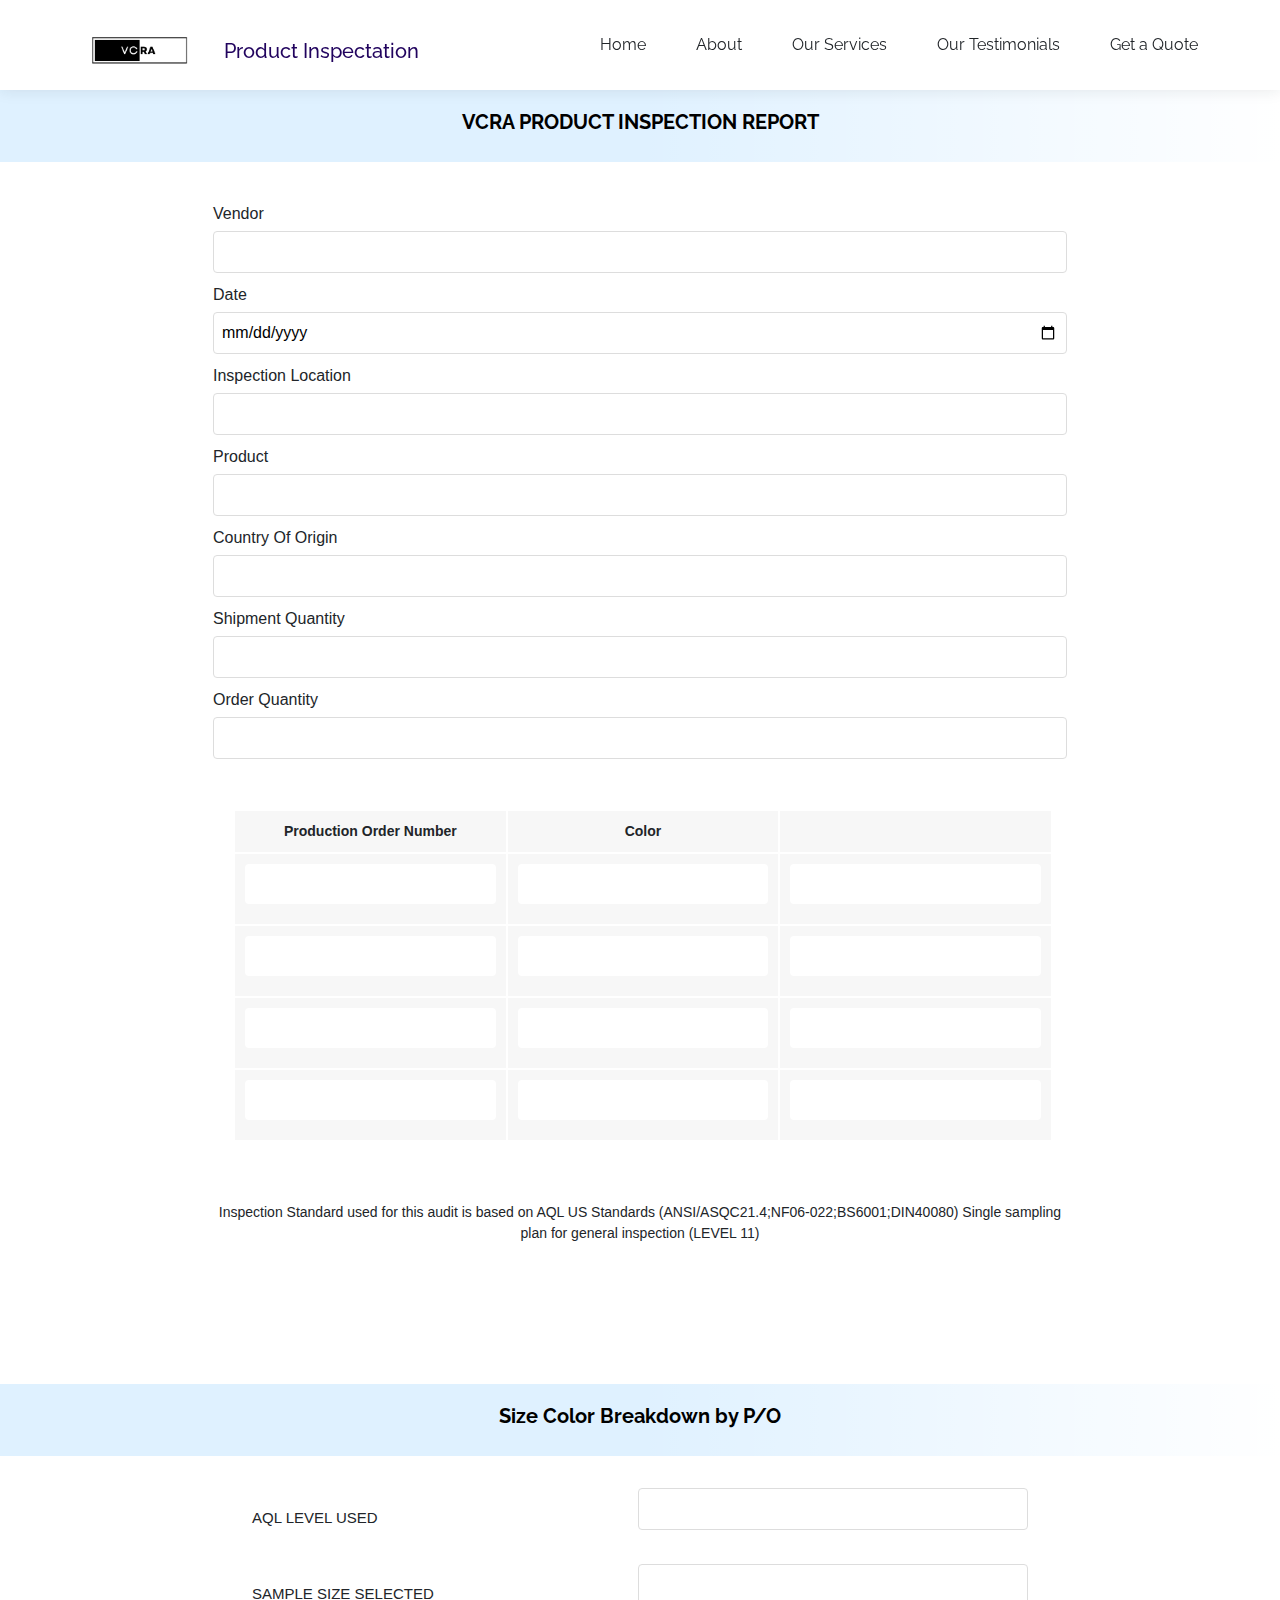
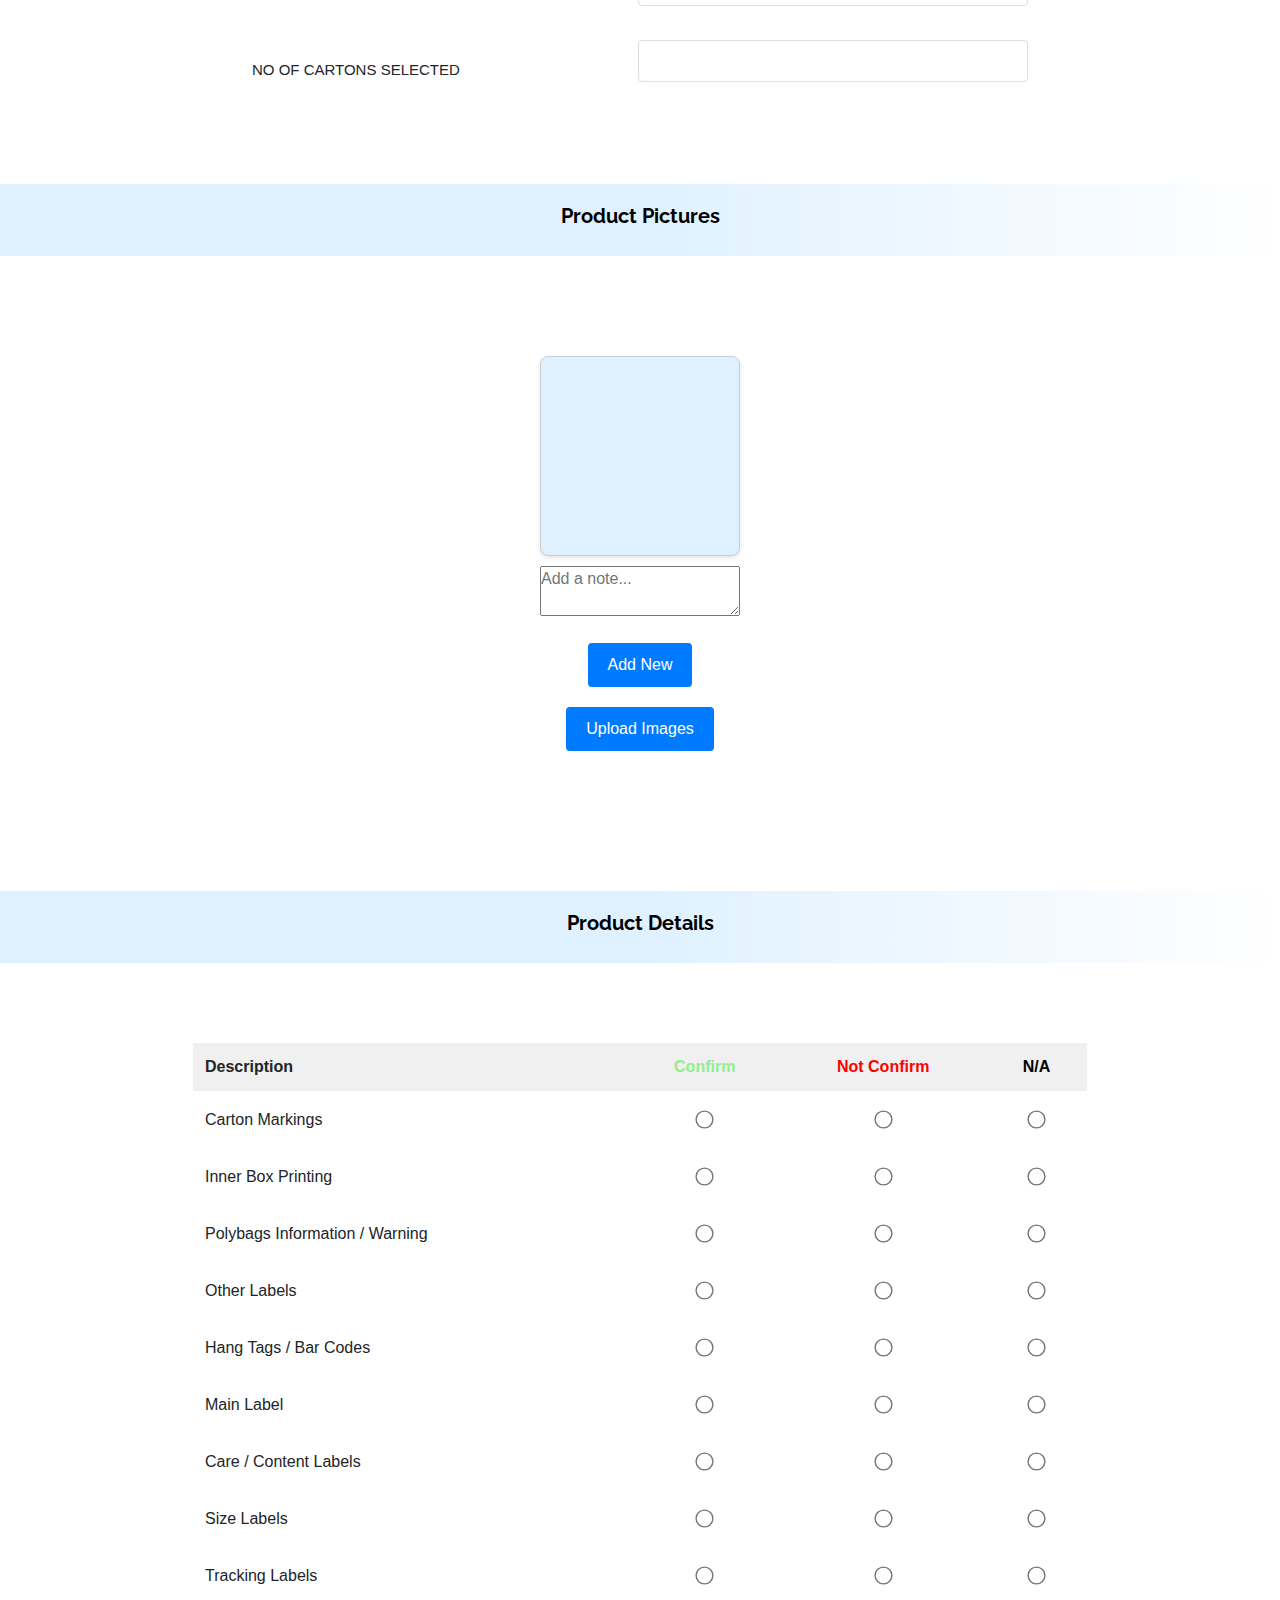
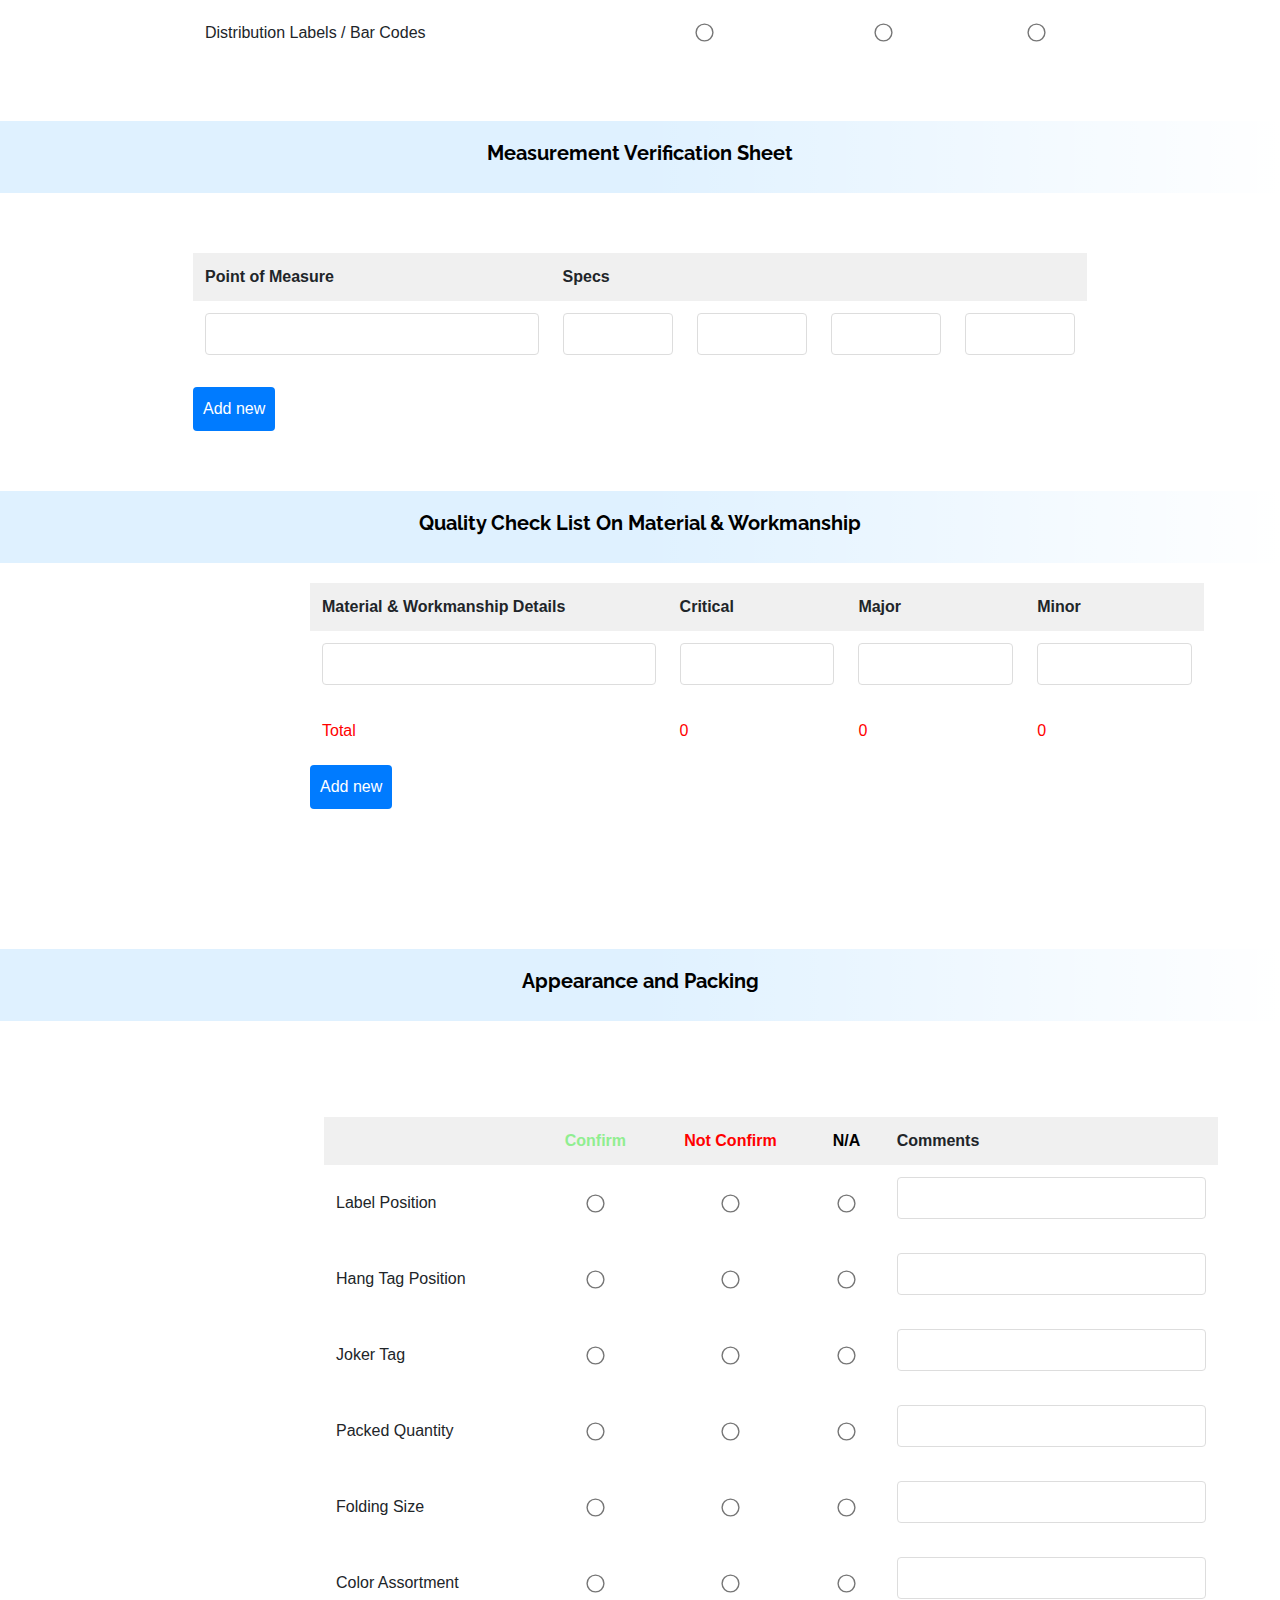
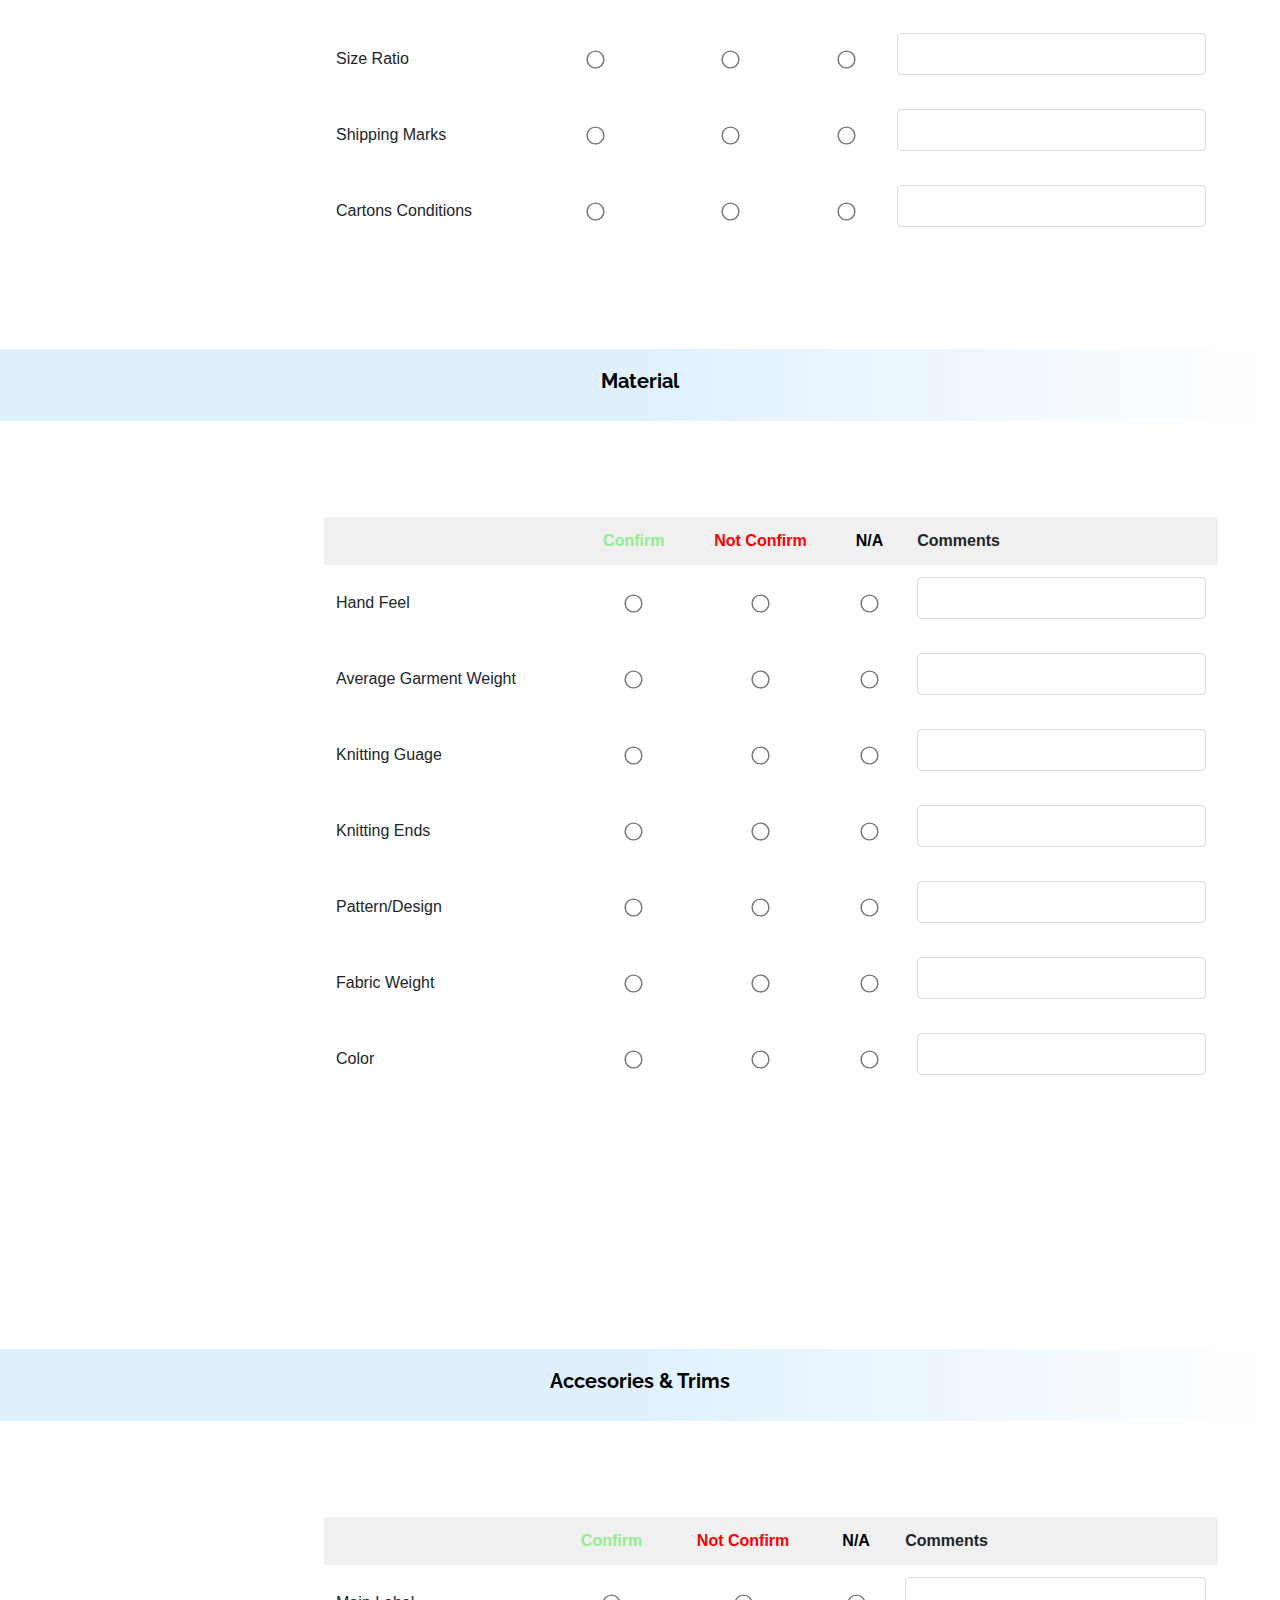
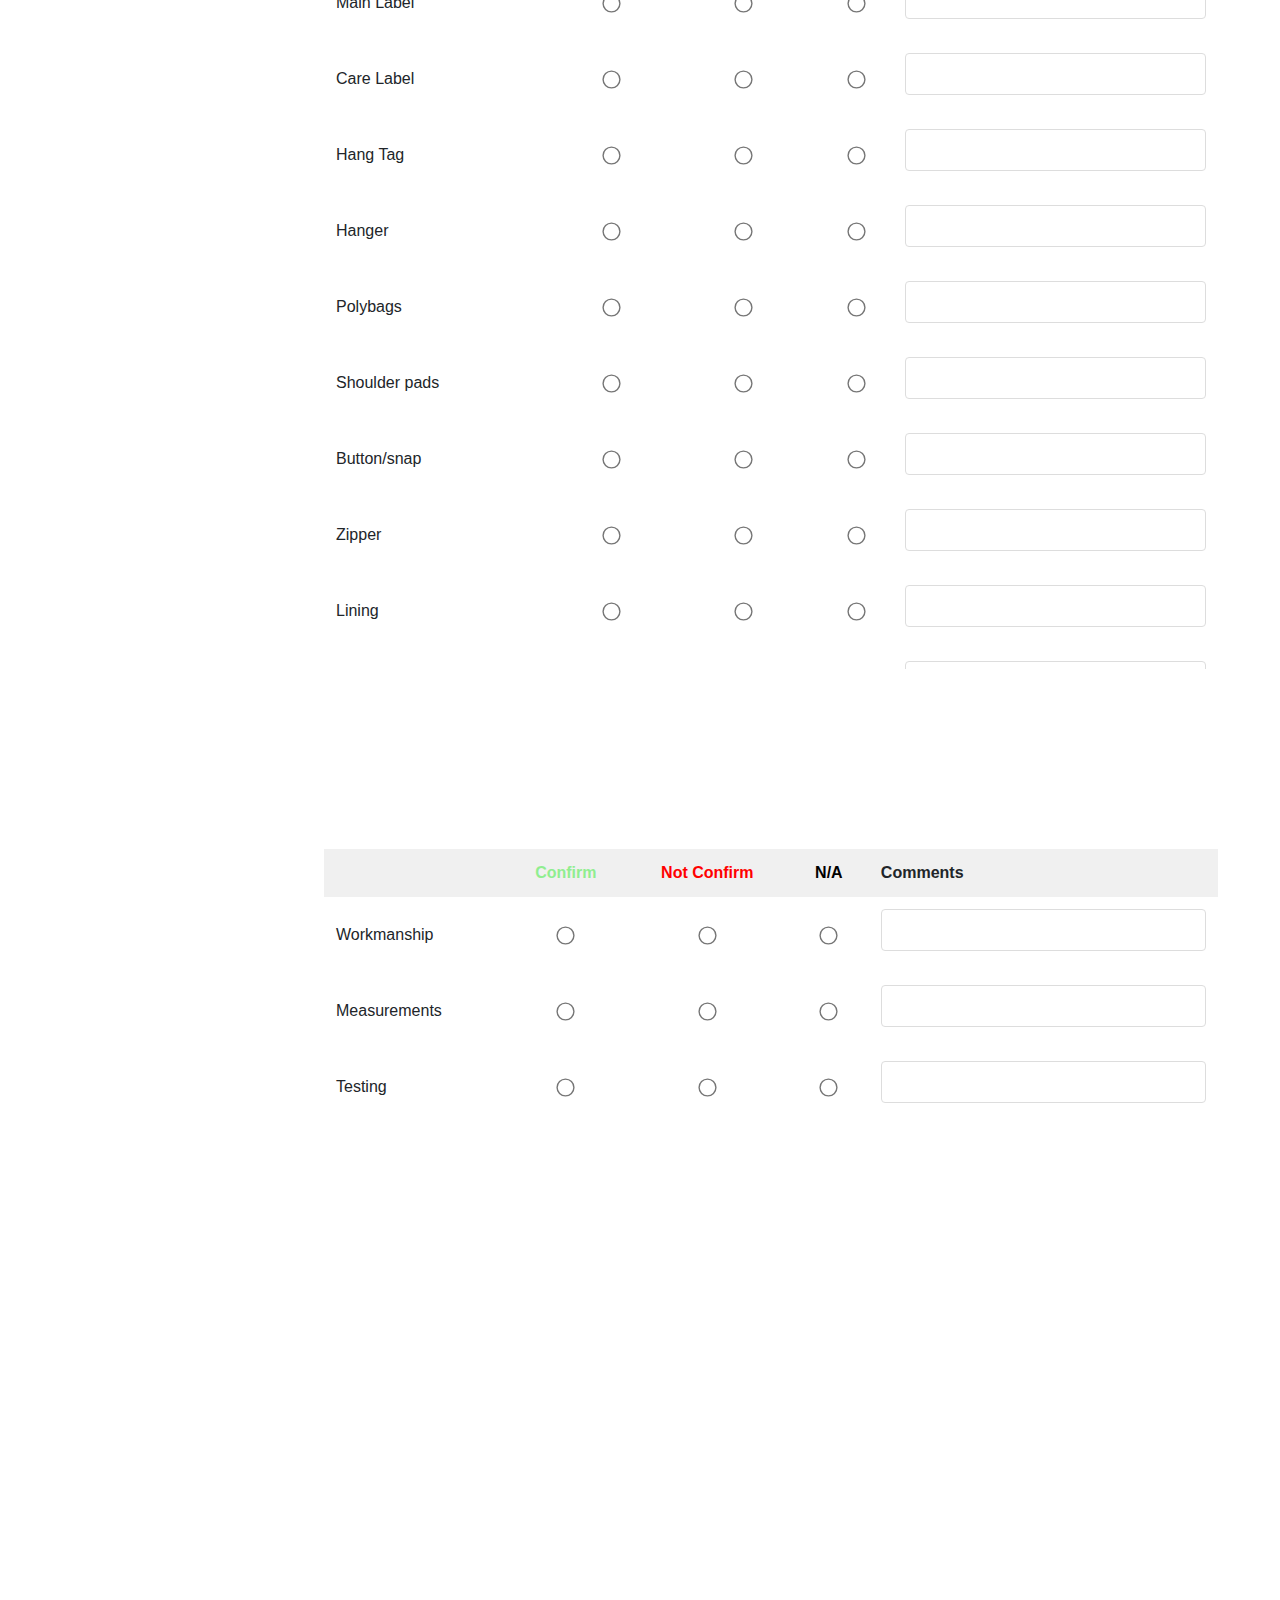
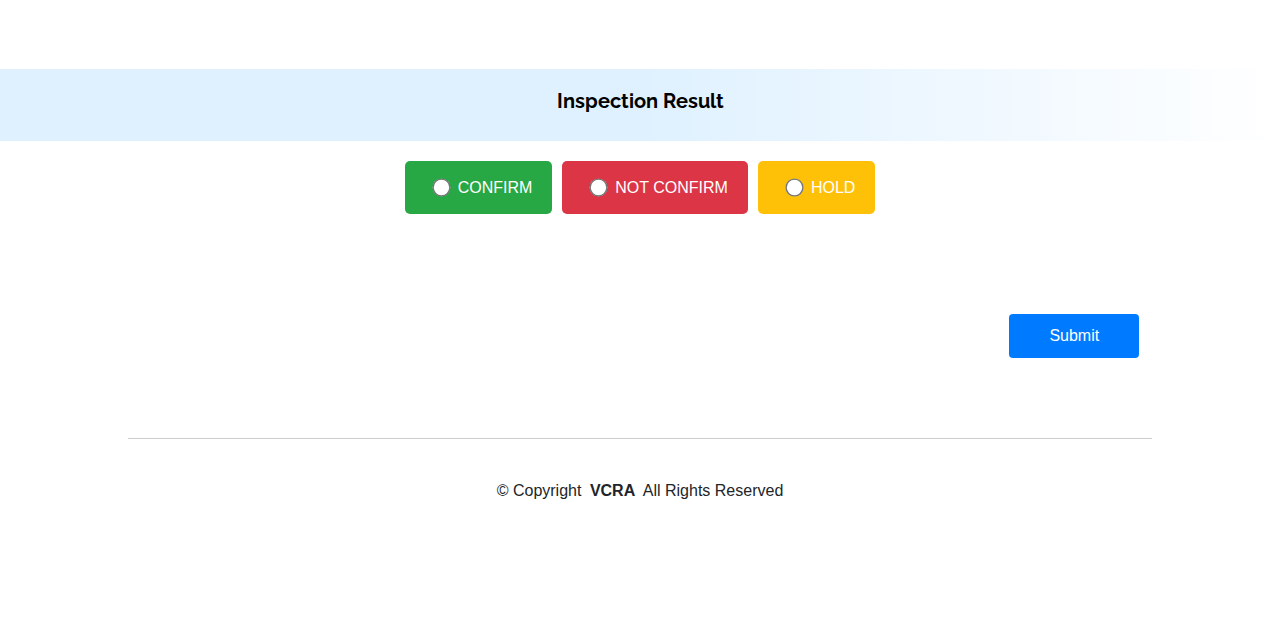
==== index.html @ 66be624a "changed scripts" ====
<!DOCTYPE html>
<html lang="en">

<head>
    <meta charset="utf-8" />
    <meta charset="utf-8">
    <meta content="width=device-width, initial-scale=1.0" name="viewport">
    <title>VCRA Product Inspectation</title>
    <meta content="" name="description">
    <meta content="" name="keywords">

    <!-- Favicons -->
    <link href="assets/img/favicon.png" rel="icon">
    <link href="assets/img/apple-touch-icon.png" rel="apple-touch-icon">

    <!-- Fonts -->
    <link href="https://fonts.googleapis.com" rel="preconnect">
    <link href="https://fonts.gstatic.com" rel="preconnect" crossorigin>
    <link
        href="https://fonts.googleapis.com/css2?family=Open+Sans:ital,wght@0,300;0,400;0,500;0,600;0,700;0,800;1,300;1,400;1,500;1,600;1,700;1,800&family=Raleway:ital,wght@0,100;0,200;0,300;0,400;0,500;0,600;0,700;0,800;0,900;1,100;1,200;1,300;1,400;1,500;1,600;1,700;1,800;1,900&display=swap"
        rel="stylesheet">

    <!-- Vendor CSS Files -->
    <link href="assets/vendor/bootstrap/css/bootstrap.min.css" rel="stylesheet">
    <link href="assets/vendor/bootstrap-icons/bootstrap-icons.css" rel="stylesheet">
    <link href="assets/vendor/aos/aos.css" rel="stylesheet">
    <link href="assets/vendor/glightbox/css/glightbox.min.css" rel="stylesheet">
    <link href="assets/vendor/swiper/swiper-bundle.min.css" rel="stylesheet">
    <link rel="stylesheet" href="https://cdnjs.cloudflare.com/ajax/libs/font-awesome/5.15.4/css/all.min.css">

    <!-- Main CSS File -->
    <link href="assets/css/main.css" rel="stylesheet">
    <link rel="stylesheet" href="assets/css/globals.css" />
    <link rel="stylesheet" href="assets/css/style.css" />
    <link rel="stylesheet" href="assets/css/report.css" />
    <link rel="stylesheet" href="assets/css/report2.css" />
    <link href="assets/css/main.css" rel="stylesheet">
    <link rel="stylesheet" href="assets/css/global1.css" />
    <link rel="stylesheet" href="assets/css/style1.css" />
    <link rel="stylesheet" href="assets/css/page.css" />


</head>

<header id="header" class="header d-flex align-items-center sticky-top">
    <script src="https://cdnjs.cloudflare.com/ajax/libs/jspdf/2.5.1/jspdf.umd.min.js"></script>
    <script src="https://cdnjs.cloudflare.com/ajax/libs/jspdf-autotable/3.5.23/jspdf.plugin.autotable.min.js"></script>

    <div class="container-fluid container-xl position-relative d-flex align-items-center">

        <a href="index.html" class="logo d-flex align-items-center">
            <img src="assets/img/logo.png" alt="">
        </a>
        <h5 class="ms-3">Product Inspectation</h1>

            <nav id="navmenu" class="navmenu">
                <ul>
                    <link rel="stylesheet" href="style.css">
                    <li><a href="index.html#hero" class="">Home</a></li>
                    <li><a href="index.html#about">About</a></li>
                    <li><a href="index.html#ourservices">Our Services</a></li>
                    <li><a href="index.html#portfolio">Our Testimonials</a></li>
                    <li><a href="index.html#getaqoute">Get a Quote</a></li>
                </ul>
                <!-- <i class="mobile-nav-toggle d-xl-none bi bi-list"></i> -->
            </nav>
    </div>
</header>

<body style="background-color: #ffffff;">

    <div class="header-container" style="margin-top: 0px;">
        <h2 class="header-text">VCRA PRODUCT INSPECTION REPORT</h2>
    </div>


    <div style="width: 894px; margin: 0 auto;">

        <main>
            <form id="inspectionForm">
                <label for="vendor">Vendor</label>
                <input type="text" id="vendor" name="vendor">

                <label for="date">Date</label>
                <input type="date" id="date" name="date">

                <label for="location">Inspection Location</label>
                <input type="text" id="location" name="location">

                <label for="product">Product</label>
                <input type="text" id="product" name="product">

                <label for="country">Country Of Origin</label>
                <input type="text" id="country" name="country">

                <label for="shipment">Shipment Quantity</label>
                <input type="number" id="shipment" name="shipment">

                <label for="order">Order Quantity</label>
                <input type="number" id="order" name="order">
            </form>

            
            <div style="margin: 0 auto; padding: 20px; display: grid; width: 860px; justify-items: center;">
                <table class="form-table" id="sizeColorTable" style="margin-left: 0px;">
                    <tr>
                        <th style="font-weight: bold;font-size: 14px; text-align: center;">Production Order Number</th>
                        <th style="font-weight: bold;font-size: 14px; text-align: center;">Color</th>
                        <th style="font-weight: bold;font-size: 14px;"></th>
                    </tr>
                    <tr>
                        <td><input type="text"></td>
                        <td><input type="text"></td>
                        <td><input type="text"></td>
                    </tr>
                    <tr>
                        <td><input type="text"></td>
                        <td><input type="text"></td>
                        <td><input type="text"></td>
                    </tr>
                    <tr>
                        <td><input type="text"></td>
                        <td><input type="text"></td>
                        <td><input type="text"></td>
                    </tr>
                    <tr>
                        <td><input type="text"></td>
                        <td><input type="text"></td>
                        <td><input type="text"></td>
                    </tr>
                </table>
                <!-- <button class="add-button" style="margin-top: 30px;">Add new</button> -->
            </div>

            <div class="footer-text" style="text-align: center; margin-bottom: 40px; margin-top: 40px;">
                Inspection Standard used for this audit is based on AQL US Standards
                (ANSI/ASQC21.4;NF06-022;BS6001;DIN40080)
                Single sampling plan for general inspection (LEVEL 11)
            </div>
    </div>

    <div class="header-container">
        <h2 class="header-text">Size Color Breakdown by P/O</h2>
    </div>
    <div style="width: 800px; margin: 0 auto;">
        <!-- Third Form -->
        <form id="thirdform">
            <div style="display: grid;">
                <table style="margin: 0 auto; border: none;">
                    <tr>
                        <td>
                            <label style="font-size: 15px; padding-top: 14px;" for="aql-level">AQL LEVEL USED</label>
                        </td>
                        <td>
                            <input type="text" id="aql-level" name="aql-level">
                        </td>
                    </tr>
                    <tr>
                        <td>
                            <label style="font-size: 15px; padding-top: 14px;" for="sample-size">SAMPLE SIZE
                                SELECTED</label>
                        </td>
                        <td>
                            <input type="text" id="sample-size" name="sample-size">
                        </td>
                    </tr>
                    <tr>
                        <td>
                            <label style="font-size: 15px; padding-top: 14px;" for="cartons-selected">NO OF CARTONS
                                SELECTED</label>
                        </td>
                        <td>
                            <input type="text" id="cartons-selected" name="cartons-selected">
                        </td>
                    </tr>
                </table>
                <!-- <div class="button class" style="text-align: right; margin-top: 20px; margin-right: 11px;">
            <button class="upload-button" style="padding-inline: 40px;" type="button" onclick="generatePDF()">Submit</button>
        </div> -->
            </div>
        </form>
    </div>
</body>

<head>
    <meta charset="UTF-8">
    <meta name="viewport" content="width=device-width, initial-scale=1.0">
    <title>Product Verification Form</title>
    <!-- <link rel="stylesheet" href="assets/css/report3.css"> -->
</head>

<body>
    <div class="header-container">
        <h2 class="header-text">Product Pictures</h2>
    </div>
    <!-- Main container for images and their comment boxes -->
    <div class="container-images">
        <section class="product-pictures">
            <div class="image-upload" id="imageUploadContainer">
                <!-- Initial Image upload card -->
                <div class="card-container">
                    <div class="card" onclick="document.getElementById('input-file1').click()" style="width: 200px; height: 200px; border: 1px solid #ccc;">
                        <img src="" id="image1" alt="Preview Image" style="width: 100%; height: 100%; object-fit: cover; display: none;">
                    </div>
                    <input type="file" accept="image/*" id="input-file1" style="display: none;">
                    <textarea id="comment1" placeholder="Add a note..." style="width: 200px; height: 50px; margin-top: 10px;"></textarea>
                </div>
            </div>
            <button class="upload-button" onclick="addNewUpload()">Add New</button>
            <button class="upload-button" onclick="uploadImages()">Upload Images</button>
        </section>
    </div>
    
    <script>
        let uploadCount = 1; // Starting from 1 since we have an initial image upload section
    
        // Function to handle adding new image upload cards
        function addNewUpload() {
            uploadCount++; // Increment the counter for unique IDs
    
            // Get the container for image uploads
            const container = document.getElementById('imageUploadContainer');
        
            // Create a new card container div
            const newCardContainer = document.createElement('div');
            newCardContainer.classList.add('card-container');
        
            // Create a new card div
            const newCard = document.createElement('div');
            newCard.classList.add('card');
            newCard.style.width = '200px';
            newCard.style.height = '200px';
            newCard.style.border = '1px solid #ccc';
            newCard.style.cursor = 'pointer'; // Make it look clickable
        
            // Create a new img tag for the preview
            const newImg = document.createElement('img');
            newImg.id = `image${uploadCount}`;
            newImg.alt = `Preview Image ${uploadCount}`;
            newImg.style.width = '100%';
            newImg.style.height = '100%';
            newImg.style.objectFit = 'cover';
            newImg.style.display = 'none'; // Hidden until an image is uploaded
        
            // Create a new input file element
            const newInput = document.createElement('input');
            newInput.type = 'file';
            newInput.accept = 'image/*';
            newInput.id = `input-file${uploadCount}`;
            newInput.style.display = 'none'; // Hide the input element
        
            // Click the file input when the card is clicked
            newCard.addEventListener('click', function() {
                newInput.click(); // Open file input when the card is clicked
            });
        
            // Append the img and input elements to the new card
            newCard.appendChild(newImg);
            newCard.appendChild(newInput);
        
            // Create a new textarea for the comment
            const newCommentBox = document.createElement('textarea');
            newCommentBox.id = `comment${uploadCount}`;
            newCommentBox.placeholder = 'Add a note...';
            newCommentBox.style.width = '200px';
            newCommentBox.style.height = '50px';
            newCommentBox.style.marginTop = '10px';
        
            // Append the card and comment box to the card container
            newCardContainer.appendChild(newCard);
            newCardContainer.appendChild(newCommentBox);
        
            // Append the new card container to the main container
            container.appendChild(newCardContainer);
        
            // Handle the image preview
            newInput.addEventListener('change', function(event) {
                handleFileSelect(event, newImg);
            });
        }
    
        // Function to handle file selection and image preview
        function handleFileSelect(event, imgElement) {
            const file = event.target.files[0];
            if (file && file.type.startsWith('image/')) {
                const imageURL = URL.createObjectURL(file);
                imgElement.src = imageURL;
                imgElement.style.display = 'block'; // Show the image
                imgElement.onload = function() {
                    URL.revokeObjectURL(imgElement.src); // Free memory once the image is loaded
                };
            } else {
                alert('Please select a valid image file.');
            }
        }
    
        let image1 = document.getElementById('image1');
        let inputfile1 = document.getElementById('input-file1');
    
        // Log to confirm script is running
        console.log("Script loaded successfully");
    
        // Handle the first image input
        inputfile1.onchange = function() {
            if (inputfile1.files && inputfile1.files.length > 0) {
                const file = inputfile1.files[0];
    
                if (!file.type.startsWith('image/')) {
                    alert('Please select a valid image file.');
                    return;
                }
    
                const imageURL = URL.createObjectURL(file);
                image1.src = imageURL;
                image1.style.display = 'block'; // Ensure the image is shown
                image1.onload = function() {
                    URL.revokeObjectURL(image1.src); // Free up memory after the image is loaded
                };
            } else {
                alert('No file selected or invalid file.');
            }
        };
    </script>
    
    <div class="header-container">
        <h2 class="header-text">Product Details </h2>
    </div>
    <div style="display: flex; justify-content: center;">
    <section class="product-details-verification" style="display: grid; width: 894px; margin: 0 auto;">
        <table style="width: 100%; margin: 0 auto;">

            <thead>
                <tr>
                    <th>Description</th>
                    <th style="color: lightgreen; text-align: center;">Confirm</th>
                    <th style="color: red;text-align: center;">Not Confirm</th>
                    <th style="color: black;text-align: center;">N/A</th>
                </tr>
            </thead>
            <tbody>
                <tr>
                    <td>Carton Markings</td>
                    <td style="text-align: center;"><input type="radio" name="jokerTag1" value="confirm"></td>
                    <td style="text-align: center;"><input type="radio" name="jokerTag1" value="notConfirm"></td>
                    <td style="text-align: center;"><input type="radio" name="jokerTag1" value="na"></td>
                </tr>
                <tr>
                    <td>Inner Box Printing</td>
                    <td style="text-align: center;"><input type="radio" name="jokerTag2" value="confirm"></td>
                    <td style="text-align: center;"><input type="radio" name="jokerTag2" value="notConfirm"></td>
                    <td style="text-align: center;"><input type="radio" name="jokerTag2" value="na"></td>
                </tr>
                <tr>
                    <td>Polybags Information / Warning</td>
                    <td style="text-align: center;"><input type="radio" name="jokerTag3" value="confirm"></td>
                    <td style="text-align: center;"><input type="radio" name="jokerTag3" value="notConfirm"></td>
                    <td style="text-align: center;"><input type="radio" name="jokerTag3" value="na"></td>
                </tr>
                <tr>
                    <td>Other Labels</td>
                    <td style="text-align: center;"><input type="radio" name="jokerTag4" value="confirm"></td>
                    <td style="text-align: center;"><input type="radio" name="jokerTag4" value="notConfirm"></td>
                    <td style="text-align: center;"><input type="radio" name="jokerTag4" value="na"></td>
                </tr>
                <tr>
                    <td>Hang Tags / Bar Codes</td>
                    <td style="text-align: center;"><input type="radio" name="jokerTag5" value="confirm"></td>
                    <td style="text-align: center;"><input type="radio" name="jokerTag5" value="notConfirm"></td>
                    <td style="text-align: center;"><input type="radio" name="jokerTag5" value="na"></td>
                </tr>
                <tr>
                    <td>Main Label</td>
                    <td style="text-align: center;"><input type="radio" name="jokerTag6" value="confirm"></td>
                    <td style="text-align: center;"><input type="radio" name="jokerTag6" value="notConfirm"></td>
                    <td style="text-align: center;"><input type="radio" name="jokerTag6" value="na"></td>
                </tr>
                <tr>
                    <td>Care / Content Labels</td>
                    <td style="text-align: center;"><input type="radio" name="jokerTag7" value="confirm"></td>
                    <td style="text-align: center;"><input type="radio" name="jokerTag7" value="notConfirm"></td>
                    <td style="text-align: center;"><input type="radio" name="jokerTag7" value="na"></td>
                </tr>
                <tr>
                    <td>Size Labels</td>
                    <td style="text-align: center;"><input type="radio" name="jokerTag8" value="confirm"></td>
                    <td style="text-align: center;"><input type="radio" name="jokerTag8" value="notConfirm"></td>
                    <td style="text-align: center;"><input type="radio" name="jokerTag8" value="na"></td>
                </tr>
                <tr>
                    <td>Tracking Labels</td>
                    <td style="text-align: center;"><input type="radio" name="jokerTag9" value="confirm"></td>
                    <td style="text-align: center;"><input type="radio" name="jokerTag9" value="notConfirm"></td>
                    <td style="text-align: center;"><input type="radio" name="jokerTag9" value="na"></td>
                </tr>
                <tr>
                    <td>Distribution Labels / Bar Codes</td>
                    <td style="text-align: center;"><input type="radio" name="jokerTag77" value="confirm"></td>
                    <td style="text-align: center;"><input type="radio" name="jokerTag77" value="notConfirm"></td>
                    <td style="text-align: center;"><input type="radio" name="jokerTag77" value="na"></td>
                </tr>
            </tbody>
        </table>
    </section>
</div>

    <div class="header-container" style="margin-top: 0;">
        <h2 class="header-text">Measurement Verification Sheet</h2>
    </div>

    <section class="measurement-verification" style="display: grid; margin: 0 auto; padding-top: 40px; width: 894px;">

        <table id="dynamicTable1" style="width: 100%; margin: 0 auto; table-layout: fixed;">
            <colgroup>
                <col style="width: 40%;">
                <col style="width: 15%;">
                <col style="width: 15%;">
                <col style="width: 15%;">
                <col style="width: 15%;">
            </colgroup>
            <thead>
                <tr>
                    <th>Point of Measure</th>
                    <th>Specs</th>
                    <th class="empty-column"></th>
                    <th class="empty-column"></th>
                    <th class="empty-column"></th>
                </tr>
            </thead>
            <tbody>
                <!-- Initial Row -->
                <tr>
                    <td><input type="text"></td>
                    <td><input type="text"></td>
                    <td><input type="text"></td>
                    <td><input type="text"></td>
                    <td><input type="text"></td>
                </tr>
            </tbody>
        </table>
        
        
        <div style="margin-left: 0px;; margin-top: 10px;">
            <button onclick="addRowT1()">Add new</button>
        </div>
        </table>
    </section>

    <div class="header-container" style="margin-top: 0;">
        <h2 class="header-text">Quality Check List On Material & Workmanship</h2>
    </div>


    <section class="quality-checklist" style="padding-top: 0;">
    </div>
    <div style="width: 894px; margin-left: 310px;">
    <table id="dynamicTable2" style="width: 100%; margin: 0 auto;">
        <colgroup>
            <col style="width: 40%;">
            <col style="width: 20%;">
            <col style="width: 20%;">
            <col style="width: 20%;">
        </colgroup>

        <thead>
            <tr>
                <th>Material & Workmanship Details</th>
                <th>Critical</th>
                <th>Major</th>
                <th>Minor</th>
            </tr>
        </thead>
        <tbody>
            <!-- Initial Row -->
            <tr>
                <td><input type="text"></td>
                <td><input type="text" class="critical" oninput="calculateTotals()"></td>
                <td><input type="text" class="major" oninput="calculateTotals()"></td>
                <td><input type="text" class="minor" oninput="calculateTotals()"></td>
            </tr>
        </tbody>
        <tfoot>
            <tr>
                <td style="color: red;">Total</td>
                <td id="criticalTotal" style="color: red;">0</td>
                <td id="majorTotal" style="color: red;">0</td>
                <td id="minorTotal" style="color: red;">0</td>
            </tr>
        </tfoot>
    </table>
</div>
    
    <div style="margin-left: 310px;; margin-top: 10px;">
        <button onclick="addRowT2()">Add new</button>
    </div>
    <script>
        document.getElementById('addRowButton').addEventListener('click', function () {
        var table = document.getElementById('qualityTable');
        var newRow = table.insertRow(-1); // Adds a new row at the end of the table

        // First cell (width: 180px)
        var cell1 = newRow.insertCell(0);
        cell1.style.padding = "10px";
        cell1.style.border = "1px solid #ddd";
        var input1 = document.createElement('input');
        input1.type = 'text';
        input1.style.width = '180px';
        input1.style.padding = '8px';
        input1.style.border = '1px solid #ddd';
        input1.style.borderRadius = '4px';
        input1.style.marginBottom = '0';
        cell1.appendChild(input1);

        // Second cell (colspan=2, width: 180px)
        var cell2 = newRow.insertCell(1);
        cell2.colSpan = 2;
        cell2.style.padding = "10px";
        cell2.style.border = "1px solid #ddd";
        var input2 = document.createElement('input');
        input2.type = 'text';
        input2.style.width = '180px';
        input2.style.padding = '8px';
        input2.style.border = '1px solid #ddd';
        input2.style.borderRadius = '4px';
        input2.style.marginBottom = '0';
        cell2.appendChild(input2);

            // Remaining cells (width: 100%) - 6 cells
            for (var i = 2; i < 9; i++) {
                var cell = newRow.insertCell(i);
                cell.style.padding = "10px";
                cell.style.border = "1px solid #ddd";
                var input = document.createElement('input');
                input.type = 'text';
                input.style.width = '100%';
                input.style.padding = '8px';
                input.style.border = '1px solid #ddd';
                input.style.borderRadius = '4px';
                input.style.marginBottom = '0';
                cell.appendChild(input);
            }
        }); 


    </script>
        
    </section>

    <section style="padding: 0;">
        <div class="HOME" style="">
            <div class="div">
                <div class="rectangle"></div>
                <div class="rectangle-2"></div>
                <!-- <img class="rectangle-3" src="img/rectangle-59.png" /> -->
                <div class="header-container">
                    <h2 class="header-text">Appearance and Packing </h2>
                </div>
                
                <div style="display: flex; justify-content: center;">
                    <section class="product-details-verification" style="display: grid;  margin: 0 auto;">
                        <div class="group-3 " style="width: 894px; margin-left: 180px; ">
                            <form id="form1111" style="margin: 0 auto;">
                            
                                
                            <table style="width: 894px; margin:0 auto; width: 100%; margin-left: 0;">
                                <tr>
                                    <th></th>
                                    <th style="color: lightgreen; text-align: center;">Confirm</th>
                                    <th style="color: red; text-align: center;">Not Confirm</th>
                                    <th style="color: black; text-align: center;">N/A</th>
                                    <th>Comments</th>
                                </tr>
                                <tr>
                                    <td>Label Position</td>
                                    <td style="text-align: center;"><input type="radio" name="labelPosition"
                                            value="confirm"></td>
                                    <td style="text-align: center;"><input type="radio" name="labelPosition"
                                            value="notConfirm"></td>
                                    <td style="text-align: center;"><input type="radio" name="labelPosition" value="na">
                                    </td>
                                    <td style="text-align: center;"><input type="text" name="labelPositionComments"
                                            class="comments"></td>
                                </tr>
                                <tr>
                                    <td>Hang Tag Position</td>
                                    <td style="text-align: center;"><input type="radio" name="hangTagPosition"
                                            value="confirm"></td>
                                    <td style="text-align: center;"><input type="radio" name="hangTagPosition"
                                            value="notConfirm"></td>
                                    <td style="text-align: center;"><input type="radio" name="hangTagPosition"
                                            value="na"></td>
                                    <td><input type="text" name="hangTagPositionComments" class="comments"></td>
                                </tr>
                                <tr>
                                    <td>Joker Tag</td>
                                    <td style="text-align: center;"><input type="radio" name="jokerTag" value="confirm">
                                    </td>
                                    <td style="text-align: center;"><input type="radio" name="jokerTag"
                                            value="notConfirm"></td>
                                    <td style="text-align: center;"><input type="radio" name="jokerTag" value="na"></td>
                                    <td><input type="text" name="jokerTagComments" class="comments"></td>
                                </tr>
                                <tr>
                                    <td>Packed Quantity</td>
                                    <td style="text-align: center;"><input type="radio" name="packedQuantity"
                                            value="confirm"></td>
                                    <td style="text-align: center;"><input type="radio" name="packedQuantity"
                                            value="notConfirm"></td>
                                    <td style="text-align: center;"><input type="radio" name="packedQuantity"
                                            value="na"></td>
                                    <td><input type="text" name="packedQuantityComments" class="comments"></td>
                                </tr>
                                <tr>
                                    <td>Folding Size</td>
                                    <td style="text-align: center;"><input type="radio" name="foldingSize"
                                            value="confirm"></td>
                                    <td style="text-align: center;"><input type="radio" name="foldingSize"
                                            value="notConfirm"></td>
                                    <td style="text-align: center;"><input type="radio" name="foldingSize" value="na">
                                    </td>
                                    <td><input type="text" name="foldingSizeComments" class="comments"></td>
                                </tr>
                                <tr>
                                    <td>Color Assortment</td>
                                    <td style="text-align: center;"><input type="radio" name="colorAssortment"
                                            value="confirm"></td>
                                    <td style="text-align: center;"><input type="radio" name="colorAssortment"
                                            value="notConfirm"></td>
                                    <td style="text-align: center;"><input type="radio" name="colorAssortment"
                                            value="na"></td>
                                    <td><input type="text" name="colorAssortmentComments" class="comments"></td>
                                </tr>
                                <tr>
                                    <td>Size Ratio</td>
                                    <td style="text-align: center;"><input type="radio" name="sizeRatio"
                                            value="confirm"></td>
                                    <td style="text-align: center;"><input type="radio" name="sizeRatio"
                                            value="notConfirm"></td>
                                    <td style="text-align: center;"><input type="radio" name="sizeRatio" value="na">
                                    </td>
                                    <td><input type="text" name="sizeRatioComments" class="comments"></td>
                                </tr>
                                <tr>
                                    <td>Shipping Marks</td>
                                    <td style="text-align: center;"><input type="radio" name="shippingMarks"
                                            value="confirm"></td>
                                    <td style="text-align: center;"><input type="radio" name="shippingMarks"
                                            value="notConfirm"></td>
                                    <td style="text-align: center;"><input type="radio" name="shippingMarks" value="na">
                                    </td>
                                    <td><input type="text" name="shippingMarksComments" class="comments"></td>
                                </tr>
                                <tr>
                                    <td>Cartons Conditions</td>
                                    <td style="text-align: center;"><input type="radio" name="cartonsConditions"
                                            value="confirm"></td>
                                    <td style="text-align: center;"><input type="radio" name="cartonsConditions"
                                            value="notConfirm"></td>
                                    <td style="text-align: center;"><input type="radio" name="cartonsConditions"
                                            value="na"></td>
                                    <td><input type="text" name="cartonsConditionsComments" class="comments"></td>
                                </tr>
                            </table>

                        </form>
                    </div>
                    </div>
                    
            </div>
        </section>
        </div>
        

        <div class="HOME">
            <div class="div">
                <div class="rectangle"></div>
                <div class="rectangle-2"></div>
                <div class="header-container">
                    <h2 class="header-text">Material </h2>
                </div>

                <div style="display: flex; justify-content: center;">
    
                <div class="group-3 " style="width: 894px; margin-left: 180px; ">
                    <form id="formmaterial">
                        <table style="margin:0 auto; width: 100%; margin-left: 0;border: none;">
                            <tr>
                                <th></th>
                                <th style="color: lightgreen; text-align: center;">Confirm</th>
                                <th style="color: red; text-align: center;">Not Confirm</th>
                                <th style="color: black; text-align: center;">N/A</th>
                                <th>Comments</th>
                            </tr>
                            <tr>
                                <td>Hand Feel</td>
                                <td style="text-align: center;"><input type="radio" name="labelPosition"
                                        value="confirm"></td>
                                <td style="text-align: center;"><input type="radio" name="labelPosition"
                                        value="notConfirm"></td>
                                <td style="text-align: center;"><input type="radio" name="labelPosition" value="na">
                                </td>
                                <td><input type="text" name="labelPositionComments" class="comments"></td>
                            </tr>
                            <tr>
                                <td>Average Garment Weight</td>
                                <td style="text-align: center;"><input type="radio" name="hangTagPosition"
                                        value="confirm"></td>
                                <td style="text-align: center;"><input type="radio" name="hangTagPosition"
                                        value="notConfirm"></td>
                                <td style="text-align: center;"><input type="radio" name="hangTagPosition" value="na">
                                </td>
                                <td><input type="text" name="hangTagPositionComments" class="comments"></td>
                            </tr>
                            <tr>
                                <td>Knitting Guage</td>
                                <td style="text-align: center;"><input type="radio" name="jokerTag" value="confirm">
                                </td>
                                <td style="text-align: center;"><input type="radio" name="jokerTag" value="notConfirm">
                                </td>
                                <td style="text-align: center;"><input type="radio" name="jokerTag" value="na"></td>
                                <td><input type="text" name="jokerTagComments" class="comments"></td>
                            </tr>
                            <tr>
                                <td>Knitting Ends</td>
                                <td style="text-align: center;"><input type="radio" name="packedQuantity"
                                        value="confirm"></td>
                                <td style="text-align: center;"><input type="radio" name="packedQuantity"
                                        value="notConfirm"></td>
                                <td style="text-align: center;"><input type="radio" name="packedQuantity" value="na">
                                </td>
                                <td><input type="text" name="packedQuantityComments" class="comments"></td>
                            </tr>
                            <tr>
                                <td>Pattern/Design</td>
                                <td style="text-align: center;"><input type="radio" name="foldingSize" value="confirm">
                                </td>
                                <td style="text-align: center;"><input type="radio" name="foldingSize"
                                        value="notConfirm"></td>
                                <td style="text-align: center;"><input type="radio" name="foldingSize" value="na"></td>
                                <td><input type="text" name="foldingSizeComments" class="comments"></td>
                            </tr>
                            <tr>
                                <td>Fabric Weight</td>
                                <td style="text-align: center;"><input type="radio" name="colorAssortment"
                                        value="confirm"></td>
                                <td style="text-align: center;"><input type="radio" name="colorAssortment"
                                        value="notConfirm"></td>
                                <td style="text-align: center;"><input type="radio" name="colorAssortment" value="na">
                                </td>
                                <td><input type="text" name="colorAssortmentComments" class="comments"></td>
                            </tr>
                            <tr>
                                <td>Color</td>
                                <td style="text-align: center;"><input type="radio" name="sizeRatio" value="confirm">
                                </td>
                                <td style="text-align: center;"><input type="radio" name="sizeRatio" value="notConfirm">
                                </td>
                                <td style="text-align: center;"><input type="radio" name="sizeRatio" value="na"></td>
                                <td><input type="text" name="sizeRatioComments" class="comments"></td>
                            </tr>
                        </table>

                    </form>
                </div>
                </div>
            
            </div>
        </div>
    </section>

    <section style="padding: 0;">
        <div class="HOME" >
            <div class="div">
                <div class="rectangle"></div>
                <div class="rectangle-2"></div>
                <!-- <img class="rectangle-3" src="img/rectangle-59.png" /> -->
                <div class="header-container">
                    <h2 class="header-text">Accesories & Trims</h2>
                </div>
                <div class="group-3" style= "margin: 0 auto; width: 894px; margin-left: 180px; ">
                    <form id="accessories-trims-form" style=" margin: 0 auto; ">
                        <table style="margin:0 auto; width: 100%; margin-left: 0;">
                            <tr>
                                <th></th>
                                <th style="color: lightgreen; text-align: center;">Confirm</th>
                                <th style="color: red; text-align: center;">Not Confirm</th>
                                <th style="color: black; text-align: center;">N/A</th>
                                <th>Comments</th>
                            </tr>
                            <tr>
                                <td>Main Label</td>
                                <td style="text-align: center;"><input type="radio" name="colorAssortment4"
                                        value="confirm"></td>
                                <td style="text-align: center;"><input type="radio" name="colorAssortment4"
                                        value="notConfirm"></td>
                                <td style="text-align: center;"><input type="radio" name="colorAssortment4" value="na">
                                </td>
                                <td><input type="text" name="labelPositionComments" class="comments"></td>
                            </tr>
                            <tr>
                                <td>Care Label</td>
                                <td style="text-align: center;"><input type="radio" name="colorAssortment5"
                                        value="confirm"></td>
                                <td style="text-align: center;"><input type="radio" name="colorAssortment5"
                                        value="notConfirm"></td>
                                <td style="text-align: center;"><input type="radio" name="colorAssortment5" value="na">
                                </td>
                                <td><input type="text" name="hangTagPositionComments" class="comments"></td>
                            </tr>
                            <tr>
                                <td>Hang Tag</td>
                                <td style="text-align: center;"><input type="radio" name="colorAssortment6"
                                        value="confirm"></td>
                                <td style="text-align: center;"><input type="radio" name="colorAssortment6"
                                        value="notConfirm"></td>
                                <td style="text-align: center;"><input type="radio" name="colorAssortment6" value="na">
                                </td>
                                <td><input type="text" name="jokerTagComments" class="comments"></td>
                            </tr>
                            <tr>
                                <td>Hanger</td>
                                <td style="text-align: center;"><input type="radio" name="colorAssortment7"
                                        value="confirm"></td>
                                <td style="text-align: center;"><input type="radio" name="colorAssortment7"
                                        value="notConfirm"></td>
                                <td style="text-align: center;"><input type="radio" name="colorAssortment7" value="na">
                                </td>
                                <td><input type="text" name="packedQuantityComments" class="comments"></td>
                            </tr>
                            <tr>
                                <td>Polybags</td>
                                <td style="text-align: center;"><input type="radio" name="colorAssortment8"
                                        value="confirm"></td>
                                <td style="text-align: center;"><input type="radio" name="colorAssortment8"
                                        value="notConfirm"></td>
                                <td style="text-align: center;"><input type="radio" name="colorAssortment8" value="na">
                                </td>
                                <td><input type="text" name="foldingSizeComments" class="comments"></td>
                            </tr>
                            <tr>
                                <td>Shoulder pads</td>
                                <td style="text-align: center;"><input type="radio" name="colorAssortment9"
                                        value="confirm"></td>
                                <td style="text-align: center;"><input type="radio" name="colorAssortment9"
                                        value="notConfirm"></td>
                                <td style="text-align: center;"><input type="radio" name="colorAssortment9" value="na">
                                </td>
                                <td><input type="text" name="colorAssortmentComments" class="comments"></td>
                            </tr>
                            <tr>
                                <td>Button/snap</td>
                                <td style="text-align: center;"><input type="radio" name="colorAssortment10"
                                        value="confirm"></td>
                                <td style="text-align: center;"><input type="radio" name="colorAssortment10"
                                        value="notConfirm"></td>
                                <td style="text-align: center;"><input type="radio" name="colorAssortment10" value="na">
                                </td>
                                <td><input type="text" name="sizeRatioComments" class="comments"></td>
                            </tr>
                            <tr>
                                <td>Zipper</td>
                                <td style="text-align: center;"><input type="radio" name="colorAssortment11"
                                        value="confirm"></td>
                                <td style="text-align: center;"><input type="radio" name="colorAssortment11"
                                        value="notConfirm"></td>
                                <td style="text-align: center;"><input type="radio" name="colorAssortment11" value="na">
                                </td>
                                <td><input type="text" name="shippingMarksComments" class="comments"></td>
                            </tr>
                            <tr>
                                <td>Lining</td>
                                <td style="text-align: center;"><input type="radio" name="colorAssortment12"
                                        value="confirm"></td>
                                <td style="text-align: center;"><input type="radio" name="colorAssortment12"
                                        value="notConfirm"></td>
                                <td style="text-align: center;"><input type="radio" name="colorAssortment12" value="na">
                                </td>
                                <td><input type="text" name="cartonsConditionsComments" class="comments"></td>
                            </tr>
                            <tr>
                                <td>InterLining</td>
                                <td style="text-align: center;"><input type="radio" name="colorAssortment13"
                                        value="confirm"></td>
                                <td style="text-align: center;"><input type="radio" name="colorAssortment13"
                                        value="notConfirm"></td>
                                <td style="text-align: center;"><input type="radio" name="colorAssortment13" value="na">
                                </td>
                                <td><input type="text" name="cartonsConditionsComments" class="comments"></td>
                            </tr>
                            <tr>
                                <td>Heat Transfer / Logos</td>
                                <td style="text-align: center;"><input type="radio" name="colorAssortment14"
                                        value="confirm"></td>
                                <td style="text-align: center;"><input type="radio" name="colorAssortment14"
                                        value="notConfirm"></td>
                                <td style="text-align: center;"><input type="radio" name="colorAssortment14" value="na">
                                </td>
                                <td><input type="text" name="cartonsConditionsComments" class="comments"></td>
                            </tr>
                        </table>

                    </form>
                </div>
            </div>
        </div>

        <div class="HOME">
            <div class="div">
                <div class="rectangle"></div>
                <div class="rectangle-2"></div>
                <div class="group-3aaa" style="width: 894px; margin-left: 180px;">
                    <form>
                        <table style="margin:0 auto; width: 100%; margin-left: 0;border-color: white;">
                            <tr>
                                <th></th>
                                <th style="color: lightgreen; text-align: center;">Confirm</th>
                                <th style="color: red; text-align: center;">Not Confirm</th>
                                <th style="color: black; text-align: center;">N/A</th>
                                <th>Comments</th>
                            </tr>
                            <tr>
                                <td>Workmanship</td>
                                <td style="text-align: center;"><input type="radio" name="colorAssortment1"
                                        value="confirm"></td>
                                <td style="text-align: center;"><input type="radio" name="colorAssortment1"
                                        value="notConfirm"></td>
                                <td style="text-align: center;"><input type="radio" name="colorAssortment1" value="na">
                                </td>
                                <td><input type="text" name="labelPositionComments" class="comments"></td>
                            </tr>
                            <tr>
                                <td>Measurements</td>
                                <td style="text-align: center;"><input type="radio" name="colorAssortment2"
                                        value="confirm"></td>
                                <td style="text-align: center;"><input type="radio" name="colorAssortment2"
                                        value="notConfirm"></td>
                                <td style="text-align: center;"><input type="radio" name="colorAssortment2" value="na">
                                </td>
                                <td><input type="text" name="hangTagPositionComments" class="comments"></td>
                            </tr>
                            <tr>
                                <td>Testing</td>
                                <td style="text-align: center;"><input type="radio" name="colorAssortment3"
                                        value="confirm"></td>
                                <td style="text-align: center;"><input type="radio" name="colorAssortment3"
                                        value="notConfirm"></td>
                                <td style="text-align: center;"><input type="radio" name="colorAssortment3" value="na">
                                </td>
                                <td><input type="text" name="jokerTagComments" class="comments"></td>
                            </tr>

                        </table>

                    </form>
                </div>
            </div>
        </div>
    </section>
    
    <section class="Inspection-Result" style="padding-top: 0;">
        <div class="header-container" style="margin-top:0;">
            <h2 class="header-text">Inspection Result</h2>
        </div>

        <head>
            <meta charset="UTF-8">
            <meta name="viewport" content="width=device-width, initial-scale=1.0">
            <title>Button Group</title>

        </head>

        <div class="button-group" style="justify-content: center;">
            <button class="confirm">
                <input type="radio" name="option"> CONFIRM
            </button>
            <button class="not-confirm">
                <input type="radio" name="option"> NOT CONFIRM
            </button>
            <button class="hold">
                <input type="radio" name="option"> HOLD
            </button>
        </div>
        <div class="button class" style="text-align: right; width: 78%; margin: 0 auto; margin-top: 80px;">
            <button class="upload-button" style="padding-inline: 40px;" onclick="generatePDF()">Submit</button>
        </div>

        <footer style="border-top: 1px solid #cdcdcd; width:80% ; margin: 0 auto; margin-top: 80px;">

            <div style=" margin: 0 auto; text-align: center; padding-bottom: 40px; margin-top:40px ;">
                <p>© <span>Copyright</span> <strong class="px-1">VCRA</strong> <span>All Rights Reserved</span></p>

            </div>

        </footer>

        <script>
            let uploadCount = 0; // Initialize the upload count
            
            function addNewUpload() {
                uploadCount++;
                const container = document.getElementById('imageUploadContainer');
            
                // Create new card container
                const newCardContainer = document.createElement('div');
                newCardContainer.classList.add('card-container');
            
                // Create new card div
                const newCard = document.createElement('div');
                newCard.classList.add('card');
                newCard.style.width = '200px';
                newCard.style.height = '200px';
                newCard.style.border = '1px solid #ccc';
                newCard.style.cursor = 'pointer'; // Make it look clickable
            
                // Create new img tag (for preview)
                const newImg = document.createElement('img');
                newImg.id = `image${uploadCount}`;
                newImg.alt = `Preview Image ${uploadCount}`;
                newImg.style.width = '100%';
                newImg.style.height = '100%';
                newImg.style.objectFit = 'cover';
                newImg.style.display = 'none'; // Hidden until an image is uploaded
            
                // Create new input file element
                const newInput = document.createElement('input');
                newInput.type = 'file';
                newInput.accept = 'image/*';
                newInput.id = `input-file${uploadCount}`;
                newInput.style.display = 'none'; // Hide the input element
            
                // Direct click on file input
                newCard.addEventListener('click', function() {
                    newInput.click(); // Open file input when the card is clicked
                });
            
                // Append img and input to the new card
                newCard.appendChild(newImg);
                newCard.appendChild(newInput);
            
                // Append the new card to the card container
                newCardContainer.appendChild(newCard);
            
                // Append the new card container to the main container
                container.appendChild(newCardContainer);
            
                // Call the preview function when a file is selected
                newInput.addEventListener('change', function(event) {
                    handleFileSelect(event, newImg);
                });
            }
            
            // Handle file selection and preview
            function handleFileSelect(event, imgElement) {
                const input = event.target;
                const file = input.files[0];
            
                if (!file) {
                    console.error('No file selected');
                    return;
                }
            
                // Log selected file
                console.log('Selected Image:', file);
            
                const reader = new FileReader();
            
                reader.onload = function(e) {
                    imgElement.src = e.target.result;
                    imgElement.style.display = 'block'; // Show the image once it's loaded
                    console.log('Image preview loaded');
                };
            
                reader.onerror = function() {
                    console.error('Error reading file');
                };
            
                reader.readAsDataURL(file); // Convert the file to a data URL
                console.log('Reading file...');
            }
            </script>
            
            
            
            
                <!-- Font Awesome for the icons (optional) -->
                <script src="https://kit.fontawesome.com/a076d05399.js"></script>
                <script src="assets/js/main.js"></script>
                <script src="https://cdnjs.cloudflare.com/ajax/libs/jspdf/2.5.1/jspdf.umd.min.js"></script>
                <!-- Then load jsPDF-AutoTable -->
                <script src="https://cdnjs.cloudflare.com/ajax/libs/jspdf-autotable/3.5.23/jspdf.plugin.autotable.min.js"></script>
                <!-- Your custom scripts -->
                <script src="assets/js/main.js"></script>
                <script src="assets/js/dynamicTable.js"></script>
                <script>
            
                async function generatePDF() {
                    const { jsPDF } = window.jspdf;
                    const doc = new jsPDF();
                    const pageHeight = doc.internal.pageSize.height;
                    const pageWidth = doc.internal.pageSize.getWidth();
                    const margin = 20;
                    let y = margin;

                    function addSectionTitle(title) {
                        const titleHeight = 10; // Approximate height for the title

                        doc.setFontSize(18);
                        doc.setFont('helvetica', 'bold');
                        doc.text(title, pageWidth / 2, y, { align: 'center' });
                        y += titleHeight + 10;
                    }

                    function addTable(headers, rows) {
                        return new Promise((resolve) => {
                            const tableHeightEstimate = rows.length * 10 + 20; // Estimate table height
                            if (y + tableHeightEstimate > pageHeight - margin) {
                                doc.addPage();
                                y = margin;
                            }
                            doc.autoTable({
                                head: [headers],
                                body: rows,
                                startY: y,
                                theme: 'grid',
                                margin: { top: y },
                                didDrawPage: function (data) {
                                    y = data.cursor.y;
                                },
                                // After table is drawn, resolve the promise
                                willDrawCell: function () { },
                            });
                            y += 20; // Adjust spacing after table
                            resolve();
                        });
                    }

                    // Helper function to load image as Data URL
                    function loadImage(url) {
                        return new Promise((resolve, reject) => {
                            const img = new Image();
                            img.setAttribute('crossOrigin', 'anonymous'); // To avoid CORS issues
                            img.onload = () => {
                                resolve(img);
                            };
                            img.onerror = (err) => {
                                reject(err);
                            };
                            img.src = url;
                        });
                    }

                    // Helper function to read file as Data URL
                    function readFileAsDataURL(file) {
                        return new Promise((resolve, reject) => {
                            const reader = new FileReader();
                            reader.onload = function (e) {
                                resolve(e.target.result);
                            };
                            reader.onerror = function (err) {
                                reject(err);
                            };
                            reader.readAsDataURL(file);
                        });
                    }

                    // Add Logo
                    try {
                        const logoURL = 'assets/img/logo.png'; // Ensure this path is correct
                        const logoImg = await loadImage(logoURL);
                        const logoWidth = 40;
                        const logoHeight = 20;
                        doc.addImage(logoImg, 'PNG', (pageWidth / 2) - (logoWidth / 2), 10, logoWidth, logoHeight); // Centered
                        // Add Title
                        doc.setFontSize(20);
                        doc.setFont('helvetica', 'bold');
                        doc.text('VCRA PRODUCT INSPECTION REPORT', pageWidth / 2, 35, { align: 'center' });
                        y = 50;
                    } catch (error) {
                        console.error('Error loading logo image:', error);
                        alert('Failed to load logo image.');
                        return; // Exit the function if logo fails to load
                    }

                    // Function to collect form data as table rows
                    function collectFormData(formId, labelSelector = 'label[for="{key}"]') {
                        const form = document.getElementById(formId);
                        const formData = new FormData(form);
                        const formRows = [];
                        formData.forEach((value, key) => {
                            const label = form.querySelector(`label[for="${key}"]`)?.innerText || key;
                            formRows.push([label, value]);
                        });
                        return formRows;
                    }

                    // Function to collect table data
                    function collectTableData(tableSelector, skipHeader = true) {
                        const table = document.querySelector(tableSelector);
                        const tableRows = [];
                        if (table) {
                            const rows = table.getElementsByTagName('tr');
                            for (let i = skipHeader ? 1 : 0; i < rows.length; i++) {
                                const cells = rows[i].getElementsByTagName('td');
                                const rowData = [];
                                for (let j = 0; j < cells.length; j++) {
                                    const input = cells[j].querySelector('input');
                                    rowData.push(input ? input.value || '' : cells[j].innerText.trim());
                                }
                                tableRows.push(rowData);
                            }
                        } else {
                            console.error(`Table element "${tableSelector}" not found.`);
                        }
                        return tableRows;
                    }

                    // Start adding sections
                    try {
                        // First form
                        addSectionTitle('Inspection Form Details');
                        const formRows = collectFormData('inspectionForm');
                        await addTable(['Label', 'Value'], formRows);

                        // Second form
                        addSectionTitle('Size Color Breakdown by P/O');
                        const sizeColorRows = collectTableData('#sizeColorTable');
                        await addTable(['Production Order Number', 'Color', ''], sizeColorRows);

                        // Product Pictures Section
addSectionTitle('Product Pictures');

// Collect all uploaded images as Data URLs and comments
const uploadedImages = [];
const imageInputs = document.querySelectorAll('.image-upload input[type="file"]');
const comments = [];

// Loop through each image input to gather data
for (let input of imageInputs) {
    if (input.files && input.files[0]) {
        const file = input.files[0];
        const fileType = file.type;
        if (fileType === 'image/jpeg' || fileType === 'image/png') {
            try {
                const dataURL = await readFileAsDataURL(file);
                uploadedImages.push(dataURL);

                // Collect the associated comment for this image
                const commentBox = input.parentElement.querySelector('textarea');
                const commentText = commentBox ? commentBox.value.trim() : '';
                comments.push(commentText); // Store the comment
            } catch (err) {
                console.error('Error reading file:', err);
                alert('Error reading one of the image files.');
            }
        } else {
            console.error('Unsupported file type:', fileType);
            alert('Unsupported file type: ' + fileType + '. Only JPEG and PNG are supported.');
        }
    }
}

const fixedImageWidth = 100; // Set your fixed image width
const fixedImageHeight = 100; // Set your fixed image height
const bottomMargin = 20; // Space between images
const textMargin = 5; // Space between the image and the comment

// Function to add images sequentially (2 per row) along with comments
for (let imgIndex = 0; imgIndex < uploadedImages.length; imgIndex++) {
    try {
        const imgDataURL = uploadedImages[imgIndex];

        // Check if adding the image will overflow beyond the page height
        if (y + fixedImageHeight + textMargin + bottomMargin > pageHeight - margin) {
            doc.addPage(); // Add a new page
            y = margin; // Reset y position
        }

        // Calculate the X position for the image
        let xPosition;
        if (imgIndex % 2 === 0) {
            xPosition = (pageWidth / 4) - (fixedImageWidth / 2); // Left image position
        } else {
            xPosition = (3 * pageWidth / 4) - (fixedImageWidth / 2); // Right image position
        }

        // Determine image format (JPEG or PNG)
        const fileTypeMatch = imgDataURL.match(/^data:(image\/jpeg|image\/png);base64,/);
        const fileType = fileTypeMatch ? fileTypeMatch[1].split('/')[1].toUpperCase() : 'PNG'; // Default to PNG

        // Add the image to the PDF with the fixed width and height
        doc.addImage(imgDataURL, fileType, xPosition, y, fixedImageWidth, fixedImageHeight);

        // Add the associated comment directly below the image
        const comment = comments[imgIndex] || ''; // Default to an empty string if no comment is provided
        const commentYPosition = y + fixedImageHeight + textMargin; // Position comment directly below the image

        // Center the text under the image
        doc.text(comment, xPosition + fixedImageWidth / 2, commentYPosition, {
            align: "center"
        });

        // Adjust y-position for the next image and comment
        if (imgIndex % 2 === 1) {
            // Move down to the next row after two images
            y += fixedImageHeight + textMargin + bottomMargin; 
        }
    } catch (err) {
        console.error('Error adding image to PDF:', err);
        alert('Error adding one of the images to the PDF.');
    }
}

// Move down y position if there's an odd image
if (uploadedImages.length % 2 !== 0) {
    y += fixedImageHeight + textMargin + bottomMargin; // Add space for the last single image
}
                        // Third form
                        addSectionTitle('AQL and Cartons Details');
                        const thirdFormRows = collectFormData('thirdform');
                        await addTable(['Label', 'Value'], thirdFormRows);

                        // Fourth form
                        addSectionTitle('Product Details Verification');

const productDetailsForm = document.querySelector('.product-details-verification');
const productRows = [];

if (productDetailsForm) {
    const rows = productDetailsForm.querySelectorAll('table tr');
    rows.forEach(row => {
        const cells = row.querySelectorAll('td');
        const rowData = [];
        
        cells.forEach((cell, index) => {
            if (index === 0) {
                rowData.push(cell.textContent.trim()); // Description
            } else if (index >= 1 && index <= 3) { // Confirm, Not Confirm, N/A
                const input = cell.querySelector('input[type="radio"]:checked');
                rowData.push(input ? 'X' : '');
            }
        });
        
        if (rowData.length > 0) {
            productRows.push(rowData);
        }
    });
} else {
    console.error('Product Details form not found.');
}

await addTable(['Description', 'Confirm', 'Not Confirm', 'N/A'], productRows);

                        // Measurement Verification Sheet
                        addSectionTitle('Measurement Verification Sheet');
                        const measurementRows = collectTableData('#dynamicTable1');
                        await addTable(['Point of Measure', 'Specs', '', '', ''], measurementRows);

                        // Quality Check List On Material & Workmanship
                        addSectionTitle('Quality Check List On Material & Workmanship');
                        const qualityTable = document.querySelector('#dynamicTable2');
                        const qualityRows = [];
                        if (qualityTable) {
                            const rows = qualityTable.getElementsByTagName('tr');
                            for (let i = 1; i < rows.length - 1; i++) { // Skip header and footer
                                const cells = rows[i].getElementsByTagName('td');
                                const rowData = [];
                                for (let j = 0; j < cells.length; j++) {
                                    const input = cells[j].querySelector('input');
                                    rowData.push(input ? (input.checked ? 'X' : '') : cells[j].innerText.trim());
                                }
                                qualityRows.push(rowData);
                            }

                            // Add totals row
                            const criticalTotal = document.getElementById('criticalTotal')?.textContent || '';
                            const majorTotal = document.getElementById('majorTotal')?.textContent || '';
                            const minorTotal = document.getElementById('minorTotal')?.textContent || '';
                            qualityRows.push(['Total', criticalTotal, majorTotal, minorTotal]);
                        } else {
                            console.error('Quality table element not found.');
                        }
                        await addTable(['Material & Workmanship Details', 'Critical', 'Major', 'Minor'], qualityRows);

                        // Appearance and Packing form
                        addSectionTitle('Appearance and Packing');
                        const appearancePackingForm = document.querySelector('#form1111');
                        const appearancePackingRows = [];
                        if (appearancePackingForm) {
                            const rows = appearancePackingForm.querySelectorAll('table tr');
                            rows.forEach(row => {
                                const cells = row.querySelectorAll('td');
                                const rowData = [];
                                cells.forEach((cell, index) => {
                                    if (index === 0) {
                                        rowData.push(cell.textContent.trim());
                                    } else if (index >= 1 && index <= 3) {
                                        const input = cell.querySelector('input[type="radio"]:checked');
                                        rowData.push(input ? 'X' : '');
                                    } else {
                                        const comment = cell.querySelector('input[type="text"]')?.value || '';
                                        rowData.push(comment);
                                    }
                                });
                                if (rowData.length > 0) {
                                    appearancePackingRows.push(rowData);
                                }
                            });
                        } else {
                            console.error('Appearance and Packing form not found.');
                        }
                        await addTable(['Description', 'Confirm', 'Not Confirm', 'N/A', 'Comments'], appearancePackingRows);

                        // Material form
                        addSectionTitle('Material');
                        const materialForm = document.querySelector('#formmaterial');
                        const materialRows = [];
                        if (materialForm) {
                            const rows = materialForm.querySelectorAll('table tr');
                            rows.forEach(row => {
                                const cells = row.querySelectorAll('td');
                                const rowData = [];
                                cells.forEach((cell, index) => {
                                    if (index === 0) {
                                        rowData.push(cell.textContent.trim());
                                    } else if (index >= 1 && index <= 3) {
                                        const input = cell.querySelector('input[type="radio"]:checked');
                                        rowData.push(input ? 'X' : '');
                                    } else {
                                        const comment = cell.querySelector('input[type="text"]')?.value || '';
                                        rowData.push(comment);
                                    }
                                });
                                if (rowData.length > 0) {
                                    materialRows.push(rowData);
                                }
                            });
                        } else {
                            console.error('Material form not found.');
                        }
                        await addTable(['Description', 'Confirm', 'Not Confirm', 'N/A', 'Comments'], materialRows);

                        // Accessories & Trims Form
                        addSectionTitle('Accessories & Trims');
                        const accessoriesForm = document.querySelector('#accessories-trims-form');
                        const accessoriesRows = [];
                        if (accessoriesForm) {
                            const accessoriesRowsElements = accessoriesForm.querySelectorAll('tr');
                            accessoriesRowsElements.forEach(row => {
                                const description = row.querySelector('td')?.textContent.trim() || '';
                                if (description !== '') {
                                    const confirm = row.querySelector('input[value="confirm"]')?.checked ? 'X' : '';
                                    const notConfirm = row.querySelector('input[value="notConfirm"]')?.checked ? 'X' : '';
                                    const na = row.querySelector('input[value="na"]')?.checked ? 'X' : '';
                                    const comments = row.querySelector('input[type="text"]')?.value || '';
                                    accessoriesRows.push([description, confirm, notConfirm, na, comments]);
                                }
                            });
                        } else {
                            console.error('Accessories & Trims form not found.');
                        }
                        await addTable(['Description', 'Confirm', 'Not Confirm', 'N/A', 'Comments'], accessoriesRows);

                        // Appearance & Packing form (seems duplicated, adjust as needed)
                        const appearanceForm = document.querySelector('.group-3aaa table');
                        const appearanceRows = [];
                        if (appearanceForm) {
                            const appearanceRowsElements = appearanceForm.querySelectorAll('tr');
                            appearanceRowsElements.forEach(row => {
                                const description = row.querySelector('td')?.textContent.trim() || '';
                                if (description !== '') {
                                    const confirm = row.querySelector('input[value="confirm"]')?.checked ? 'X' : '';
                                    const notConfirm = row.querySelector('input[value="notConfirm"]')?.checked ? 'X' : '';
                                    const na = row.querySelector('input[value="na"]')?.checked ? 'X' : '';
                                    const comments = row.querySelector('input[type="text"]')?.value || '';
                                    appearanceRows.push([description, confirm, notConfirm, na, comments]);
                                }
                            });
                        } else {
                            console.error('Appearance & Packing form not found.');
                        }
                        await addTable(['Description', 'Confirm', 'Not Confirm', 'N/A', 'Comments'], appearanceRows);

                        // Inspection Result
                        addSectionTitle('Inspection Result');
                        const inspectionResult = document.querySelector('.button-group input[type="radio"]:checked');
                        const resultText = inspectionResult ? inspectionResult.parentElement.textContent.trim() : 'No option selected';
                        await addTable(['Inspection Result'], [[resultText]]);

                        // Save the PDF after all sections are added
                        doc.save('merged-forms.pdf');
                    } catch (error) {
                        console.error('Error generating PDF:', error);
                        alert('An error occurred while generating the PDF. Please check the console for details.');
                    }
                }

                
            
                function addInput(type) {
                    const container = document.getElementById(`${type}-input-container`);
        
                    // Create a new input element
                    const newInput = document.createElement('input');
                    newInput.type = 'text';
                    newInput.placeholder = `Enter ${type}`;
        
                    // Append the new input to the container
                    container.appendChild(newInput);
                }
        
                function addNewRow() {
                    const tbody = document.getElementById('dynamic-rows');
        
                    // Create a new row
                    const newRow = document.createElement('tr');
        
                    // Add three text input fields in the new row (no button in new rows)
                    for (let i = 0; i < 8; i++) { // Adjusted to 4 since the first cell was for the button
                        const cell = document.createElement('td');
                        const input = document.createElement('input');
                        input.type = 'text';
                        cell.appendChild(input);
                        newRow.appendChild(cell);
                    }
        
                    // Append the new row to the table body
                    tbody.appendChild(newRow);
                }

                function addRowT1() {
                const tableBody = document.querySelector('#dynamicTable1 tbody');
                const newRow = document.createElement('tr');
                
                newRow.innerHTML = `
                    <td><input type="text"></td>
                    <td><input type="text"></td>
                    <td><input type="text"></td>
                    <td><input type="text"></td>
                    <td><input type="text"></td>
                `;
                
                tableBody.appendChild(newRow);
                //paginateTable();
                //calculateTotals();
                }

                function addRowT2() {
                    const tableBody = document.querySelector('#dynamicTable2 tbody');
                    const newRow = document.createElement('tr');
                    
                    newRow.innerHTML = `
                        <td><input type="text"></td>
                        <td><input type="text" class="critical" oninput="calculateTotals()"></td>
                        <td><input type="text" class="major" oninput="calculateTotals()"></td>
                        <td><input type="text" class="minor" oninput="calculateTotals()"></td>
                    `;
                    
                    tableBody.appendChild(newRow);
                    //paginateTable();
                    calculateTotals();
                }

                function calculateTotals() {
                    let criticalTotal = 0, majorTotal = 0, minorTotal = 0;
                    
                    document.querySelectorAll('.critical').forEach(input => {
                        criticalTotal += Number(input.value) || 0;
                    });
                    document.querySelectorAll('.major').forEach(input => {
                        majorTotal += Number(input.value) || 0;
                    });
                    document.querySelectorAll('.minor').forEach(input => {
                        minorTotal += Number(input.value) || 0;
                    });
                    
                    document.getElementById('criticalTotal').textContent = criticalTotal;
                    document.getElementById('majorTotal').textContent = majorTotal;
                    document.getElementById('minorTotal').textContent = minorTotal;
                }
            </script>
</body>

<script src="https://cdnjs.cloudflare.com/ajax/libs/jspdf/2.5.1/jspdf.umd.min.js"></script>
<script src="assets/js/dynamicTable.js"></script>

</html>
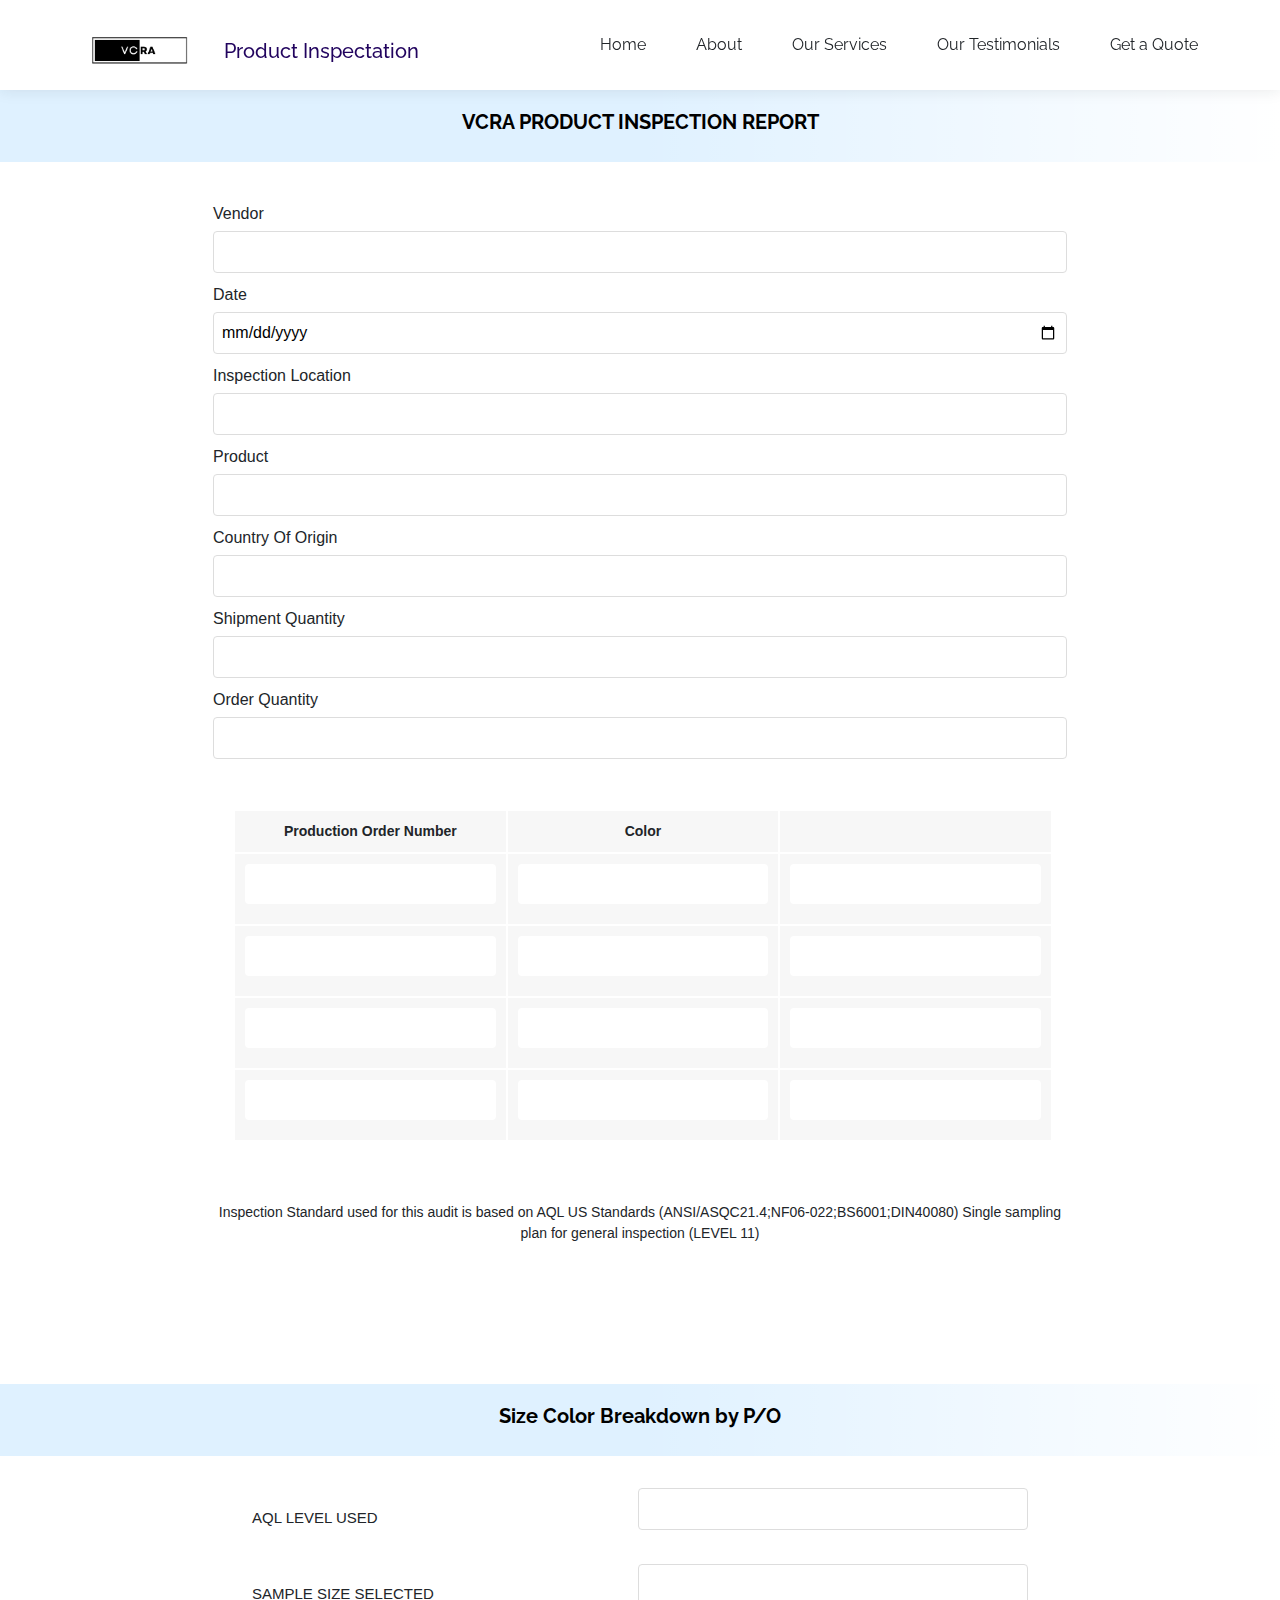
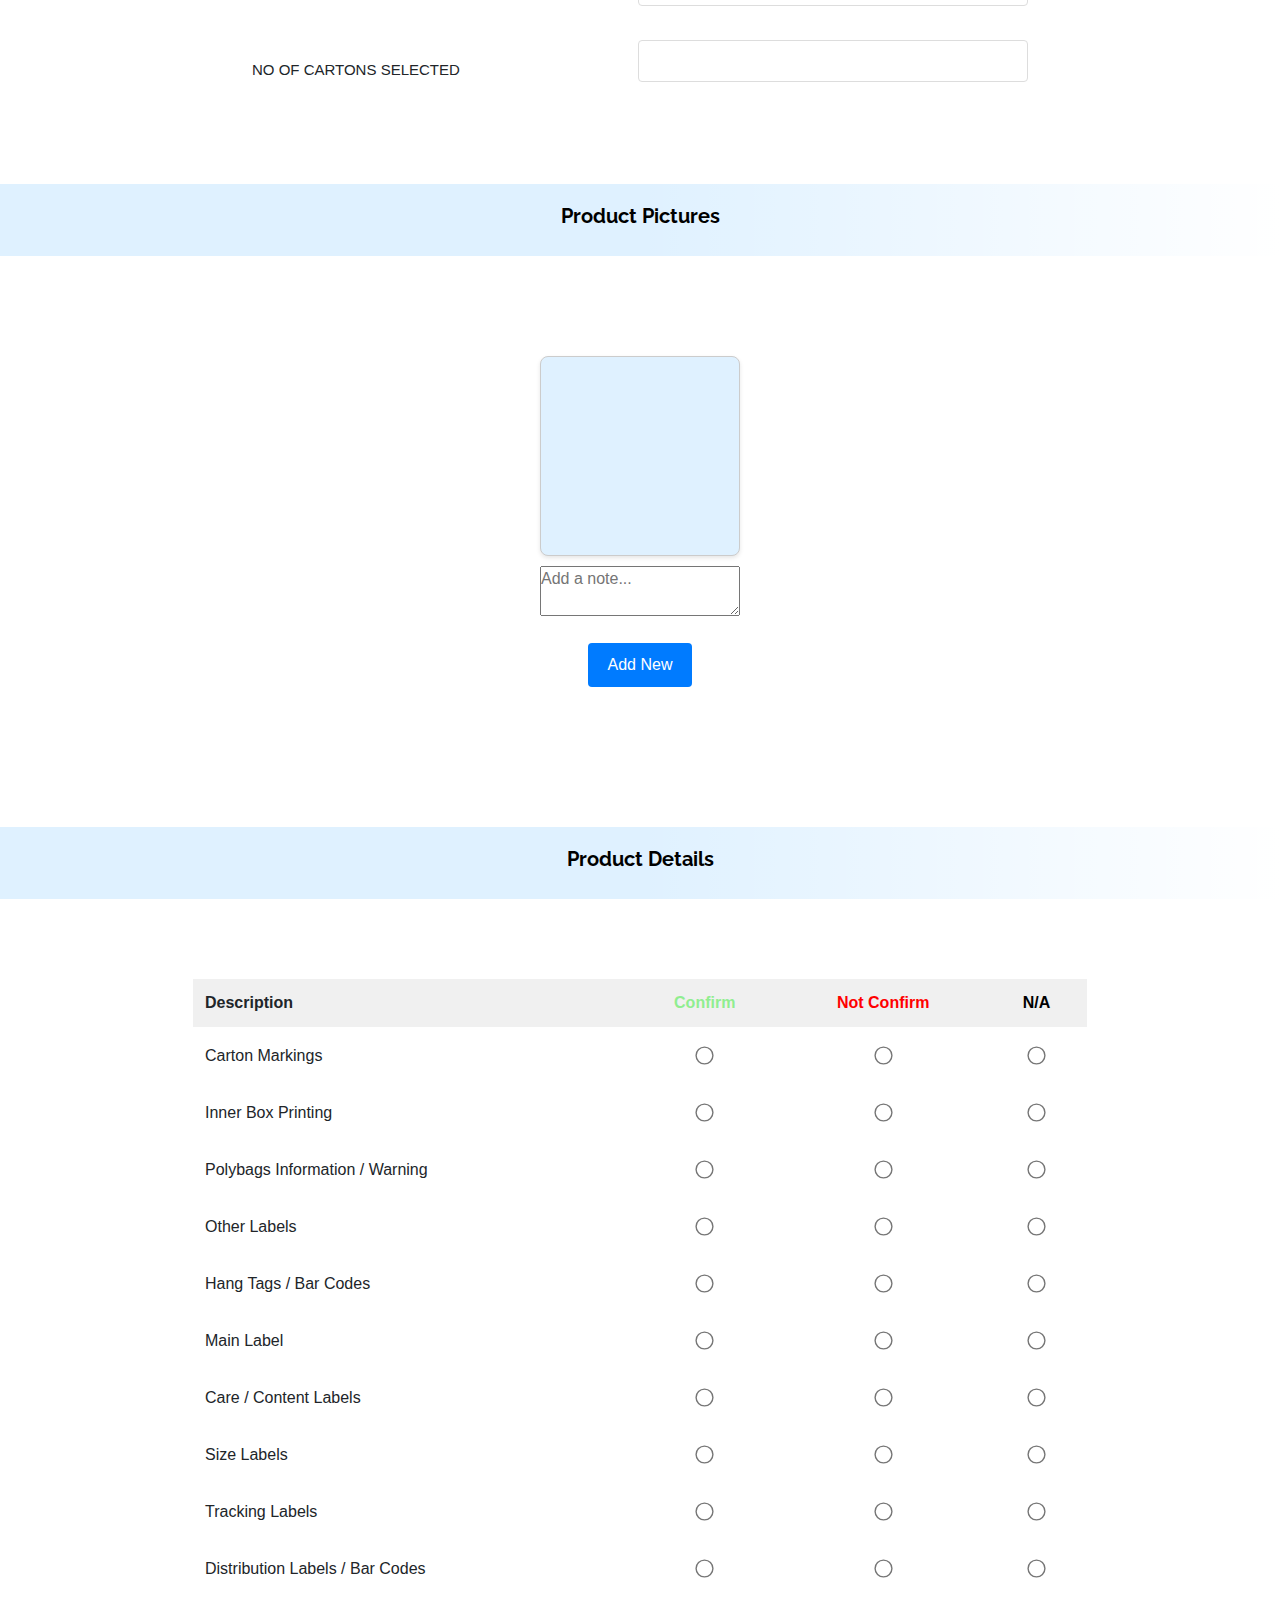
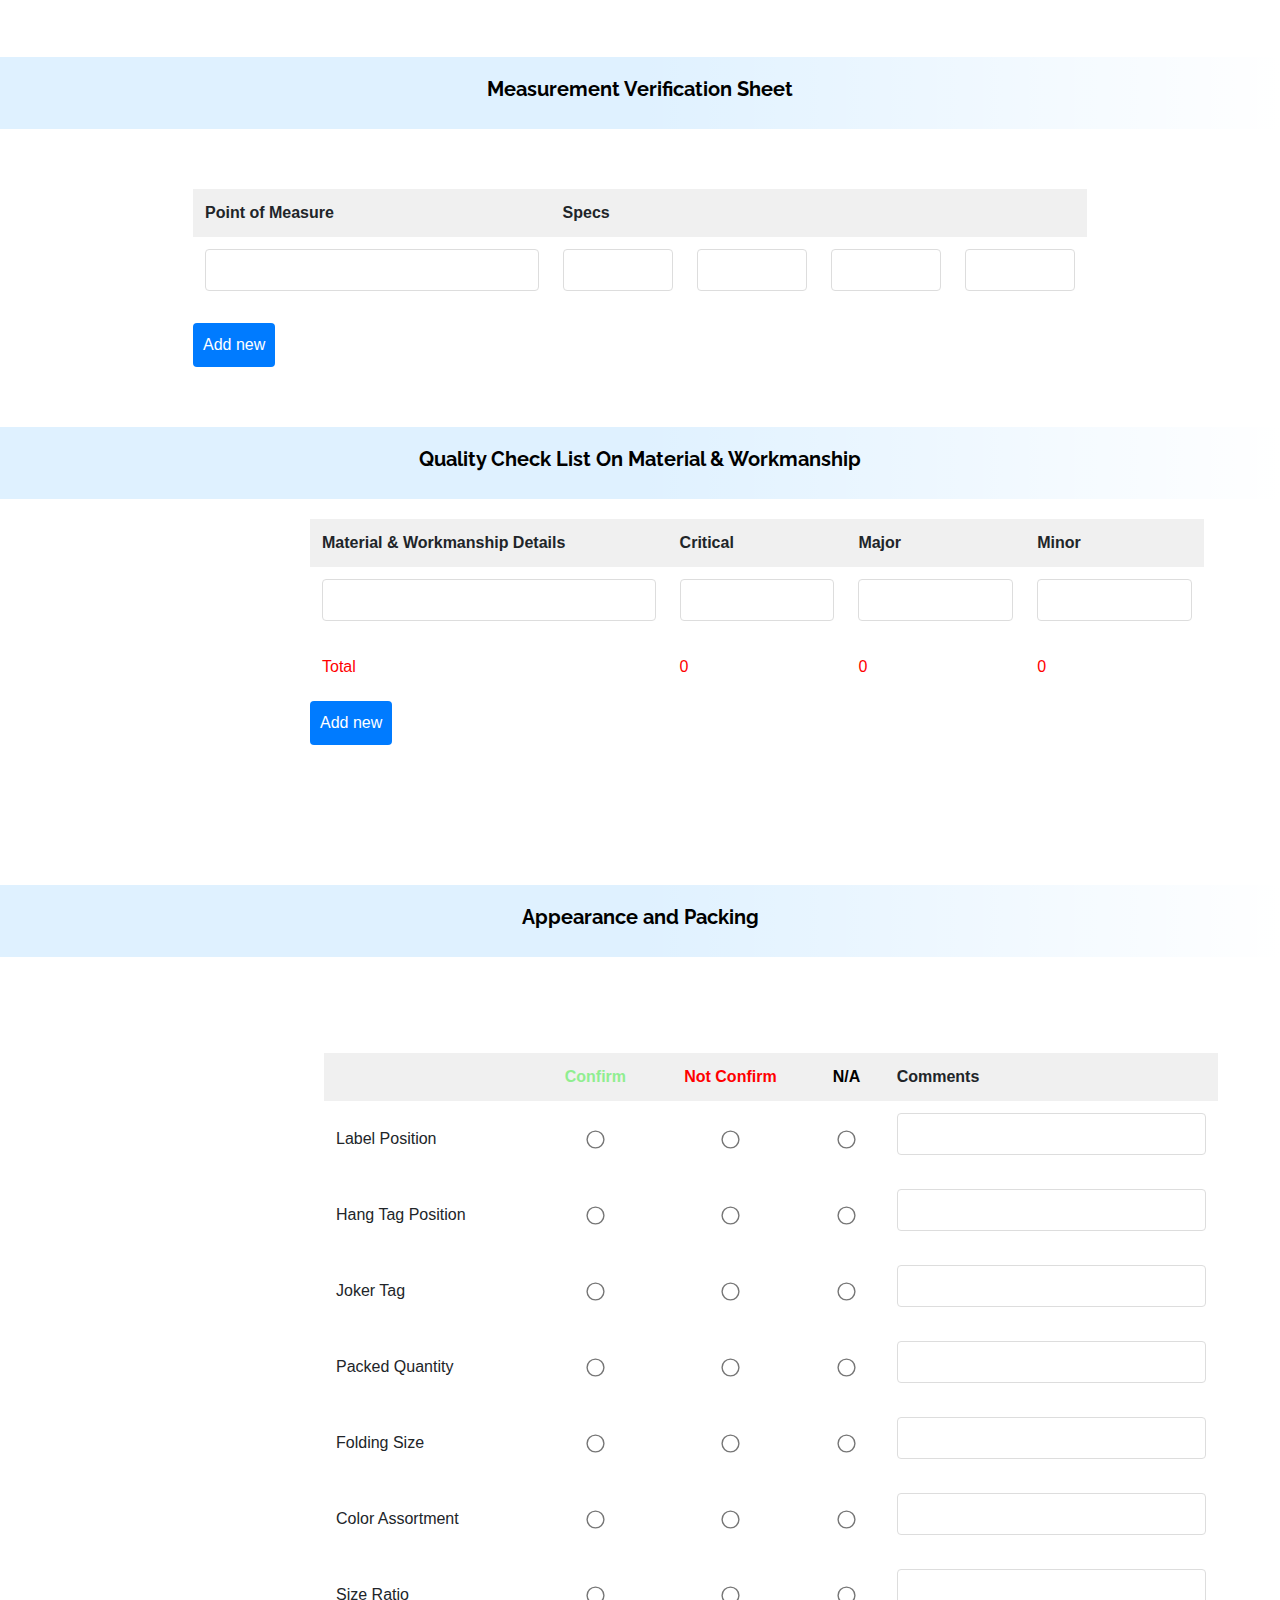
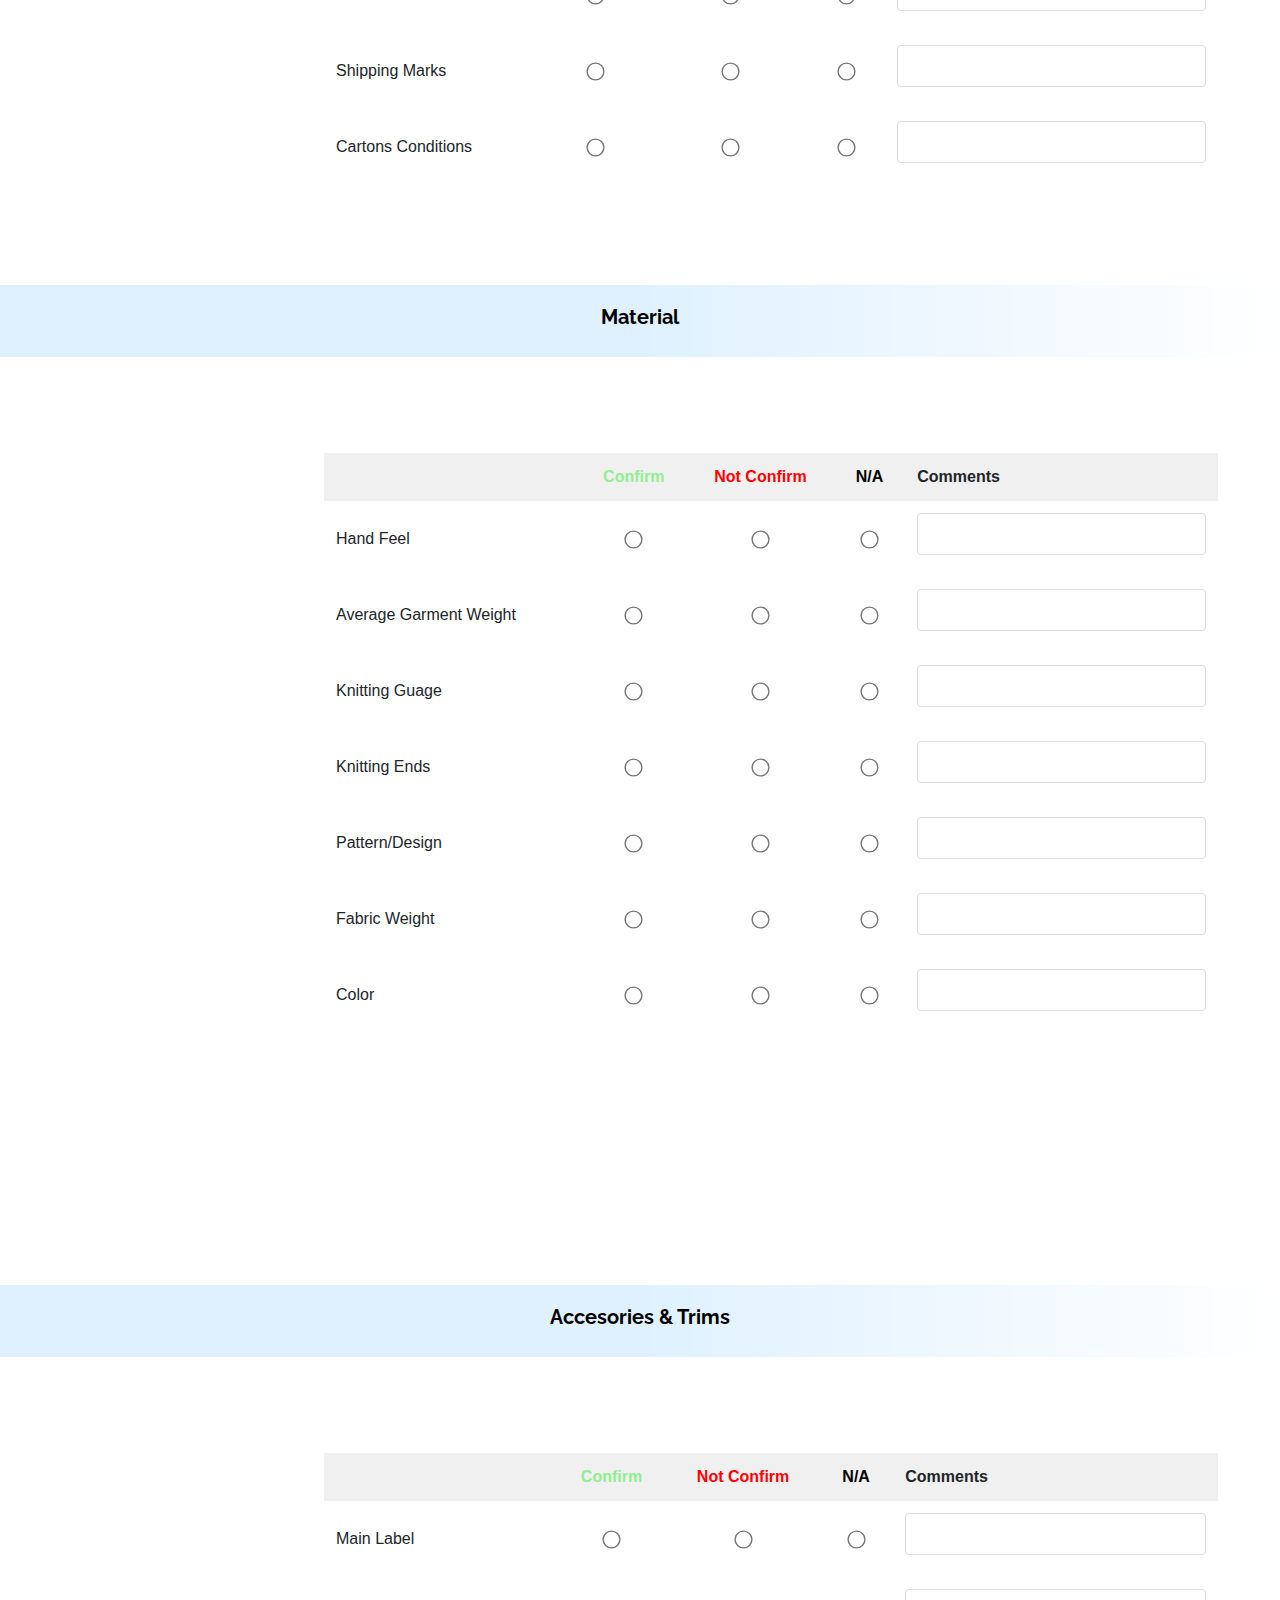
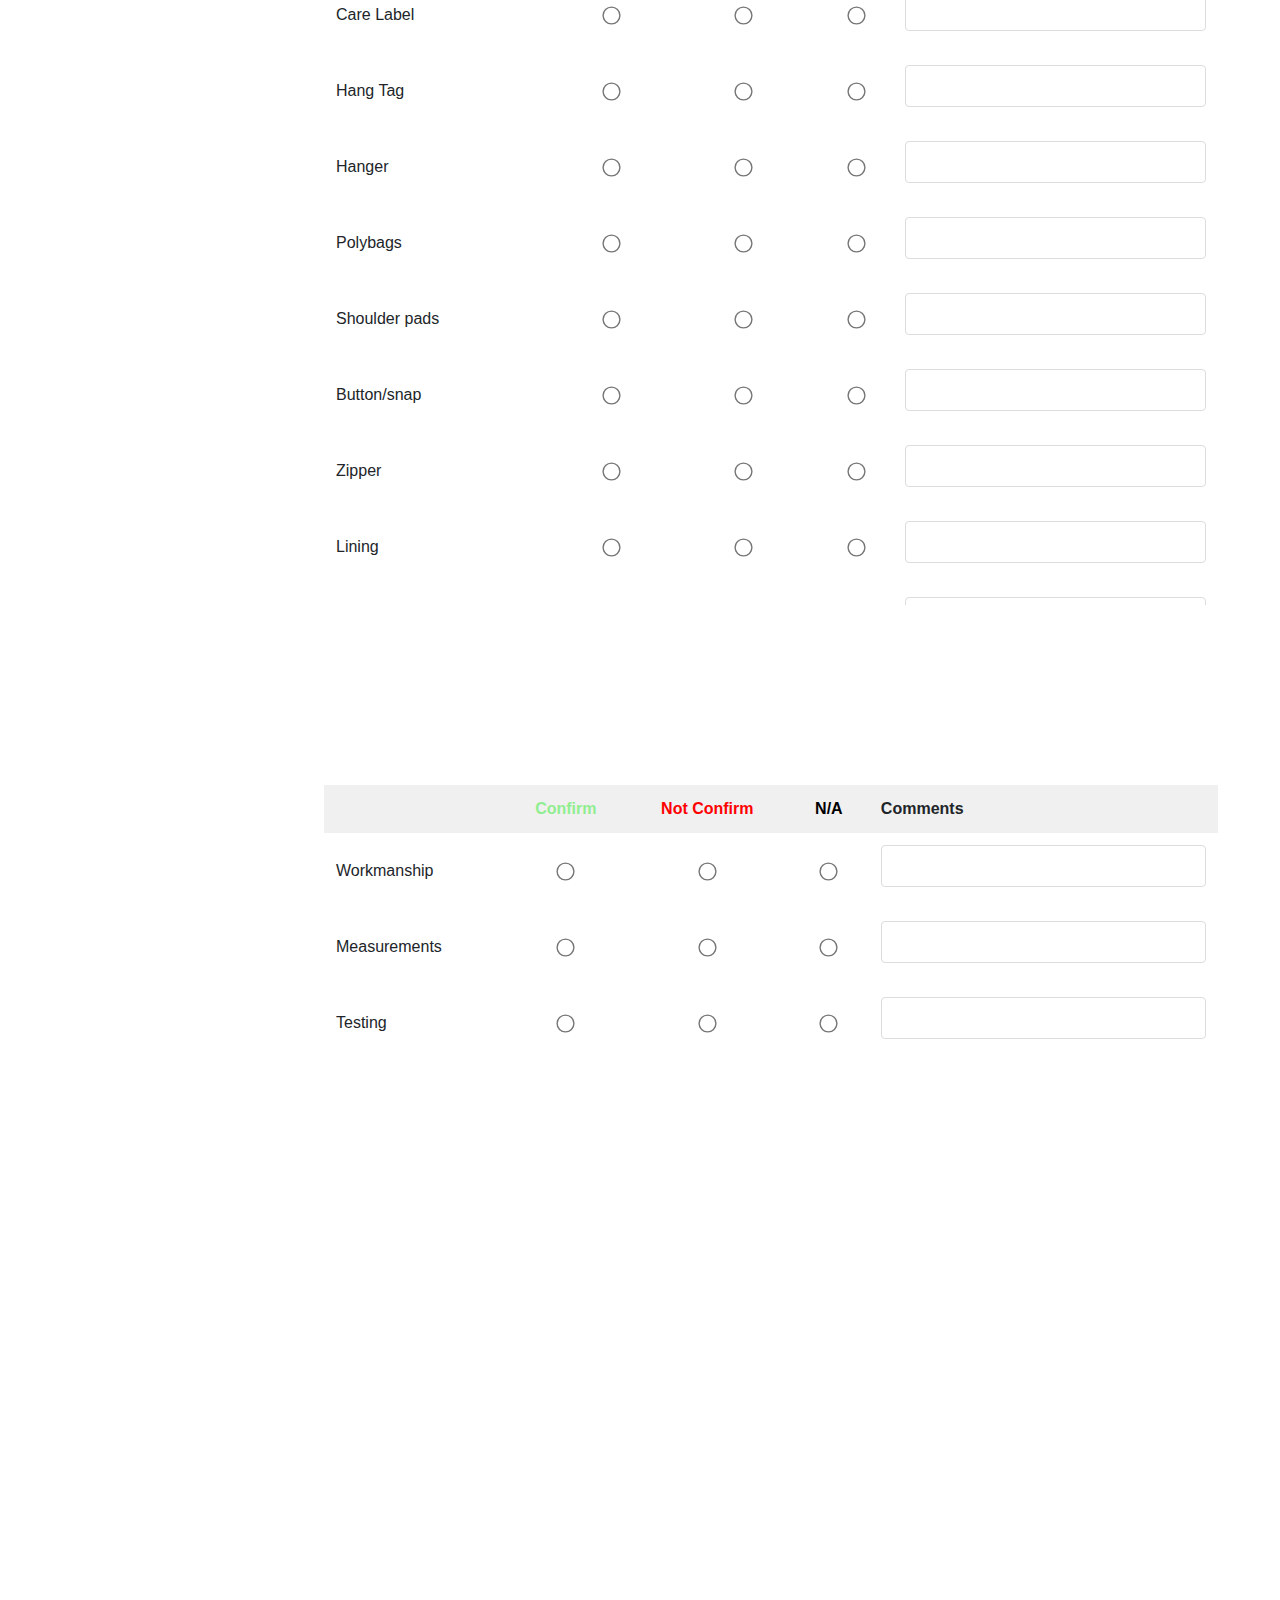
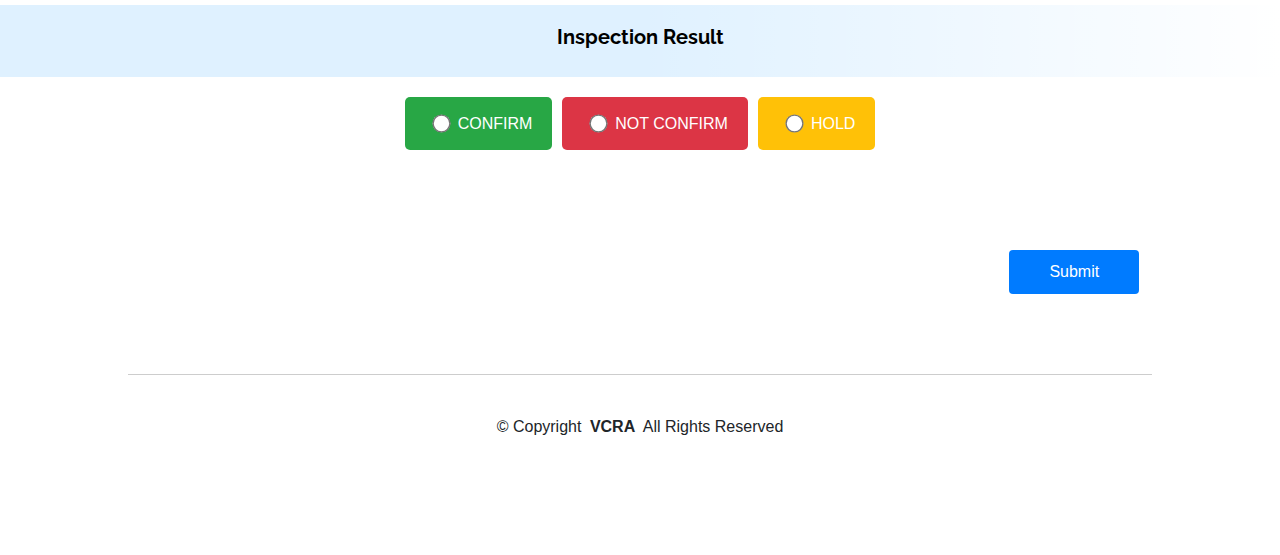
==== commit f8ec6021: "upload images commented" ====
--- a/index.html
+++ b/index.html
@@ -69,6 +69,9 @@
 
 <body style="background-color: #ffffff;">
 
+    <script src="https://cdnjs.cloudflare.com/ajax/libs/jspdf/2.5.1/jspdf.umd.min.js"></script>
+    <!-- Then load jsPDF-AutoTable -->
+    <script src="https://cdnjs.cloudflare.com/ajax/libs/jspdf-autotable/3.5.23/jspdf.plugin.autotable.min.js"></script>
     <div class="header-container" style="margin-top: 0px;">
         <h2 class="header-text">VCRA PRODUCT INSPECTION REPORT</h2>
     </div>
@@ -207,7 +210,7 @@
                 </div>
             </div>
             <button class="upload-button" onclick="addNewUpload()">Add New</button>
-            <button class="upload-button" onclick="uploadImages()">Upload Images</button>
+            <!-- <button class="upload-button" onclick="uploadImages()">Upload Images</button> -->
         </section>
     </div>
     
@@ -1095,6 +1098,14 @@
                 async function generatePDF() {
                     const { jsPDF } = window.jspdf;
                     const doc = new jsPDF();
+
+                    // Check if autoTable is available
+                    if (typeof doc.autoTable !== 'function') {
+                        console.error('autoTable is not a function. The plugin might not be loaded correctly.');
+                        alert('PDF generation failed. Please check the console for more information.');
+                        return;
+                    }
+
                     const pageHeight = doc.internal.pageSize.height;
                     const pageWidth = doc.internal.pageSize.getWidth();
                     const margin = 20;
@@ -1579,7 +1590,7 @@
             </script>
 </body>
 
-<script src="https://cdnjs.cloudflare.com/ajax/libs/jspdf/2.5.1/jspdf.umd.min.js"></script>
-<script src="assets/js/dynamicTable.js"></script>
+<!-- <script src="https://cdnjs.cloudflare.com/ajax/libs/jspdf/2.5.1/jspdf.umd.min.js"></script>
+<script src="assets/js/dynamicTable.js"></script> -->
 
 </html>
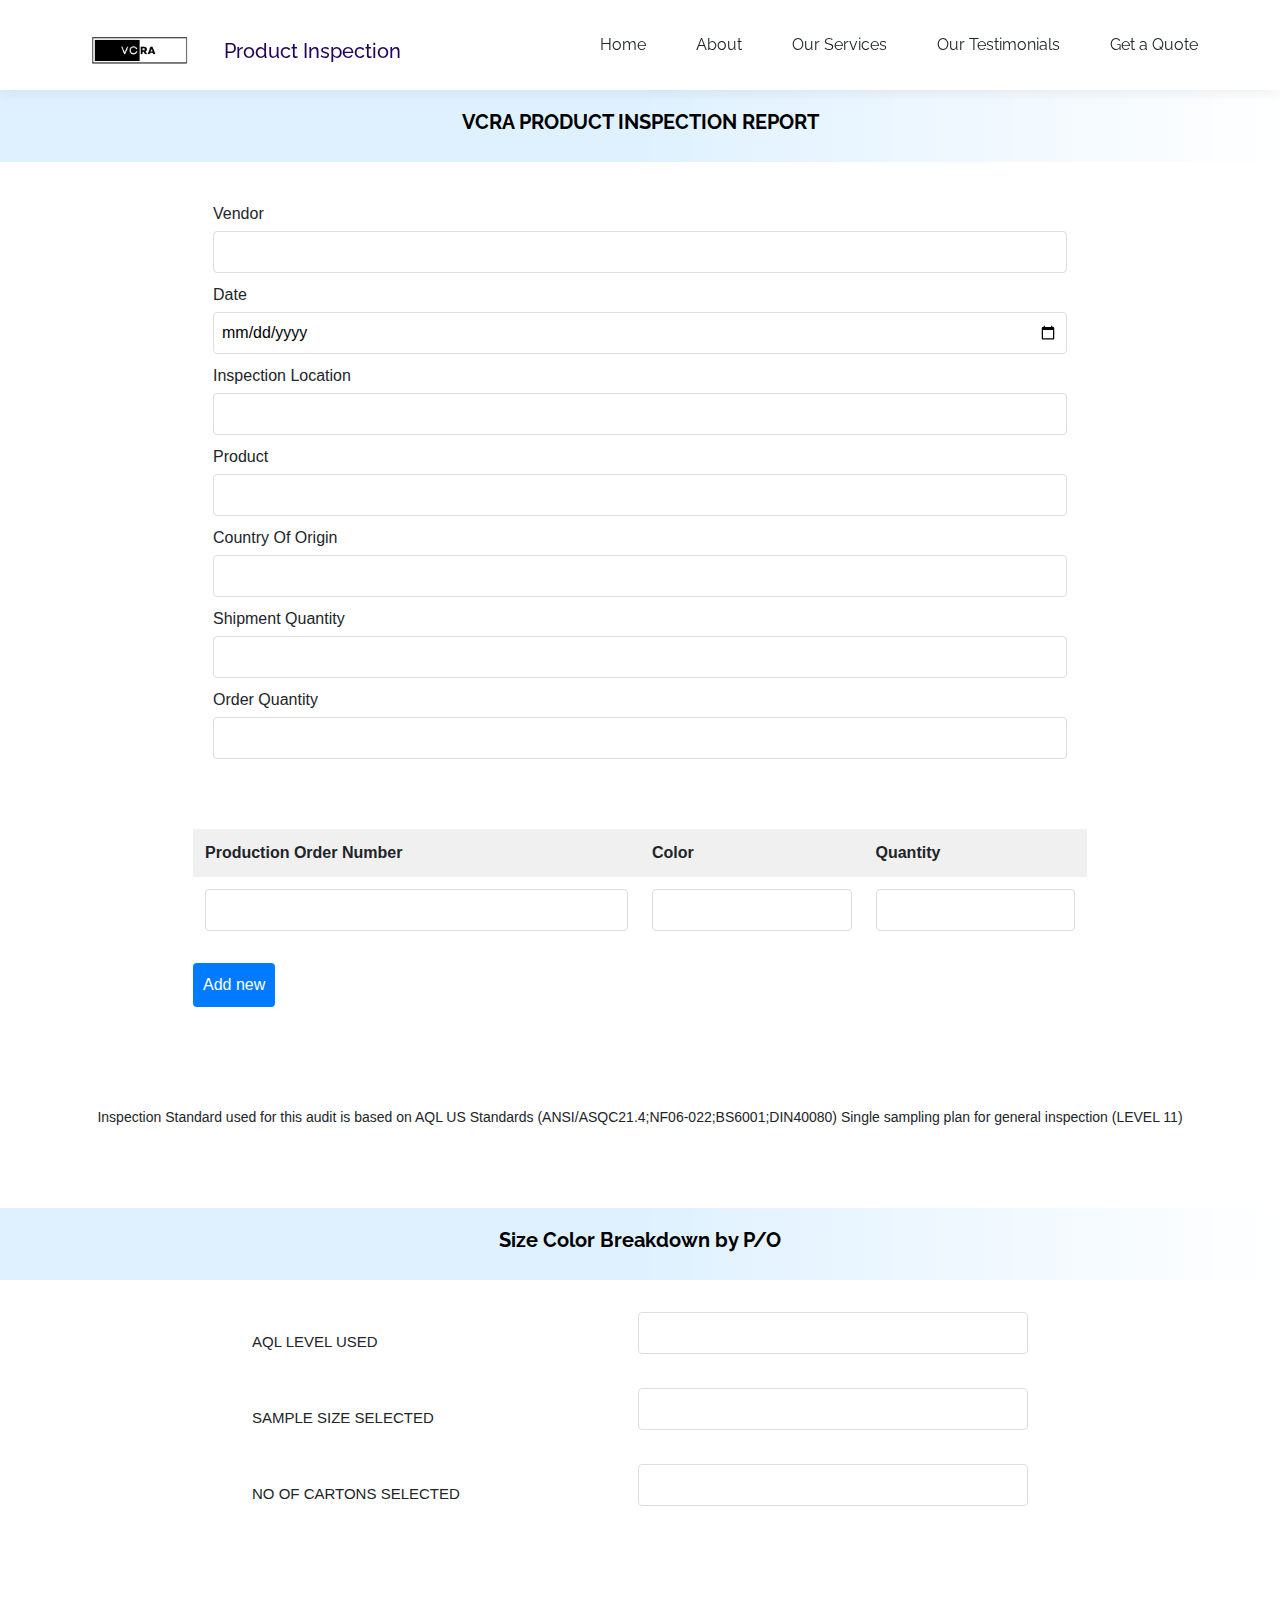
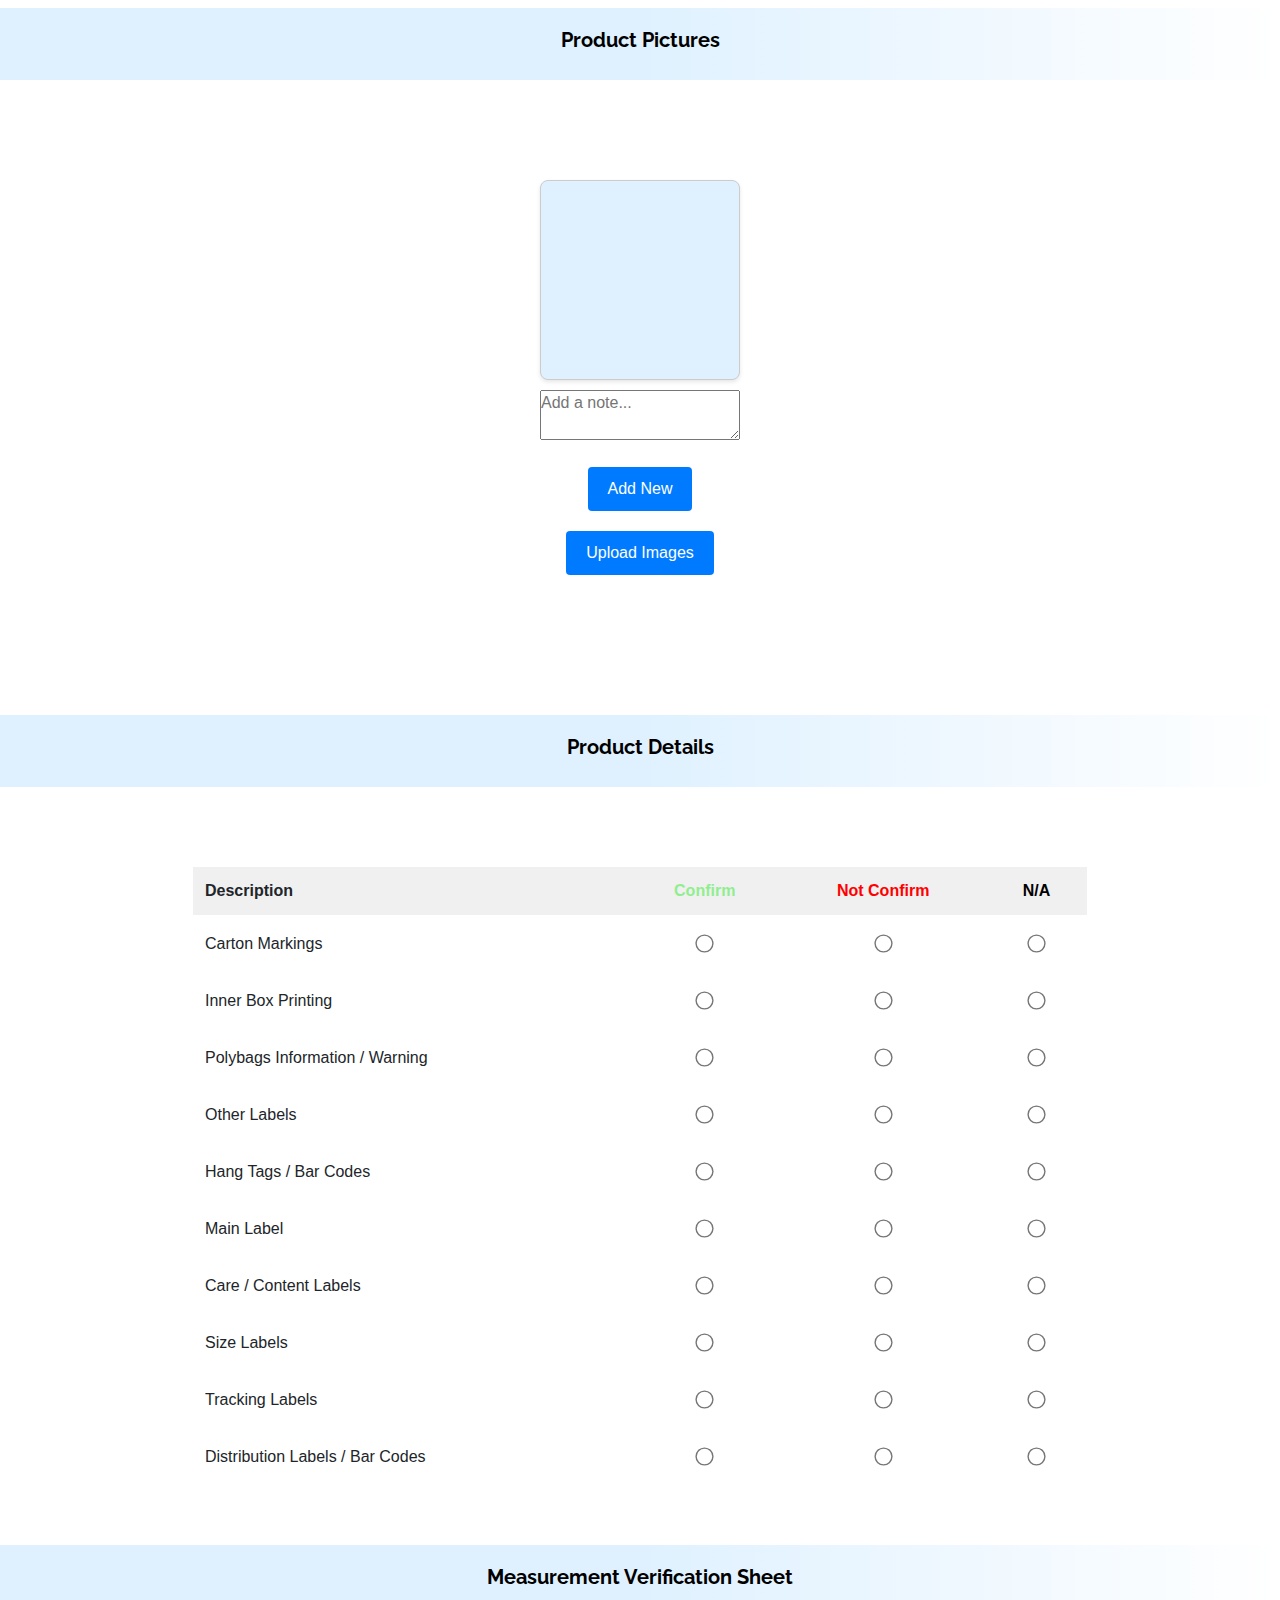
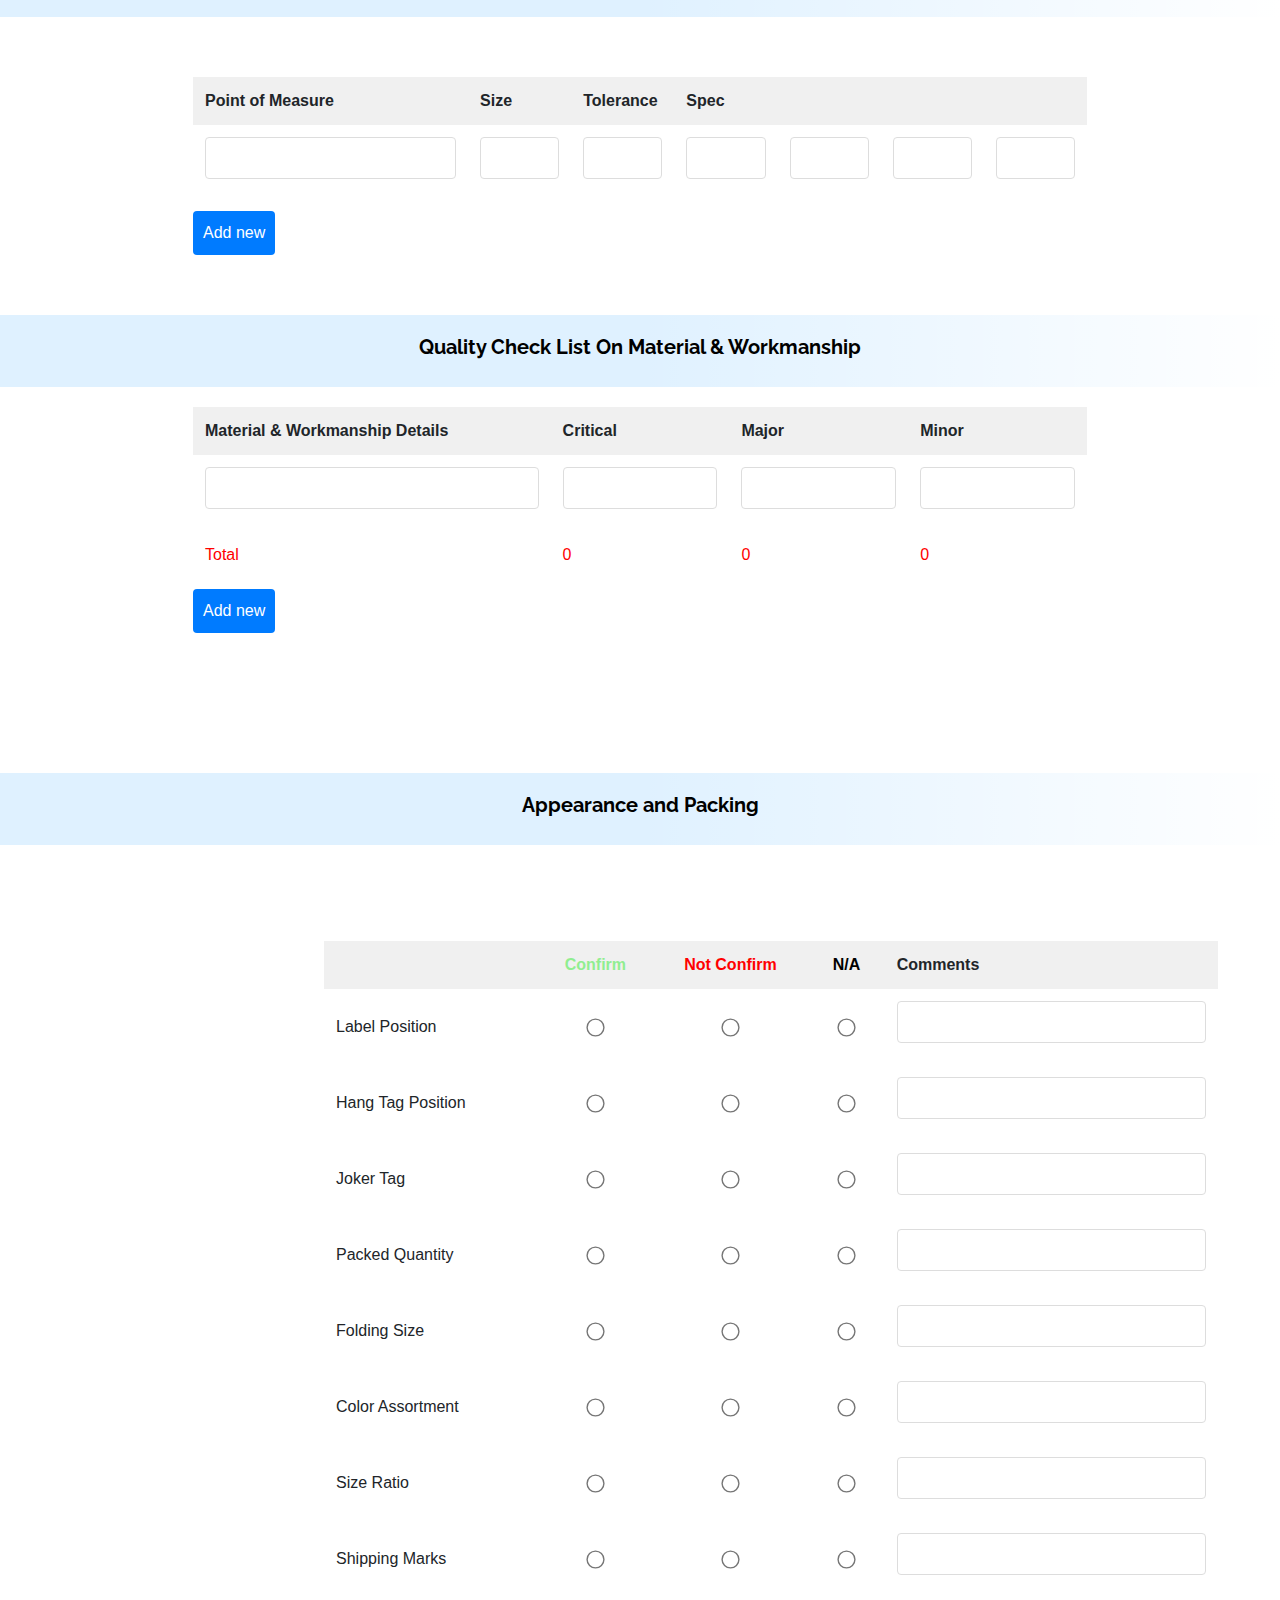
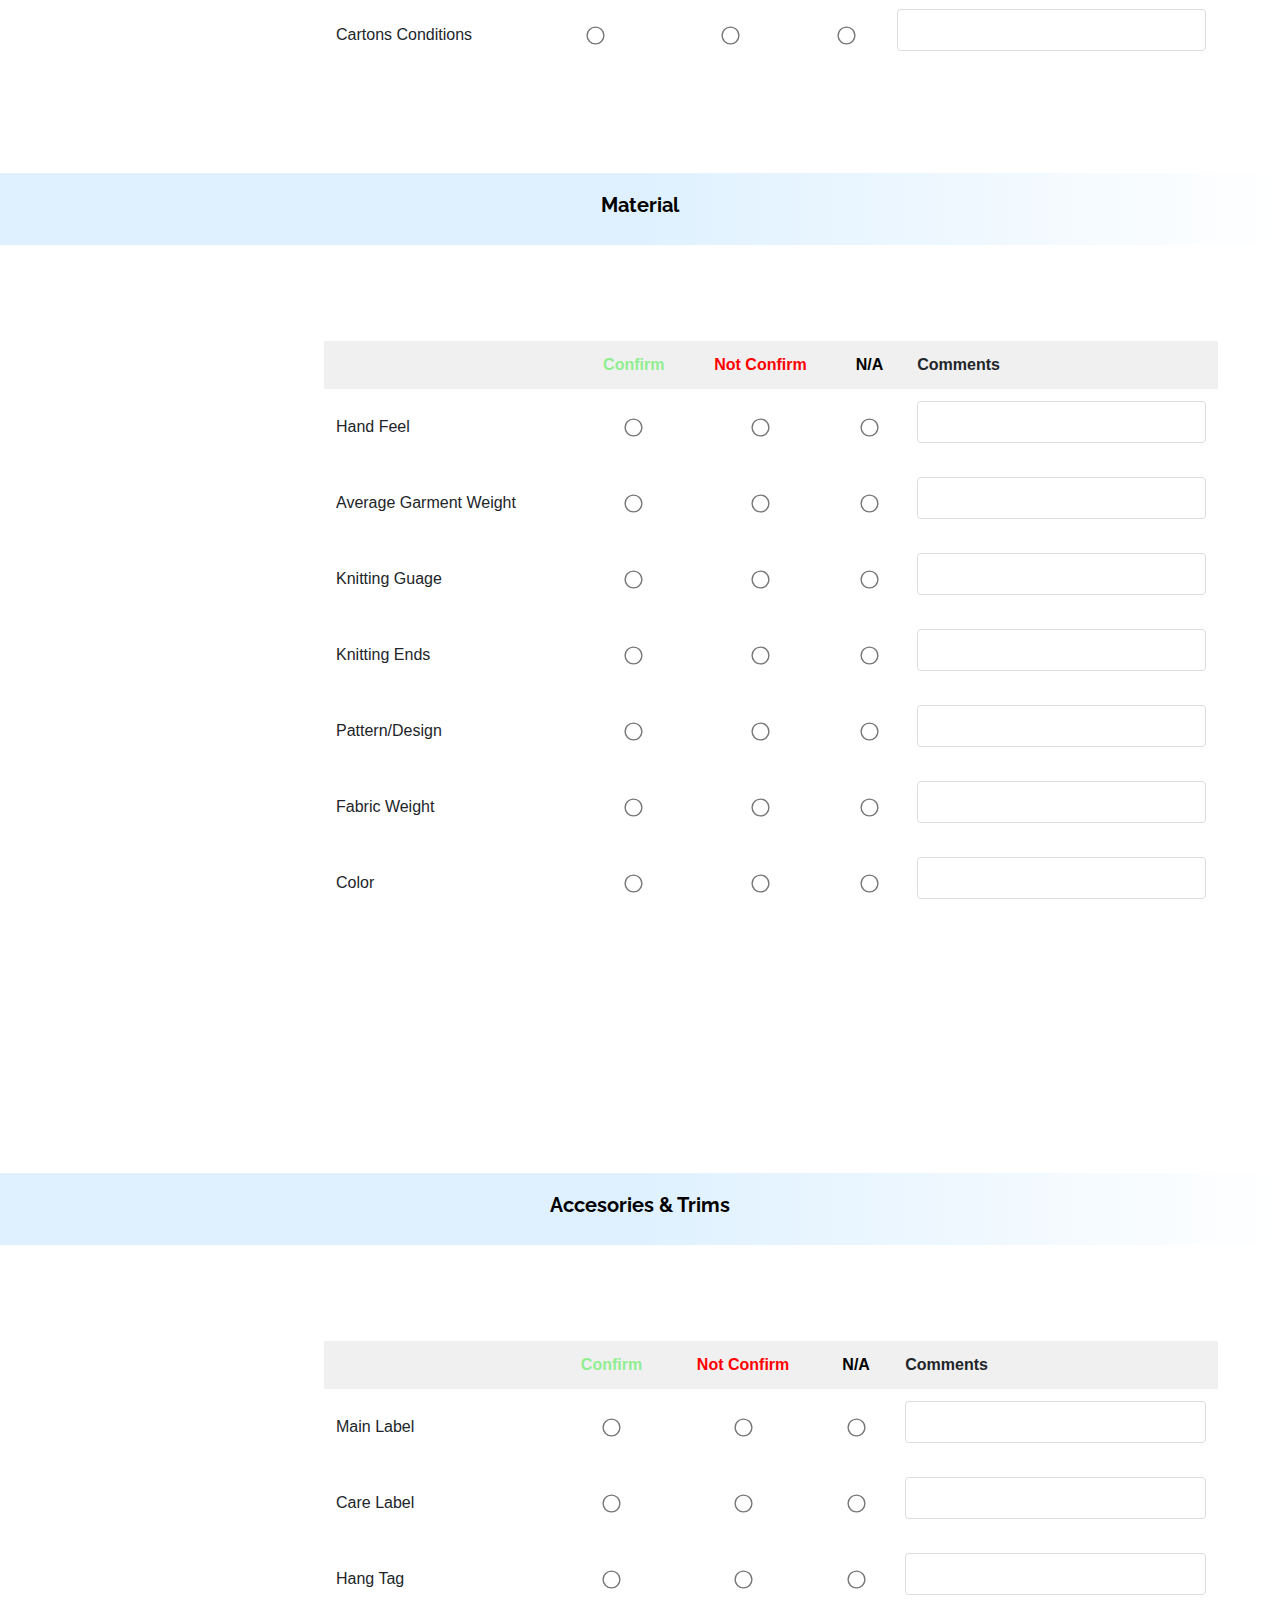
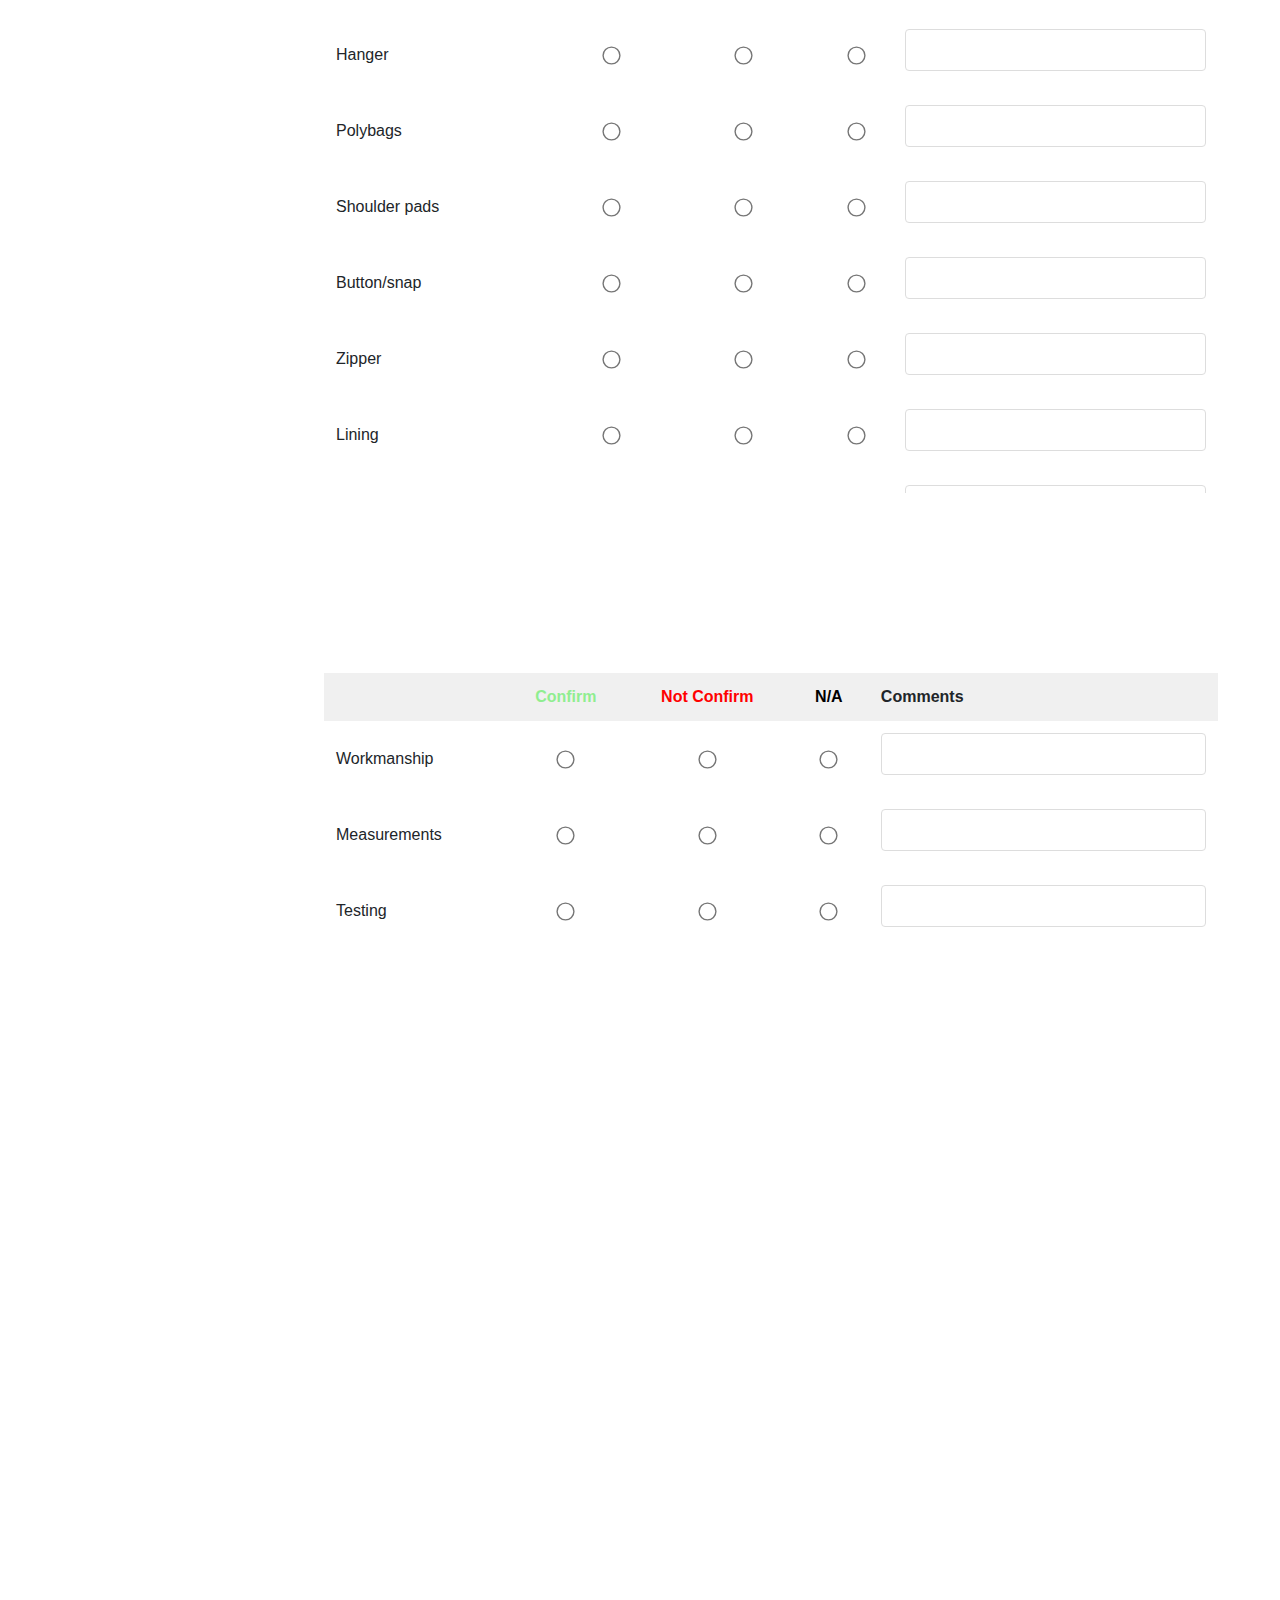
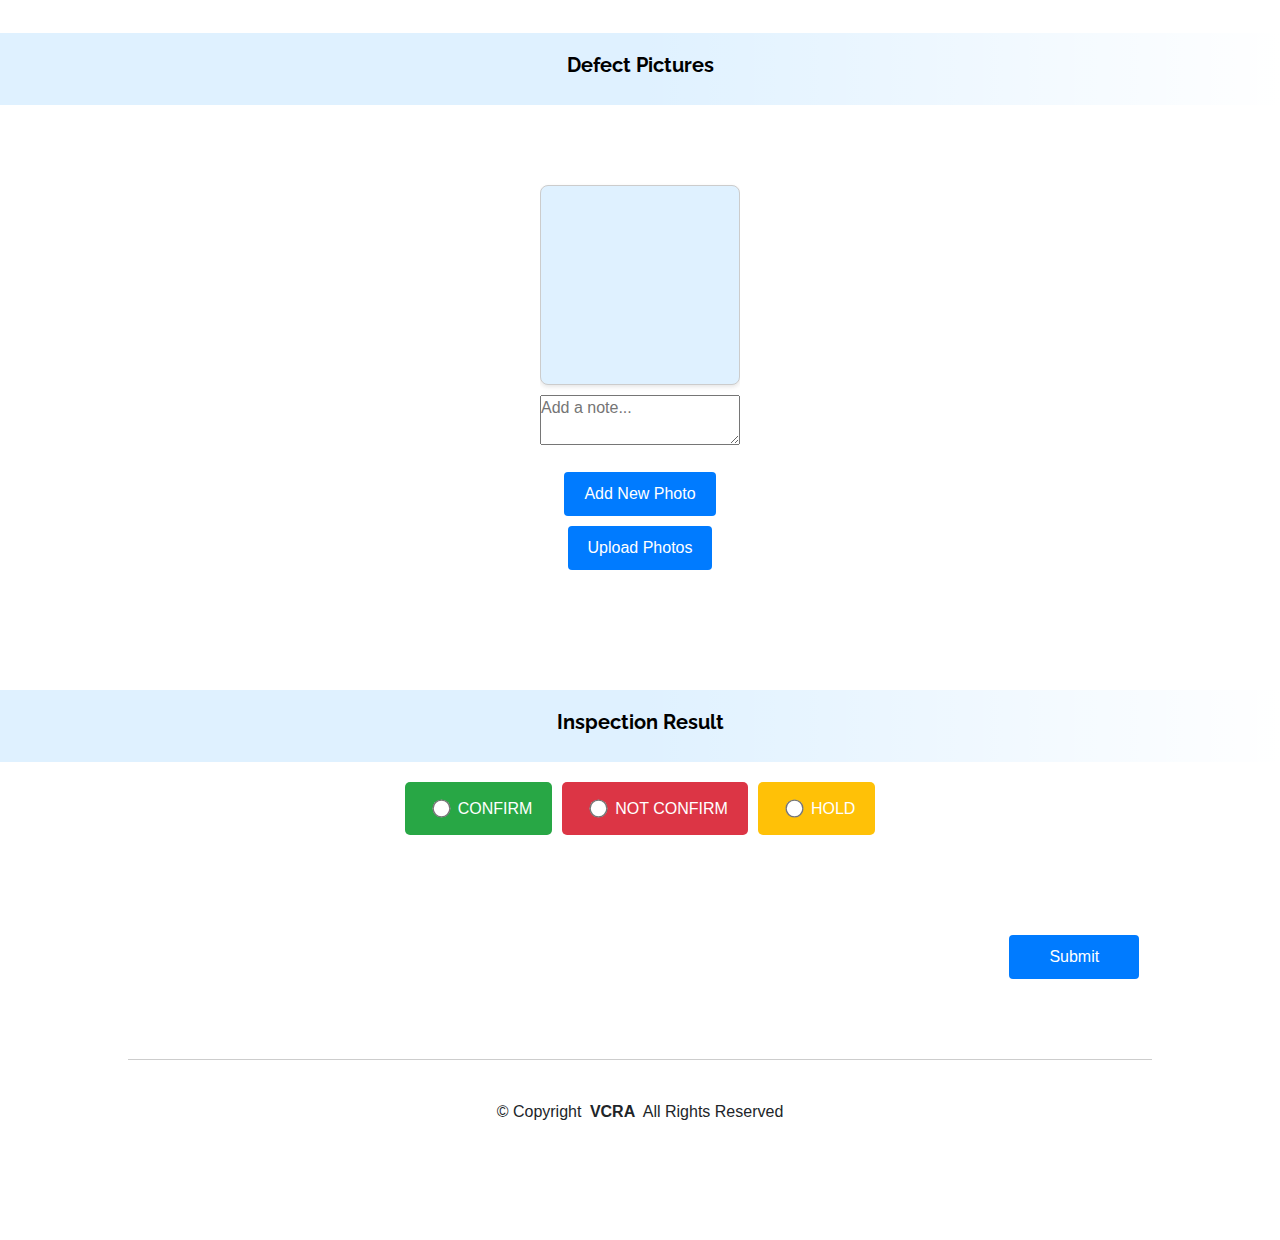
==== commit b759d79a: "improved UI" ====
--- a/index.html
+++ b/index.html
@@ -1,84 +1,54 @@
 <!DOCTYPE html>
 <html lang="en">
-
 <head>
-    <meta charset="utf-8" />
     <meta charset="utf-8">
     <meta content="width=device-width, initial-scale=1.0" name="viewport">
-    <title>VCRA Product Inspectation</title>
-    <meta content="" name="description">
-    <meta content="" name="keywords">
-
-    <!-- Favicons -->
+    <title>VCRA Product Inspection</title>
     <link href="assets/img/favicon.png" rel="icon">
     <link href="assets/img/apple-touch-icon.png" rel="apple-touch-icon">
-
-    <!-- Fonts -->
     <link href="https://fonts.googleapis.com" rel="preconnect">
     <link href="https://fonts.gstatic.com" rel="preconnect" crossorigin>
-    <link
-        href="https://fonts.googleapis.com/css2?family=Open+Sans:ital,wght@0,300;0,400;0,500;0,600;0,700;0,800;1,300;1,400;1,500;1,600;1,700;1,800&family=Raleway:ital,wght@0,100;0,200;0,300;0,400;0,500;0,600;0,700;0,800;0,900;1,100;1,200;1,300;1,400;1,500;1,600;1,700;1,800;1,900&display=swap"
-        rel="stylesheet">
-
-    <!-- Vendor CSS Files -->
+    <link href="https://fonts.googleapis.com/css2?family=Open+Sans:ital,wght@0,300;0,400;0,500;0,600;0,700;0,800;1,300;1,400;1,500;1,600;1,700;1,800&family=Raleway:ital,wght@0,100;0,200;0,300;0,400;0,500;0,600;0,700;0,800;0,900;1,100;1,200;1,300;1,400;1,500;1,600;1,700;1,800;1,900&display=swap" rel="stylesheet">
     <link href="assets/vendor/bootstrap/css/bootstrap.min.css" rel="stylesheet">
     <link href="assets/vendor/bootstrap-icons/bootstrap-icons.css" rel="stylesheet">
     <link href="assets/vendor/aos/aos.css" rel="stylesheet">
     <link href="assets/vendor/glightbox/css/glightbox.min.css" rel="stylesheet">
     <link href="assets/vendor/swiper/swiper-bundle.min.css" rel="stylesheet">
     <link rel="stylesheet" href="https://cdnjs.cloudflare.com/ajax/libs/font-awesome/5.15.4/css/all.min.css">
-
-    <!-- Main CSS File -->
     <link href="assets/css/main.css" rel="stylesheet">
-    <link rel="stylesheet" href="assets/css/globals.css" />
-    <link rel="stylesheet" href="assets/css/style.css" />
-    <link rel="stylesheet" href="assets/css/report.css" />
-    <link rel="stylesheet" href="assets/css/report2.css" />
-    <link href="assets/css/main.css" rel="stylesheet">
-    <link rel="stylesheet" href="assets/css/global1.css" />
-    <link rel="stylesheet" href="assets/css/style1.css" />
-    <link rel="stylesheet" href="assets/css/page.css" />
-
-
+    <link rel="stylesheet" href="assets/css/globals.css">
+    <link rel="stylesheet" href="assets/css/style.css">
+    <link rel="stylesheet" href="assets/css/report.css">
+    <link rel="stylesheet" href="assets/css/report2.css">
+    <link rel="stylesheet" href="assets/css/global1.css">
+    <link rel="stylesheet" href="assets/css/style1.css">
+    <link rel="stylesheet" href="assets/css/page.css">
 </head>
 
-<header id="header" class="header d-flex align-items-center sticky-top">
-    <script src="https://cdnjs.cloudflare.com/ajax/libs/jspdf/2.5.1/jspdf.umd.min.js"></script>
-    <script src="https://cdnjs.cloudflare.com/ajax/libs/jspdf-autotable/3.5.23/jspdf.plugin.autotable.min.js"></script>
-
-    <div class="container-fluid container-xl position-relative d-flex align-items-center">
-
-        <a href="index.html" class="logo d-flex align-items-center">
-            <img src="assets/img/logo.png" alt="">
-        </a>
-        <h5 class="ms-3">Product Inspectation</h1>
-
+<body style="background-color: #ffffff;">
+    <header id="header" class="header d-flex align-items-center sticky-top">
+        <div class="container-fluid container-xl position-relative d-flex align-items-center">
+            <a href="index.html" class="logo d-flex align-items-center">
+                <img src="assets/img/logo.png" alt="">
+            </a>
+            <h5 class="ms-3">Product Inspection</h5>
             <nav id="navmenu" class="navmenu">
                 <ul>
-                    <link rel="stylesheet" href="style.css">
                     <li><a href="index.html#hero" class="">Home</a></li>
                     <li><a href="index.html#about">About</a></li>
                     <li><a href="index.html#ourservices">Our Services</a></li>
                     <li><a href="index.html#portfolio">Our Testimonials</a></li>
                     <li><a href="index.html#getaqoute">Get a Quote</a></li>
                 </ul>
-                <!-- <i class="mobile-nav-toggle d-xl-none bi bi-list"></i> -->
             </nav>
-    </div>
-</header>
-
-<body style="background-color: #ffffff;">
-
-    <script src="https://cdnjs.cloudflare.com/ajax/libs/jspdf/2.5.1/jspdf.umd.min.js"></script>
-    <!-- Then load jsPDF-AutoTable -->
-    <script src="https://cdnjs.cloudflare.com/ajax/libs/jspdf-autotable/3.5.23/jspdf.plugin.autotable.min.js"></script>
+        </div>
+    </header>
+
     <div class="header-container" style="margin-top: 0px;">
         <h2 class="header-text">VCRA PRODUCT INSPECTION REPORT</h2>
     </div>
 
-
     <div style="width: 894px; margin: 0 auto;">
-
         <main>
             <form id="inspectionForm">
                 <label for="vendor">Vendor</label>
@@ -102,51 +72,47 @@
                 <label for="order">Order Quantity</label>
                 <input type="number" id="order" name="order">
             </form>
-
-            
-            <div style="margin: 0 auto; padding: 20px; display: grid; width: 860px; justify-items: center;">
-                <table class="form-table" id="sizeColorTable" style="margin-left: 0px;">
-                    <tr>
-                        <th style="font-weight: bold;font-size: 14px; text-align: center;">Production Order Number</th>
-                        <th style="font-weight: bold;font-size: 14px; text-align: center;">Color</th>
-                        <th style="font-weight: bold;font-size: 14px;"></th>
-                    </tr>
-                    <tr>
-                        <td><input type="text"></td>
-                        <td><input type="text"></td>
-                        <td><input type="text"></td>
-                    </tr>
-                    <tr>
-                        <td><input type="text"></td>
-                        <td><input type="text"></td>
-                        <td><input type="text"></td>
-                    </tr>
-                    <tr>
-                        <td><input type="text"></td>
-                        <td><input type="text"></td>
-                        <td><input type="text"></td>
-                    </tr>
-                    <tr>
-                        <td><input type="text"></td>
-                        <td><input type="text"></td>
-                        <td><input type="text"></td>
-                    </tr>
-                </table>
-                <!-- <button class="add-button" style="margin-top: 30px;">Add new</button> -->
-            </div>
-
-            <div class="footer-text" style="text-align: center; margin-bottom: 40px; margin-top: 40px;">
-                Inspection Standard used for this audit is based on AQL US Standards
-                (ANSI/ASQC21.4;NF06-022;BS6001;DIN40080)
-                Single sampling plan for general inspection (LEVEL 11)
-            </div>
+        </main>
+    </div>
+
+    <section class="Production-Order-Number" style="display: grid; margin: 0 auto; padding-top: 40px; width: 894px;">
+        <table id="dynamicTable1" style="width: 100%; margin: 0 auto; table-layout: fixed;">
+            <colgroup>
+                <col style="width: 40%;">
+                <col style="width: 20%;">
+                <col style="width: 20%;">
+            </colgroup>
+            <thead>
+                <tr>
+                    <th>Production Order Number</th>
+                    <th>Color</th>
+                    <th>Quantity</th>
+                </tr>
+            </thead>
+            <tbody>
+                <tr>
+                    <td><input type="text"></td>
+                    <td><input type="text"></td>
+                    <td><input type="text"></td>
+                </tr>
+            </tbody>
+        </table>
+        
+        <div style="margin-left: 0px;; margin-top: 10px;">
+            <button onclick="addRowT1()">Add new</button>
+        </div>
+    </section>
+
+    <div class="footer-text" style="text-align: center; margin-bottom: 40px; margin-top: 40px;">
+        Inspection Standard used for this audit is based on AQL US Standards
+        (ANSI/ASQC21.4;NF06-022;BS6001;DIN40080)
+        Single sampling plan for general inspection (LEVEL 11)
     </div>
 
     <div class="header-container">
         <h2 class="header-text">Size Color Breakdown by P/O</h2>
     </div>
     <div style="width: 800px; margin: 0 auto;">
-        <!-- Third Form -->
         <form id="thirdform">
             <div style="display: grid;">
                 <table style="margin: 0 auto; border: none;">
@@ -160,8 +126,7 @@
                     </tr>
                     <tr>
                         <td>
-                            <label style="font-size: 15px; padding-top: 14px;" for="sample-size">SAMPLE SIZE
-                                SELECTED</label>
+                            <label style="font-size: 15px; padding-top: 14px;" for="sample-size">SAMPLE SIZE SELECTED</label>
                         </td>
                         <td>
                             <input type="text" id="sample-size" name="sample-size">
@@ -169,38 +134,23 @@
                     </tr>
                     <tr>
                         <td>
-                            <label style="font-size: 15px; padding-top: 14px;" for="cartons-selected">NO OF CARTONS
-                                SELECTED</label>
+                            <label style="font-size: 15px; padding-top: 14px;" for="cartons-selected">NO OF CARTONS SELECTED</label>
                         </td>
                         <td>
                             <input type="text" id="cartons-selected" name="cartons-selected">
                         </td>
                     </tr>
                 </table>
-                <!-- <div class="button class" style="text-align: right; margin-top: 20px; margin-right: 11px;">
-            <button class="upload-button" style="padding-inline: 40px;" type="button" onclick="generatePDF()">Submit</button>
-        </div> -->
             </div>
         </form>
     </div>
-</body>
-
-<head>
-    <meta charset="UTF-8">
-    <meta name="viewport" content="width=device-width, initial-scale=1.0">
-    <title>Product Verification Form</title>
-    <!-- <link rel="stylesheet" href="assets/css/report3.css"> -->
-</head>
-
-<body>
+
     <div class="header-container">
         <h2 class="header-text">Product Pictures</h2>
     </div>
-    <!-- Main container for images and their comment boxes -->
     <div class="container-images">
         <section class="product-pictures">
             <div class="image-upload" id="imageUploadContainer">
-                <!-- Initial Image upload card -->
                 <div class="card-container">
                     <div class="card" onclick="document.getElementById('input-file1').click()" style="width: 200px; height: 200px; border: 1px solid #ccc;">
                         <img src="" id="image1" alt="Preview Image" style="width: 100%; height: 100%; object-fit: cover; display: none;">
@@ -210,120 +160,9 @@
                 </div>
             </div>
             <button class="upload-button" onclick="addNewUpload()">Add New</button>
-            <!-- <button class="upload-button" onclick="uploadImages()">Upload Images</button> -->
+            <button class="upload-button" onclick="uploadImages()">Upload Images</button>
         </section>
     </div>
-    
-    <script>
-        let uploadCount = 1; // Starting from 1 since we have an initial image upload section
-    
-        // Function to handle adding new image upload cards
-        function addNewUpload() {
-            uploadCount++; // Increment the counter for unique IDs
-    
-            // Get the container for image uploads
-            const container = document.getElementById('imageUploadContainer');
-        
-            // Create a new card container div
-            const newCardContainer = document.createElement('div');
-            newCardContainer.classList.add('card-container');
-        
-            // Create a new card div
-            const newCard = document.createElement('div');
-            newCard.classList.add('card');
-            newCard.style.width = '200px';
-            newCard.style.height = '200px';
-            newCard.style.border = '1px solid #ccc';
-            newCard.style.cursor = 'pointer'; // Make it look clickable
-        
-            // Create a new img tag for the preview
-            const newImg = document.createElement('img');
-            newImg.id = `image${uploadCount}`;
-            newImg.alt = `Preview Image ${uploadCount}`;
-            newImg.style.width = '100%';
-            newImg.style.height = '100%';
-            newImg.style.objectFit = 'cover';
-            newImg.style.display = 'none'; // Hidden until an image is uploaded
-        
-            // Create a new input file element
-            const newInput = document.createElement('input');
-            newInput.type = 'file';
-            newInput.accept = 'image/*';
-            newInput.id = `input-file${uploadCount}`;
-            newInput.style.display = 'none'; // Hide the input element
-        
-            // Click the file input when the card is clicked
-            newCard.addEventListener('click', function() {
-                newInput.click(); // Open file input when the card is clicked
-            });
-        
-            // Append the img and input elements to the new card
-            newCard.appendChild(newImg);
-            newCard.appendChild(newInput);
-        
-            // Create a new textarea for the comment
-            const newCommentBox = document.createElement('textarea');
-            newCommentBox.id = `comment${uploadCount}`;
-            newCommentBox.placeholder = 'Add a note...';
-            newCommentBox.style.width = '200px';
-            newCommentBox.style.height = '50px';
-            newCommentBox.style.marginTop = '10px';
-        
-            // Append the card and comment box to the card container
-            newCardContainer.appendChild(newCard);
-            newCardContainer.appendChild(newCommentBox);
-        
-            // Append the new card container to the main container
-            container.appendChild(newCardContainer);
-        
-            // Handle the image preview
-            newInput.addEventListener('change', function(event) {
-                handleFileSelect(event, newImg);
-            });
-        }
-    
-        // Function to handle file selection and image preview
-        function handleFileSelect(event, imgElement) {
-            const file = event.target.files[0];
-            if (file && file.type.startsWith('image/')) {
-                const imageURL = URL.createObjectURL(file);
-                imgElement.src = imageURL;
-                imgElement.style.display = 'block'; // Show the image
-                imgElement.onload = function() {
-                    URL.revokeObjectURL(imgElement.src); // Free memory once the image is loaded
-                };
-            } else {
-                alert('Please select a valid image file.');
-            }
-        }
-    
-        let image1 = document.getElementById('image1');
-        let inputfile1 = document.getElementById('input-file1');
-    
-        // Log to confirm script is running
-        console.log("Script loaded successfully");
-    
-        // Handle the first image input
-        inputfile1.onchange = function() {
-            if (inputfile1.files && inputfile1.files.length > 0) {
-                const file = inputfile1.files[0];
-    
-                if (!file.type.startsWith('image/')) {
-                    alert('Please select a valid image file.');
-                    return;
-                }
-    
-                const imageURL = URL.createObjectURL(file);
-                image1.src = imageURL;
-                image1.style.display = 'block'; // Ensure the image is shown
-                image1.onload = function() {
-                    URL.revokeObjectURL(image1.src); // Free up memory after the image is loaded
-                };
-            } else {
-                alert('No file selected or invalid file.');
-            }
-        };
-    </script>
     
     <div class="header-container">
         <h2 class="header-text">Product Details </h2>
@@ -331,7 +170,6 @@
     <div style="display: flex; justify-content: center;">
     <section class="product-details-verification" style="display: grid; width: 894px; margin: 0 auto;">
         <table style="width: 100%; margin: 0 auto;">
-
             <thead>
                 <tr>
                     <th>Description</th>
@@ -411,27 +249,31 @@
     </div>
 
     <section class="measurement-verification" style="display: grid; margin: 0 auto; padding-top: 40px; width: 894px;">
-
-        <table id="dynamicTable1" style="width: 100%; margin: 0 auto; table-layout: fixed;">
+        <table id="dynamicTable" style="width: 100%; margin: 0 auto; table-layout: fixed;">
             <colgroup>
                 <col style="width: 40%;">
                 <col style="width: 15%;">
                 <col style="width: 15%;">
                 <col style="width: 15%;">
                 <col style="width: 15%;">
+                <col style="width: 15%;">
+                <col style="width: 15%;">
             </colgroup>
             <thead>
                 <tr>
                     <th>Point of Measure</th>
-                    <th>Specs</th>
+                    <th>Size</th>
+                    <th>Tolerance </th>
+                    <th>Spec</th>
                     <th class="empty-column"></th>
                     <th class="empty-column"></th>
                     <th class="empty-column"></th>
                 </tr>
             </thead>
             <tbody>
-                <!-- Initial Row -->
-                <tr>
+                <tr>
+                    <td><input type="text"></td>
+                    <td><input type="text"></td>
                     <td><input type="text"></td>
                     <td><input type="text"></td>
                     <td><input type="text"></td>
@@ -441,111 +283,54 @@
             </tbody>
         </table>
         
-        
-        <div style="margin-left: 0px;; margin-top: 10px;">
-            <button onclick="addRowT1()">Add new</button>
-        </div>
-        </table>
+        <div style="margin-left: 0px; margin-top: 10px;">
+            <button onclick="addRowT0()">Add new</button>
+        </div>
     </section>
 
-    <div class="header-container" style="margin-top: 0;">
+    <div class="header-container" style="text-align: center; margin-top: 0;">
         <h2 class="header-text">Quality Check List On Material & Workmanship</h2>
     </div>
 
-
-    <section class="quality-checklist" style="padding-top: 0;">
-    </div>
-    <div style="width: 894px; margin-left: 310px;">
-    <table id="dynamicTable2" style="width: 100%; margin: 0 auto;">
-        <colgroup>
-            <col style="width: 40%;">
-            <col style="width: 20%;">
-            <col style="width: 20%;">
-            <col style="width: 20%;">
-        </colgroup>
-
-        <thead>
-            <tr>
-                <th>Material & Workmanship Details</th>
-                <th>Critical</th>
-                <th>Major</th>
-                <th>Minor</th>
-            </tr>
-        </thead>
-        <tbody>
-            <!-- Initial Row -->
-            <tr>
-                <td><input type="text"></td>
-                <td><input type="text" class="critical" oninput="calculateTotals()"></td>
-                <td><input type="text" class="major" oninput="calculateTotals()"></td>
-                <td><input type="text" class="minor" oninput="calculateTotals()"></td>
-            </tr>
-        </tbody>
-        <tfoot>
-            <tr>
-                <td style="color: red;">Total</td>
-                <td id="criticalTotal" style="color: red;">0</td>
-                <td id="majorTotal" style="color: red;">0</td>
-                <td id="minorTotal" style="color: red;">0</td>
-            </tr>
-        </tfoot>
-    </table>
-</div>
-    
-    <div style="margin-left: 310px;; margin-top: 10px;">
-        <button onclick="addRowT2()">Add new</button>
-    </div>
-    <script>
-        document.getElementById('addRowButton').addEventListener('click', function () {
-        var table = document.getElementById('qualityTable');
-        var newRow = table.insertRow(-1); // Adds a new row at the end of the table
-
-        // First cell (width: 180px)
-        var cell1 = newRow.insertCell(0);
-        cell1.style.padding = "10px";
-        cell1.style.border = "1px solid #ddd";
-        var input1 = document.createElement('input');
-        input1.type = 'text';
-        input1.style.width = '180px';
-        input1.style.padding = '8px';
-        input1.style.border = '1px solid #ddd';
-        input1.style.borderRadius = '4px';
-        input1.style.marginBottom = '0';
-        cell1.appendChild(input1);
-
-        // Second cell (colspan=2, width: 180px)
-        var cell2 = newRow.insertCell(1);
-        cell2.colSpan = 2;
-        cell2.style.padding = "10px";
-        cell2.style.border = "1px solid #ddd";
-        var input2 = document.createElement('input');
-        input2.type = 'text';
-        input2.style.width = '180px';
-        input2.style.padding = '8px';
-        input2.style.border = '1px solid #ddd';
-        input2.style.borderRadius = '4px';
-        input2.style.marginBottom = '0';
-        cell2.appendChild(input2);
-
-            // Remaining cells (width: 100%) - 6 cells
-            for (var i = 2; i < 9; i++) {
-                var cell = newRow.insertCell(i);
-                cell.style.padding = "10px";
-                cell.style.border = "1px solid #ddd";
-                var input = document.createElement('input');
-                input.type = 'text';
-                input.style.width = '100%';
-                input.style.padding = '8px';
-                input.style.border = '1px solid #ddd';
-                input.style.borderRadius = '4px';
-                input.style.marginBottom = '0';
-                cell.appendChild(input);
-            }
-        }); 
-
-
-    </script>
-        
+    <section class="quality-checklist" style="padding-top: 0; display: flex; justify-content: center;">
+        <div style="width: 894px;">
+            <table id="dynamicTable2" style="width: 100%; margin: 0 auto;">
+                <colgroup>
+                    <col style="width: 40%;">
+                    <col style="width: 20%;">
+                    <col style="width: 20%;">
+                    <col style="width: 20%;">
+                </colgroup>
+                <thead>
+                    <tr>
+                        <th>Material & Workmanship Details</th>
+                        <th>Critical</th>
+                        <th>Major</th>
+                        <th>Minor</th>
+                    </tr>
+                </thead>
+                <tbody>
+                    <tr>
+                        <td><input type="text"></td>
+                        <td><input type="text" class="critical" oninput="calculateTotals()"></td>
+                        <td><input type="text" class="major" oninput="calculateTotals()"></td>
+                        <td><input type="text" class="minor" oninput="calculateTotals()"></td>
+                    </tr>
+                </tbody>
+                <tfoot>
+                    <tr>
+                        <td style="color: red;">Total</td>
+                        <td id="criticalTotal" style="color: red;">0</td>
+                        <td id="majorTotal" style="color: red;">0</td>
+                        <td id="minorTotal" style="color: red;">0</td>
+                    </tr>
+                </tfoot>
+            </table>
+
+            <div style="text-align: left; margin-top: 10px;">
+                <button onclick="addRowT2()">Add new</button>
+            </div>
+        </div>
     </section>
 
     <section style="padding: 0;">
@@ -553,7 +338,6 @@
             <div class="div">
                 <div class="rectangle"></div>
                 <div class="rectangle-2"></div>
-                <!-- <img class="rectangle-3" src="img/rectangle-59.png" /> -->
                 <div class="header-container">
                     <h2 class="header-text">Appearance and Packing </h2>
                 </div>
@@ -562,9 +346,97 @@
                     <section class="product-details-verification" style="display: grid;  margin: 0 auto;">
                         <div class="group-3 " style="width: 894px; margin-left: 180px; ">
                             <form id="form1111" style="margin: 0 auto;">
-                            
-                                
-                            <table style="width: 894px; margin:0 auto; width: 100%; margin-left: 0;">
+                                <table style="width: 894px; margin:0 auto; width: 100%; margin-left: 0;">
+                                    <tr>
+                                        <th></th>
+                                        <th style="color: lightgreen; text-align: center;">Confirm</th>
+                                        <th style="color: red; text-align: center;">Not Confirm</th>
+                                        <th style="color: black; text-align: center;">N/A</th>
+                                        <th>Comments</th>
+                                    </tr>
+                                    <tr>
+                                        <td>Label Position</td>
+                                        <td style="text-align: center;"><input type="radio" name="labelPosition" value="confirm"></td>
+                                        <td style="text-align: center;"><input type="radio" name="labelPosition" value="notConfirm"></td>
+                                        <td style="text-align: center;"><input type="radio" name="labelPosition" value="na"></td>
+                                        <td style="text-align: center;"><input type="text" name="labelPositionComments" class="comments"></td>
+                                    </tr>
+                                    <tr>
+                                        <td>Hang Tag Position</td>
+                                        <td style="text-align: center;"><input type="radio" name="hangTagPosition" value="confirm"></td>
+                                        <td style="text-align: center;"><input type="radio" name="hangTagPosition" value="notConfirm"></td>
+                                        <td style="text-align: center;"><input type="radio" name="hangTagPosition" value="na"></td>
+                                        <td><input type="text" name="hangTagPositionComments" class="comments"></td>
+                                    </tr>
+                                    <tr>
+                                        <td>Joker Tag</td>
+                                        <td style="text-align: center;"><input type="radio" name="jokerTag" value="confirm"></td>
+                                        <td style="text-align: center;"><input type="radio" name="jokerTag" value="notConfirm"></td>
+                                        <td style="text-align: center;"><input type="radio" name="jokerTag" value="na"></td>
+                                        <td><input type="text" name="jokerTagComments" class="comments"></td>
+                                    </tr>
+                                    <tr>
+                                        <td>Packed Quantity</td>
+                                        <td style="text-align: center;"><input type="radio" name="packedQuantity" value="confirm"></td>
+                                        <td style="text-align: center;"><input type="radio" name="packedQuantity" value="notConfirm"></td>
+                                        <td style="text-align: center;"><input type="radio" name="packedQuantity" value="na"></td>
+                                        <td><input type="text" name="packedQuantityComments" class="comments"></td>
+                                    </tr>
+                                    <tr>
+                                        <td>Folding Size</td>
+                                        <td style="text-align: center;"><input type="radio" name="foldingSize" value="confirm"></td>
+                                        <td style="text-align: center;"><input type="radio" name="foldingSize" value="notConfirm"></td>
+                                        <td style="text-align: center;"><input type="radio" name="foldingSize" value="na"></td>
+                                        <td><input type="text" name="foldingSizeComments" class="comments"></td>
+                                    </tr>
+                                    <tr>
+                                        <td>Color Assortment</td>
+                                        <td style="text-align: center;"><input type="radio" name="colorAssortment" value="confirm"></td>
+                                        <td style="text-align: center;"><input type="radio" name="colorAssortment" value="notConfirm"></td>
+                                        <td style="text-align: center;"><input type="radio" name="colorAssortment" value="na"></td>
+                                        <td><input type="text" name="colorAssortmentComments" class="comments"></td>
+                                    </tr>
+                                    <tr>
+                                        <td>Size Ratio</td>
+                                        <td style="text-align: center;"><input type="radio" name="sizeRatio" value="confirm"></td>
+                                        <td style="text-align: center;"><input type="radio" name="sizeRatio" value="notConfirm"></td>
+                                        <td style="text-align: center;"><input type="radio" name="sizeRatio" value="na"></td>
+                                        <td><input type="text" name="sizeRatioComments" class="comments"></td>
+                                    </tr>
+                                    <tr>
+                                        <td>Shipping Marks</td>
+                                        <td style="text-align: center;"><input type="radio" name="shippingMarks" value="confirm"></td>
+                                        <td style="text-align: center;"><input type="radio" name="shippingMarks" value="notConfirm"></td>
+                                        <td style="text-align: center;"><input type="radio" name="shippingMarks" value="na"></td>
+                                        <td><input type="text" name="shippingMarksComments" class="comments"></td>
+                                    </tr>
+                                    <tr>
+                                        <td>Cartons Conditions</td>
+                                        <td style="text-align: center;"><input type="radio" name="cartonsConditions" value="confirm"></td>
+                                        <td style="text-align: center;"><input type="radio" name="cartonsConditions" value="notConfirm"></td>
+                                        <td style="text-align: center;"><input type="radio" name="cartonsConditions" value="na"></td>
+                                        <td><input type="text" name="cartonsConditionsComments" class="comments"></td>
+                                    </tr>
+                                </table>
+                            </form>
+                        </div>
+                    </section>
+                </div>
+            </div>
+        </div>
+
+        <div class="HOME">
+            <div class="div">
+                <div class="rectangle"></div>
+                <div class="rectangle-2"></div>
+                <div class="header-container">
+                    <h2 class="header-text">Material </h2>
+                </div>
+
+                <div style="display: flex; justify-content: center;">
+                    <div class="group-3 " style="width: 894px; margin-left: 180px; ">
+                        <form id="formmaterial">
+                            <table style="margin:0 auto; width: 100%; margin-left: 0;border: none;">
                                 <tr>
                                     <th></th>
                                     <th style="color: lightgreen; text-align: center;">Confirm</th>
@@ -573,119 +445,73 @@
                                     <th>Comments</th>
                                 </tr>
                                 <tr>
-                                    <td>Label Position</td>
-                                    <td style="text-align: center;"><input type="radio" name="labelPosition"
-                                            value="confirm"></td>
-                                    <td style="text-align: center;"><input type="radio" name="labelPosition"
-                                            value="notConfirm"></td>
-                                    <td style="text-align: center;"><input type="radio" name="labelPosition" value="na">
-                                    </td>
-                                    <td style="text-align: center;"><input type="text" name="labelPositionComments"
-                                            class="comments"></td>
+                                    <td>Hand Feel</td>
+                                    <td style="text-align: center;"><input type="radio" name="labelPosition" value="confirm"></td>
+                                    <td style="text-align: center;"><input type="radio" name="labelPosition" value="notConfirm"></td>
+                                    <td style="text-align: center;"><input type="radio" name="labelPosition" value="na"></td>
+                                    <td><input type="text" name="labelPositionComments" class="comments"></td>
                                 </tr>
                                 <tr>
-                                    <td>Hang Tag Position</td>
-                                    <td style="text-align: center;"><input type="radio" name="hangTagPosition"
-                                            value="confirm"></td>
-                                    <td style="text-align: center;"><input type="radio" name="hangTagPosition"
-                                            value="notConfirm"></td>
-                                    <td style="text-align: center;"><input type="radio" name="hangTagPosition"
-                                            value="na"></td>
+                                    <td>Average Garment Weight</td>
+                                    <td style="text-align: center;"><input type="radio" name="hangTagPosition" value="confirm"></td>
+                                    <td style="text-align: center;"><input type="radio" name="hangTagPosition" value="notConfirm"></td>
+                                    <td style="text-align: center;"><input type="radio" name="hangTagPosition" value="na"></td>
                                     <td><input type="text" name="hangTagPositionComments" class="comments"></td>
                                 </tr>
                                 <tr>
-                                    <td>Joker Tag</td>
-                                    <td style="text-align: center;"><input type="radio" name="jokerTag" value="confirm">
-                                    </td>
-                                    <td style="text-align: center;"><input type="radio" name="jokerTag"
-                                            value="notConfirm"></td>
+                                    <td>Knitting Guage</td>
+                                    <td style="text-align: center;"><input type="radio" name="jokerTag" value="confirm"></td>
+                                    <td style="text-align: center;"><input type="radio" name="jokerTag" value="notConfirm"></td>
                                     <td style="text-align: center;"><input type="radio" name="jokerTag" value="na"></td>
                                     <td><input type="text" name="jokerTagComments" class="comments"></td>
                                 </tr>
                                 <tr>
-                                    <td>Packed Quantity</td>
-                                    <td style="text-align: center;"><input type="radio" name="packedQuantity"
-                                            value="confirm"></td>
-                                    <td style="text-align: center;"><input type="radio" name="packedQuantity"
-                                            value="notConfirm"></td>
-                                    <td style="text-align: center;"><input type="radio" name="packedQuantity"
-                                            value="na"></td>
+                                    <td>Knitting Ends</td>
+                                    <td style="text-align: center;"><input type="radio" name="packedQuantity" value="confirm"></td>
+                                    <td style="text-align: center;"><input type="radio" name="packedQuantity" value="notConfirm"></td>
+                                    <td style="text-align: center;"><input type="radio" name="packedQuantity" value="na"></td>
                                     <td><input type="text" name="packedQuantityComments" class="comments"></td>
                                 </tr>
                                 <tr>
-                                    <td>Folding Size</td>
-                                    <td style="text-align: center;"><input type="radio" name="foldingSize"
-                                            value="confirm"></td>
-                                    <td style="text-align: center;"><input type="radio" name="foldingSize"
-                                            value="notConfirm"></td>
-                                    <td style="text-align: center;"><input type="radio" name="foldingSize" value="na">
-                                    </td>
+                                    <td>Pattern/Design</td>
+                                    <td style="text-align: center;"><input type="radio" name="foldingSize" value="confirm"></td>
+                                    <td style="text-align: center;"><input type="radio" name="foldingSize" value="notConfirm"></td>
+                                    <td style="text-align: center;"><input type="radio" name="foldingSize" value="na"></td>
                                     <td><input type="text" name="foldingSizeComments" class="comments"></td>
                                 </tr>
                                 <tr>
-                                    <td>Color Assortment</td>
-                                    <td style="text-align: center;"><input type="radio" name="colorAssortment"
-                                            value="confirm"></td>
-                                    <td style="text-align: center;"><input type="radio" name="colorAssortment"
-                                            value="notConfirm"></td>
-                                    <td style="text-align: center;"><input type="radio" name="colorAssortment"
-                                            value="na"></td>
+                                    <td>Fabric Weight</td>
+                                    <td style="text-align: center;"><input type="radio" name="colorAssortment" value="confirm"></td>
+                                    <td style="text-align: center;"><input type="radio" name="colorAssortment" value="notConfirm"></td>
+                                    <td style="text-align: center;"><input type="radio" name="colorAssortment" value="na"></td>
                                     <td><input type="text" name="colorAssortmentComments" class="comments"></td>
                                 </tr>
                                 <tr>
-                                    <td>Size Ratio</td>
-                                    <td style="text-align: center;"><input type="radio" name="sizeRatio"
-                                            value="confirm"></td>
-                                    <td style="text-align: center;"><input type="radio" name="sizeRatio"
-                                            value="notConfirm"></td>
-                                    <td style="text-align: center;"><input type="radio" name="sizeRatio" value="na">
-                                    </td>
+                                    <td>Color</td>
+                                    <td style="text-align: center;"><input type="radio" name="sizeRatio" value="confirm"></td>
+                                    <td style="text-align: center;"><input type="radio" name="sizeRatio" value="notConfirm"></td>
+                                    <td style="text-align: center;"><input type="radio" name="sizeRatio" value="na"></td>
                                     <td><input type="text" name="sizeRatioComments" class="comments"></td>
                                 </tr>
-                                <tr>
-                                    <td>Shipping Marks</td>
-                                    <td style="text-align: center;"><input type="radio" name="shippingMarks"
-                                            value="confirm"></td>
-                                    <td style="text-align: center;"><input type="radio" name="shippingMarks"
-                                            value="notConfirm"></td>
-                                    <td style="text-align: center;"><input type="radio" name="shippingMarks" value="na">
-                                    </td>
-                                    <td><input type="text" name="shippingMarksComments" class="comments"></td>
-                                </tr>
-                                <tr>
-                                    <td>Cartons Conditions</td>
-                                    <td style="text-align: center;"><input type="radio" name="cartonsConditions"
-                                            value="confirm"></td>
-                                    <td style="text-align: center;"><input type="radio" name="cartonsConditions"
-                                            value="notConfirm"></td>
-                                    <td style="text-align: center;"><input type="radio" name="cartonsConditions"
-                                            value="na"></td>
-                                    <td><input type="text" name="cartonsConditionsComments" class="comments"></td>
-                                </tr>
                             </table>
-
                         </form>
                     </div>
-                    </div>
-                    
+                </div>
             </div>
-        </section>
-        </div>
-        
-
-        <div class="HOME">
+        </div>
+    </section>
+
+    <section style="padding: 0;">
+        <div class="HOME" >
             <div class="div">
                 <div class="rectangle"></div>
                 <div class="rectangle-2"></div>
                 <div class="header-container">
-                    <h2 class="header-text">Material </h2>
-                </div>
-
-                <div style="display: flex; justify-content: center;">
-    
-                <div class="group-3 " style="width: 894px; margin-left: 180px; ">
-                    <form id="formmaterial">
-                        <table style="margin:0 auto; width: 100%; margin-left: 0;border: none;">
+                    <h2 class="header-text">Accesories & Trims</h2>
+                </div>
+                <div class="group-3" style= "margin: 0 auto; width: 894px; margin-left: 180px; ">
+                    <form id="accessories-trims-form" style=" margin: 0 auto; ">
+                        <table style="margin:0 auto; width: 100%; margin-left: 0;">
                             <tr>
                                 <th></th>
                                 <th style="color: lightgreen; text-align: center;">Confirm</th>
@@ -694,213 +520,83 @@
                                 <th>Comments</th>
                             </tr>
                             <tr>
-                                <td>Hand Feel</td>
-                                <td style="text-align: center;"><input type="radio" name="labelPosition"
-                                        value="confirm"></td>
-                                <td style="text-align: center;"><input type="radio" name="labelPosition"
-                                        value="notConfirm"></td>
-                                <td style="text-align: center;"><input type="radio" name="labelPosition" value="na">
-                                </td>
+                                <td>Main Label</td>
+                                <td style="text-align: center;"><input type="radio" name="colorAssortment4" value="confirm"></td>
+                                <td style="text-align: center;"><input type="radio" name="colorAssortment4" value="notConfirm"></td>
+                                <td style="text-align: center;"><input type="radio" name="colorAssortment4" value="na"></td>
                                 <td><input type="text" name="labelPositionComments" class="comments"></td>
                             </tr>
                             <tr>
-                                <td>Average Garment Weight</td>
-                                <td style="text-align: center;"><input type="radio" name="hangTagPosition"
-                                        value="confirm"></td>
-                                <td style="text-align: center;"><input type="radio" name="hangTagPosition"
-                                        value="notConfirm"></td>
-                                <td style="text-align: center;"><input type="radio" name="hangTagPosition" value="na">
-                                </td>
+                                <td>Care Label</td>
+                                <td style="text-align: center;"><input type="radio" name="colorAssortment5" value="confirm"></td>
+                                <td style="text-align: center;"><input type="radio" name="colorAssortment5" value="notConfirm"></td>
+                                <td style="text-align: center;"><input type="radio" name="colorAssortment5" value="na"></td>
                                 <td><input type="text" name="hangTagPositionComments" class="comments"></td>
                             </tr>
                             <tr>
-                                <td>Knitting Guage</td>
-                                <td style="text-align: center;"><input type="radio" name="jokerTag" value="confirm">
-                                </td>
-                                <td style="text-align: center;"><input type="radio" name="jokerTag" value="notConfirm">
-                                </td>
-                                <td style="text-align: center;"><input type="radio" name="jokerTag" value="na"></td>
+                                <td>Hang Tag</td>
+                                <td style="text-align: center;"><input type="radio" name="colorAssortment6" value="confirm"></td>
+                                <td style="text-align: center;"><input type="radio" name="colorAssortment6" value="notConfirm"></td>
+                                <td style="text-align: center;"><input type="radio" name="colorAssortment6" value="na"></td>
                                 <td><input type="text" name="jokerTagComments" class="comments"></td>
                             </tr>
                             <tr>
-                                <td>Knitting Ends</td>
-                                <td style="text-align: center;"><input type="radio" name="packedQuantity"
-                                        value="confirm"></td>
-                                <td style="text-align: center;"><input type="radio" name="packedQuantity"
-                                        value="notConfirm"></td>
-                                <td style="text-align: center;"><input type="radio" name="packedQuantity" value="na">
-                                </td>
+                                <td>Hanger</td>
+                                <td style="text-align: center;"><input type="radio" name="colorAssortment7" value="confirm"></td>
+                                <td style="text-align: center;"><input type="radio" name="colorAssortment7" value="notConfirm"></td>
+                                <td style="text-align: center;"><input type="radio" name="colorAssortment7" value="na"></td>
                                 <td><input type="text" name="packedQuantityComments" class="comments"></td>
                             </tr>
                             <tr>
-                                <td>Pattern/Design</td>
-                                <td style="text-align: center;"><input type="radio" name="foldingSize" value="confirm">
-                                </td>
-                                <td style="text-align: center;"><input type="radio" name="foldingSize"
-                                        value="notConfirm"></td>
-                                <td style="text-align: center;"><input type="radio" name="foldingSize" value="na"></td>
+                                <td>Polybags</td>
+                                <td style="text-align: center;"><input type="radio" name="colorAssortment8" value="confirm"></td>
+                                <td style="text-align: center;"><input type="radio" name="colorAssortment8" value="notConfirm"></td>
+                                <td style="text-align: center;"><input type="radio" name="colorAssortment8" value="na"></td>
                                 <td><input type="text" name="foldingSizeComments" class="comments"></td>
                             </tr>
                             <tr>
-                                <td>Fabric Weight</td>
-                                <td style="text-align: center;"><input type="radio" name="colorAssortment"
-                                        value="confirm"></td>
-                                <td style="text-align: center;"><input type="radio" name="colorAssortment"
-                                        value="notConfirm"></td>
-                                <td style="text-align: center;"><input type="radio" name="colorAssortment" value="na">
-                                </td>
+                                <td>Shoulder pads</td>
+                                <td style="text-align: center;"><input type="radio" name="colorAssortment9" value="confirm"></td>
+                                <td style="text-align: center;"><input type="radio" name="colorAssortment9" value="notConfirm"></td>
+                                <td style="text-align: center;"><input type="radio" name="colorAssortment9" value="na"></td>
                                 <td><input type="text" name="colorAssortmentComments" class="comments"></td>
                             </tr>
                             <tr>
-                                <td>Color</td>
-                                <td style="text-align: center;"><input type="radio" name="sizeRatio" value="confirm">
-                                </td>
-                                <td style="text-align: center;"><input type="radio" name="sizeRatio" value="notConfirm">
-                                </td>
-                                <td style="text-align: center;"><input type="radio" name="sizeRatio" value="na"></td>
+                                <td>Button/snap</td>
+                                <td style="text-align: center;"><input type="radio" name="colorAssortment10" value="confirm"></td>
+                                <td style="text-align: center;"><input type="radio" name="colorAssortment10" value="notConfirm"></td>
+                                <td style="text-align: center;"><input type="radio" name="colorAssortment10" value="na"></td>
                                 <td><input type="text" name="sizeRatioComments" class="comments"></td>
                             </tr>
+                            <tr>
+                                <td>Zipper</td>
+                                <td style="text-align: center;"><input type="radio" name="colorAssortment11" value="confirm"></td>
+                                <td style="text-align: center;"><input type="radio" name="colorAssortment11" value="notConfirm"></td>
+                                <td style="text-align: center;"><input type="radio" name="colorAssortment11" value="na"></td>
+                                <td><input type="text" name="shippingMarksComments" class="comments"></td>
+                            </tr>
+                            <tr>
+                                <td>Lining</td>
+                                <td style="text-align: center;"><input type="radio" name="colorAssortment12" value="confirm"></td>
+                                <td style="text-align: center;"><input type="radio" name="colorAssortment12" value="notConfirm"></td>
+                                <td style="text-align: center;"><input type="radio" name="colorAssortment12" value="na"></td>
+                                <td><input type="text" name="cartonsConditionsComments" class="comments"></td>
+                            </tr>
+                            <tr>
+                                <td>InterLining</td>
+                                <td style="text-align: center;"><input type="radio" name="colorAssortment13" value="confirm"></td>
+                                <td style="text-align: center;"><input type="radio" name="colorAssortment13" value="notConfirm"></td>
+                                <td style="text-align: center;"><input type="radio" name="colorAssortment13" value="na"></td>
+                                <td><input type="text" name="cartonsConditionsComments" class="comments"></td>
+                            </tr>
+                            <tr>
+                                <td>Heat Transfer / Logos</td>
+                                <td style="text-align: center;"><input type="radio" name="colorAssortment14" value="confirm"></td>
+                                <td style="text-align: center;"><input type="radio" name="colorAssortment14" value="notConfirm"></td>
+                                <td style="text-align: center;"><input type="radio" name="colorAssortment14" value="na"></td>
+                                <td><input type="text" name="cartonsConditionsComments" class="comments"></td>
+                            </tr>
                         </table>
-
-                    </form>
-                </div>
-                </div>
-            
-            </div>
-        </div>
-    </section>
-
-    <section style="padding: 0;">
-        <div class="HOME" >
-            <div class="div">
-                <div class="rectangle"></div>
-                <div class="rectangle-2"></div>
-                <!-- <img class="rectangle-3" src="img/rectangle-59.png" /> -->
-                <div class="header-container">
-                    <h2 class="header-text">Accesories & Trims</h2>
-                </div>
-                <div class="group-3" style= "margin: 0 auto; width: 894px; margin-left: 180px; ">
-                    <form id="accessories-trims-form" style=" margin: 0 auto; ">
-                        <table style="margin:0 auto; width: 100%; margin-left: 0;">
-                            <tr>
-                                <th></th>
-                                <th style="color: lightgreen; text-align: center;">Confirm</th>
-                                <th style="color: red; text-align: center;">Not Confirm</th>
-                                <th style="color: black; text-align: center;">N/A</th>
-                                <th>Comments</th>
-                            </tr>
-                            <tr>
-                                <td>Main Label</td>
-                                <td style="text-align: center;"><input type="radio" name="colorAssortment4"
-                                        value="confirm"></td>
-                                <td style="text-align: center;"><input type="radio" name="colorAssortment4"
-                                        value="notConfirm"></td>
-                                <td style="text-align: center;"><input type="radio" name="colorAssortment4" value="na">
-                                </td>
-                                <td><input type="text" name="labelPositionComments" class="comments"></td>
-                            </tr>
-                            <tr>
-                                <td>Care Label</td>
-                                <td style="text-align: center;"><input type="radio" name="colorAssortment5"
-                                        value="confirm"></td>
-                                <td style="text-align: center;"><input type="radio" name="colorAssortment5"
-                                        value="notConfirm"></td>
-                                <td style="text-align: center;"><input type="radio" name="colorAssortment5" value="na">
-                                </td>
-                                <td><input type="text" name="hangTagPositionComments" class="comments"></td>
-                            </tr>
-                            <tr>
-                                <td>Hang Tag</td>
-                                <td style="text-align: center;"><input type="radio" name="colorAssortment6"
-                                        value="confirm"></td>
-                                <td style="text-align: center;"><input type="radio" name="colorAssortment6"
-                                        value="notConfirm"></td>
-                                <td style="text-align: center;"><input type="radio" name="colorAssortment6" value="na">
-                                </td>
-                                <td><input type="text" name="jokerTagComments" class="comments"></td>
-                            </tr>
-                            <tr>
-                                <td>Hanger</td>
-                                <td style="text-align: center;"><input type="radio" name="colorAssortment7"
-                                        value="confirm"></td>
-                                <td style="text-align: center;"><input type="radio" name="colorAssortment7"
-                                        value="notConfirm"></td>
-                                <td style="text-align: center;"><input type="radio" name="colorAssortment7" value="na">
-                                </td>
-                                <td><input type="text" name="packedQuantityComments" class="comments"></td>
-                            </tr>
-                            <tr>
-                                <td>Polybags</td>
-                                <td style="text-align: center;"><input type="radio" name="colorAssortment8"
-                                        value="confirm"></td>
-                                <td style="text-align: center;"><input type="radio" name="colorAssortment8"
-                                        value="notConfirm"></td>
-                                <td style="text-align: center;"><input type="radio" name="colorAssortment8" value="na">
-                                </td>
-                                <td><input type="text" name="foldingSizeComments" class="comments"></td>
-                            </tr>
-                            <tr>
-                                <td>Shoulder pads</td>
-                                <td style="text-align: center;"><input type="radio" name="colorAssortment9"
-                                        value="confirm"></td>
-                                <td style="text-align: center;"><input type="radio" name="colorAssortment9"
-                                        value="notConfirm"></td>
-                                <td style="text-align: center;"><input type="radio" name="colorAssortment9" value="na">
-                                </td>
-                                <td><input type="text" name="colorAssortmentComments" class="comments"></td>
-                            </tr>
-                            <tr>
-                                <td>Button/snap</td>
-                                <td style="text-align: center;"><input type="radio" name="colorAssortment10"
-                                        value="confirm"></td>
-                                <td style="text-align: center;"><input type="radio" name="colorAssortment10"
-                                        value="notConfirm"></td>
-                                <td style="text-align: center;"><input type="radio" name="colorAssortment10" value="na">
-                                </td>
-                                <td><input type="text" name="sizeRatioComments" class="comments"></td>
-                            </tr>
-                            <tr>
-                                <td>Zipper</td>
-                                <td style="text-align: center;"><input type="radio" name="colorAssortment11"
-                                        value="confirm"></td>
-                                <td style="text-align: center;"><input type="radio" name="colorAssortment11"
-                                        value="notConfirm"></td>
-                                <td style="text-align: center;"><input type="radio" name="colorAssortment11" value="na">
-                                </td>
-                                <td><input type="text" name="shippingMarksComments" class="comments"></td>
-                            </tr>
-                            <tr>
-                                <td>Lining</td>
-                                <td style="text-align: center;"><input type="radio" name="colorAssortment12"
-                                        value="confirm"></td>
-                                <td style="text-align: center;"><input type="radio" name="colorAssortment12"
-                                        value="notConfirm"></td>
-                                <td style="text-align: center;"><input type="radio" name="colorAssortment12" value="na">
-                                </td>
-                                <td><input type="text" name="cartonsConditionsComments" class="comments"></td>
-                            </tr>
-                            <tr>
-                                <td>InterLining</td>
-                                <td style="text-align: center;"><input type="radio" name="colorAssortment13"
-                                        value="confirm"></td>
-                                <td style="text-align: center;"><input type="radio" name="colorAssortment13"
-                                        value="notConfirm"></td>
-                                <td style="text-align: center;"><input type="radio" name="colorAssortment13" value="na">
-                                </td>
-                                <td><input type="text" name="cartonsConditionsComments" class="comments"></td>
-                            </tr>
-                            <tr>
-                                <td>Heat Transfer / Logos</td>
-                                <td style="text-align: center;"><input type="radio" name="colorAssortment14"
-                                        value="confirm"></td>
-                                <td style="text-align: center;"><input type="radio" name="colorAssortment14"
-                                        value="notConfirm"></td>
-                                <td style="text-align: center;"><input type="radio" name="colorAssortment14" value="na">
-                                </td>
-                                <td><input type="text" name="cartonsConditionsComments" class="comments"></td>
-                            </tr>
-                        </table>
-
                     </form>
                 </div>
             </div>
@@ -922,40 +618,51 @@
                             </tr>
                             <tr>
                                 <td>Workmanship</td>
-                                <td style="text-align: center;"><input type="radio" name="colorAssortment1"
-                                        value="confirm"></td>
-                                <td style="text-align: center;"><input type="radio" name="colorAssortment1"
-                                        value="notConfirm"></td>
-                                <td style="text-align: center;"><input type="radio" name="colorAssortment1" value="na">
-                                </td>
+                                <td style="text-align: center;"><input type="radio" name="colorAssortment1" value="confirm"></td>
+                                <td style="text-align: center;"><input type="radio" name="colorAssortment1" value="notConfirm"></td>
+                                <td style="text-align: center;"><input type="radio" name="colorAssortment1" value="na"></td>
                                 <td><input type="text" name="labelPositionComments" class="comments"></td>
                             </tr>
                             <tr>
                                 <td>Measurements</td>
-                                <td style="text-align: center;"><input type="radio" name="colorAssortment2"
-                                        value="confirm"></td>
-                                <td style="text-align: center;"><input type="radio" name="colorAssortment2"
-                                        value="notConfirm"></td>
-                                <td style="text-align: center;"><input type="radio" name="colorAssortment2" value="na">
-                                </td>
+                                <td style="text-align: center;"><input type="radio" name="colorAssortment2" value="confirm"></td>
+                                <td style="text-align: center;"><input type="radio" name="colorAssortment2" value="notConfirm"></td>
+                                <td style="text-align: center;"><input type="radio" name="colorAssortment2" value="na"></td>
                                 <td><input type="text" name="hangTagPositionComments" class="comments"></td>
                             </tr>
                             <tr>
                                 <td>Testing</td>
-                                <td style="text-align: center;"><input type="radio" name="colorAssortment3"
-                                        value="confirm"></td>
-                                <td style="text-align: center;"><input type="radio" name="colorAssortment3"
-                                        value="notConfirm"></td>
-                                <td style="text-align: center;"><input type="radio" name="colorAssortment3" value="na">
-                                </td>
+                                <td style="text-align: center;"><input type="radio" name="colorAssortment3" value="confirm"></td>
+                                <td style="text-align: center;"><input type="radio" name="colorAssortment3" value="notConfirm"></td>
+                                <td style="text-align: center;"><input type="radio" name="colorAssortment3" value="na"></td>
                                 <td><input type="text" name="jokerTagComments" class="comments"></td>
                             </tr>
-
                         </table>
-
                     </form>
                 </div>
             </div>
+        </div>
+    </section>
+
+    <section>
+        <div class="header-container" style="text-align: center;">
+            <h2 class="header-text">Defect Pictures</h2>
+        </div>
+        
+        <div class="container-images" style="display: flex; flex-direction: column; align-items: center;">
+            <section class="product-photos" style="display: flex; flex-direction: column; align-items: center;">
+                <div class="photo-upload" id="photoUploadContainer" style="display: flex; gap: 20px; flex-wrap: wrap; justify-content: center;">
+                    <div class="card-container">
+                        <div class="card" onclick="document.getElementById('input-photo1').click()" style="width: 200px; height: 200px; border: 1px solid #ccc;">
+                            <img src="" id="photo1" alt="Preview Photo" style="width: 100%; height: 100%; object-fit: cover; display: none;">
+                        </div>
+                        <input type="file" accept="image/*" id="input-photo1" style="display: none;">
+                        <textarea id="photoComment1" placeholder="Add a note..." style="width: 200px; height: 50px; margin-top: 10px;"></textarea>
+                    </div>
+                </div>
+                <button class="upload-button" style="margin-top: 20px;" onclick="addNewPhotoUpload()">Add New Photo</button>
+                <button class="upload-button" style="margin-top: 10px;" onclick="uploadPhotos()">Upload Photos</button>
+            </section>
         </div>
     </section>
     
@@ -963,13 +670,6 @@
         <div class="header-container" style="margin-top:0;">
             <h2 class="header-text">Inspection Result</h2>
         </div>
-
-        <head>
-            <meta charset="UTF-8">
-            <meta name="viewport" content="width=device-width, initial-scale=1.0">
-            <title>Button Group</title>
-
-        </head>
 
         <div class="button-group" style="justify-content: center;">
             <button class="confirm">
@@ -987,610 +687,16 @@
         </div>
 
         <footer style="border-top: 1px solid #cdcdcd; width:80% ; margin: 0 auto; margin-top: 80px;">
-
             <div style=" margin: 0 auto; text-align: center; padding-bottom: 40px; margin-top:40px ;">
                 <p>© <span>Copyright</span> <strong class="px-1">VCRA</strong> <span>All Rights Reserved</span></p>
-
             </div>
-
         </footer>
-
-        <script>
-            let uploadCount = 0; // Initialize the upload count
-            
-            function addNewUpload() {
-                uploadCount++;
-                const container = document.getElementById('imageUploadContainer');
-            
-                // Create new card container
-                const newCardContainer = document.createElement('div');
-                newCardContainer.classList.add('card-container');
-            
-                // Create new card div
-                const newCard = document.createElement('div');
-                newCard.classList.add('card');
-                newCard.style.width = '200px';
-                newCard.style.height = '200px';
-                newCard.style.border = '1px solid #ccc';
-                newCard.style.cursor = 'pointer'; // Make it look clickable
-            
-                // Create new img tag (for preview)
-                const newImg = document.createElement('img');
-                newImg.id = `image${uploadCount}`;
-                newImg.alt = `Preview Image ${uploadCount}`;
-                newImg.style.width = '100%';
-                newImg.style.height = '100%';
-                newImg.style.objectFit = 'cover';
-                newImg.style.display = 'none'; // Hidden until an image is uploaded
-            
-                // Create new input file element
-                const newInput = document.createElement('input');
-                newInput.type = 'file';
-                newInput.accept = 'image/*';
-                newInput.id = `input-file${uploadCount}`;
-                newInput.style.display = 'none'; // Hide the input element
-            
-                // Direct click on file input
-                newCard.addEventListener('click', function() {
-                    newInput.click(); // Open file input when the card is clicked
-                });
-            
-                // Append img and input to the new card
-                newCard.appendChild(newImg);
-                newCard.appendChild(newInput);
-            
-                // Append the new card to the card container
-                newCardContainer.appendChild(newCard);
-            
-                // Append the new card container to the main container
-                container.appendChild(newCardContainer);
-            
-                // Call the preview function when a file is selected
-                newInput.addEventListener('change', function(event) {
-                    handleFileSelect(event, newImg);
-                });
-            }
-            
-            // Handle file selection and preview
-            function handleFileSelect(event, imgElement) {
-                const input = event.target;
-                const file = input.files[0];
-            
-                if (!file) {
-                    console.error('No file selected');
-                    return;
-                }
-            
-                // Log selected file
-                console.log('Selected Image:', file);
-            
-                const reader = new FileReader();
-            
-                reader.onload = function(e) {
-                    imgElement.src = e.target.result;
-                    imgElement.style.display = 'block'; // Show the image once it's loaded
-                    console.log('Image preview loaded');
-                };
-            
-                reader.onerror = function() {
-                    console.error('Error reading file');
-                };
-            
-                reader.readAsDataURL(file); // Convert the file to a data URL
-                console.log('Reading file...');
-            }
-            </script>
-            
-            
-            
-            
-                <!-- Font Awesome for the icons (optional) -->
-                <script src="https://kit.fontawesome.com/a076d05399.js"></script>
-                <script src="assets/js/main.js"></script>
-                <script src="https://cdnjs.cloudflare.com/ajax/libs/jspdf/2.5.1/jspdf.umd.min.js"></script>
-                <!-- Then load jsPDF-AutoTable -->
-                <script src="https://cdnjs.cloudflare.com/ajax/libs/jspdf-autotable/3.5.23/jspdf.plugin.autotable.min.js"></script>
-                <!-- Your custom scripts -->
-                <script src="assets/js/main.js"></script>
-                <script src="assets/js/dynamicTable.js"></script>
-                <script>
-            
-                async function generatePDF() {
-                    const { jsPDF } = window.jspdf;
-                    const doc = new jsPDF();
-
-                    // Check if autoTable is available
-                    if (typeof doc.autoTable !== 'function') {
-                        console.error('autoTable is not a function. The plugin might not be loaded correctly.');
-                        alert('PDF generation failed. Please check the console for more information.');
-                        return;
-                    }
-
-                    const pageHeight = doc.internal.pageSize.height;
-                    const pageWidth = doc.internal.pageSize.getWidth();
-                    const margin = 20;
-                    let y = margin;
-
-                    function addSectionTitle(title) {
-                        const titleHeight = 10; // Approximate height for the title
-
-                        doc.setFontSize(18);
-                        doc.setFont('helvetica', 'bold');
-                        doc.text(title, pageWidth / 2, y, { align: 'center' });
-                        y += titleHeight + 10;
-                    }
-
-                    function addTable(headers, rows) {
-                        return new Promise((resolve) => {
-                            const tableHeightEstimate = rows.length * 10 + 20; // Estimate table height
-                            if (y + tableHeightEstimate > pageHeight - margin) {
-                                doc.addPage();
-                                y = margin;
-                            }
-                            doc.autoTable({
-                                head: [headers],
-                                body: rows,
-                                startY: y,
-                                theme: 'grid',
-                                margin: { top: y },
-                                didDrawPage: function (data) {
-                                    y = data.cursor.y;
-                                },
-                                // After table is drawn, resolve the promise
-                                willDrawCell: function () { },
-                            });
-                            y += 20; // Adjust spacing after table
-                            resolve();
-                        });
-                    }
-
-                    // Helper function to load image as Data URL
-                    function loadImage(url) {
-                        return new Promise((resolve, reject) => {
-                            const img = new Image();
-                            img.setAttribute('crossOrigin', 'anonymous'); // To avoid CORS issues
-                            img.onload = () => {
-                                resolve(img);
-                            };
-                            img.onerror = (err) => {
-                                reject(err);
-                            };
-                            img.src = url;
-                        });
-                    }
-
-                    // Helper function to read file as Data URL
-                    function readFileAsDataURL(file) {
-                        return new Promise((resolve, reject) => {
-                            const reader = new FileReader();
-                            reader.onload = function (e) {
-                                resolve(e.target.result);
-                            };
-                            reader.onerror = function (err) {
-                                reject(err);
-                            };
-                            reader.readAsDataURL(file);
-                        });
-                    }
-
-                    // Add Logo
-                    try {
-                        const logoURL = 'assets/img/logo.png'; // Ensure this path is correct
-                        const logoImg = await loadImage(logoURL);
-                        const logoWidth = 40;
-                        const logoHeight = 20;
-                        doc.addImage(logoImg, 'PNG', (pageWidth / 2) - (logoWidth / 2), 10, logoWidth, logoHeight); // Centered
-                        // Add Title
-                        doc.setFontSize(20);
-                        doc.setFont('helvetica', 'bold');
-                        doc.text('VCRA PRODUCT INSPECTION REPORT', pageWidth / 2, 35, { align: 'center' });
-                        y = 50;
-                    } catch (error) {
-                        console.error('Error loading logo image:', error);
-                        alert('Failed to load logo image.');
-                        return; // Exit the function if logo fails to load
-                    }
-
-                    // Function to collect form data as table rows
-                    function collectFormData(formId, labelSelector = 'label[for="{key}"]') {
-                        const form = document.getElementById(formId);
-                        const formData = new FormData(form);
-                        const formRows = [];
-                        formData.forEach((value, key) => {
-                            const label = form.querySelector(`label[for="${key}"]`)?.innerText || key;
-                            formRows.push([label, value]);
-                        });
-                        return formRows;
-                    }
-
-                    // Function to collect table data
-                    function collectTableData(tableSelector, skipHeader = true) {
-                        const table = document.querySelector(tableSelector);
-                        const tableRows = [];
-                        if (table) {
-                            const rows = table.getElementsByTagName('tr');
-                            for (let i = skipHeader ? 1 : 0; i < rows.length; i++) {
-                                const cells = rows[i].getElementsByTagName('td');
-                                const rowData = [];
-                                for (let j = 0; j < cells.length; j++) {
-                                    const input = cells[j].querySelector('input');
-                                    rowData.push(input ? input.value || '' : cells[j].innerText.trim());
-                                }
-                                tableRows.push(rowData);
-                            }
-                        } else {
-                            console.error(`Table element "${tableSelector}" not found.`);
-                        }
-                        return tableRows;
-                    }
-
-                    // Start adding sections
-                    try {
-                        // First form
-                        addSectionTitle('Inspection Form Details');
-                        const formRows = collectFormData('inspectionForm');
-                        await addTable(['Label', 'Value'], formRows);
-
-                        // Second form
-                        addSectionTitle('Size Color Breakdown by P/O');
-                        const sizeColorRows = collectTableData('#sizeColorTable');
-                        await addTable(['Production Order Number', 'Color', ''], sizeColorRows);
-
-                        // Product Pictures Section
-addSectionTitle('Product Pictures');
-
-// Collect all uploaded images as Data URLs and comments
-const uploadedImages = [];
-const imageInputs = document.querySelectorAll('.image-upload input[type="file"]');
-const comments = [];
-
-// Loop through each image input to gather data
-for (let input of imageInputs) {
-    if (input.files && input.files[0]) {
-        const file = input.files[0];
-        const fileType = file.type;
-        if (fileType === 'image/jpeg' || fileType === 'image/png') {
-            try {
-                const dataURL = await readFileAsDataURL(file);
-                uploadedImages.push(dataURL);
-
-                // Collect the associated comment for this image
-                const commentBox = input.parentElement.querySelector('textarea');
-                const commentText = commentBox ? commentBox.value.trim() : '';
-                comments.push(commentText); // Store the comment
-            } catch (err) {
-                console.error('Error reading file:', err);
-                alert('Error reading one of the image files.');
-            }
-        } else {
-            console.error('Unsupported file type:', fileType);
-            alert('Unsupported file type: ' + fileType + '. Only JPEG and PNG are supported.');
-        }
-    }
-}
-
-const fixedImageWidth = 100; // Set your fixed image width
-const fixedImageHeight = 100; // Set your fixed image height
-const bottomMargin = 20; // Space between images
-const textMargin = 5; // Space between the image and the comment
-
-// Function to add images sequentially (2 per row) along with comments
-for (let imgIndex = 0; imgIndex < uploadedImages.length; imgIndex++) {
-    try {
-        const imgDataURL = uploadedImages[imgIndex];
-
-        // Check if adding the image will overflow beyond the page height
-        if (y + fixedImageHeight + textMargin + bottomMargin > pageHeight - margin) {
-            doc.addPage(); // Add a new page
-            y = margin; // Reset y position
-        }
-
-        // Calculate the X position for the image
-        let xPosition;
-        if (imgIndex % 2 === 0) {
-            xPosition = (pageWidth / 4) - (fixedImageWidth / 2); // Left image position
-        } else {
-            xPosition = (3 * pageWidth / 4) - (fixedImageWidth / 2); // Right image position
-        }
-
-        // Determine image format (JPEG or PNG)
-        const fileTypeMatch = imgDataURL.match(/^data:(image\/jpeg|image\/png);base64,/);
-        const fileType = fileTypeMatch ? fileTypeMatch[1].split('/')[1].toUpperCase() : 'PNG'; // Default to PNG
-
-        // Add the image to the PDF with the fixed width and height
-        doc.addImage(imgDataURL, fileType, xPosition, y, fixedImageWidth, fixedImageHeight);
-
-        // Add the associated comment directly below the image
-        const comment = comments[imgIndex] || ''; // Default to an empty string if no comment is provided
-        const commentYPosition = y + fixedImageHeight + textMargin; // Position comment directly below the image
-
-        // Center the text under the image
-        doc.text(comment, xPosition + fixedImageWidth / 2, commentYPosition, {
-            align: "center"
-        });
-
-        // Adjust y-position for the next image and comment
-        if (imgIndex % 2 === 1) {
-            // Move down to the next row after two images
-            y += fixedImageHeight + textMargin + bottomMargin; 
-        }
-    } catch (err) {
-        console.error('Error adding image to PDF:', err);
-        alert('Error adding one of the images to the PDF.');
-    }
-}
-
-// Move down y position if there's an odd image
-if (uploadedImages.length % 2 !== 0) {
-    y += fixedImageHeight + textMargin + bottomMargin; // Add space for the last single image
-}
-                        // Third form
-                        addSectionTitle('AQL and Cartons Details');
-                        const thirdFormRows = collectFormData('thirdform');
-                        await addTable(['Label', 'Value'], thirdFormRows);
-
-                        // Fourth form
-                        addSectionTitle('Product Details Verification');
-
-const productDetailsForm = document.querySelector('.product-details-verification');
-const productRows = [];
-
-if (productDetailsForm) {
-    const rows = productDetailsForm.querySelectorAll('table tr');
-    rows.forEach(row => {
-        const cells = row.querySelectorAll('td');
-        const rowData = [];
-        
-        cells.forEach((cell, index) => {
-            if (index === 0) {
-                rowData.push(cell.textContent.trim()); // Description
-            } else if (index >= 1 && index <= 3) { // Confirm, Not Confirm, N/A
-                const input = cell.querySelector('input[type="radio"]:checked');
-                rowData.push(input ? 'X' : '');
-            }
-        });
-        
-        if (rowData.length > 0) {
-            productRows.push(rowData);
-        }
-    });
-} else {
-    console.error('Product Details form not found.');
-}
-
-await addTable(['Description', 'Confirm', 'Not Confirm', 'N/A'], productRows);
-
-                        // Measurement Verification Sheet
-                        addSectionTitle('Measurement Verification Sheet');
-                        const measurementRows = collectTableData('#dynamicTable1');
-                        await addTable(['Point of Measure', 'Specs', '', '', ''], measurementRows);
-
-                        // Quality Check List On Material & Workmanship
-                        addSectionTitle('Quality Check List On Material & Workmanship');
-                        const qualityTable = document.querySelector('#dynamicTable2');
-                        const qualityRows = [];
-                        if (qualityTable) {
-                            const rows = qualityTable.getElementsByTagName('tr');
-                            for (let i = 1; i < rows.length - 1; i++) { // Skip header and footer
-                                const cells = rows[i].getElementsByTagName('td');
-                                const rowData = [];
-                                for (let j = 0; j < cells.length; j++) {
-                                    const input = cells[j].querySelector('input');
-                                    rowData.push(input ? (input.checked ? 'X' : '') : cells[j].innerText.trim());
-                                }
-                                qualityRows.push(rowData);
-                            }
-
-                            // Add totals row
-                            const criticalTotal = document.getElementById('criticalTotal')?.textContent || '';
-                            const majorTotal = document.getElementById('majorTotal')?.textContent || '';
-                            const minorTotal = document.getElementById('minorTotal')?.textContent || '';
-                            qualityRows.push(['Total', criticalTotal, majorTotal, minorTotal]);
-                        } else {
-                            console.error('Quality table element not found.');
-                        }
-                        await addTable(['Material & Workmanship Details', 'Critical', 'Major', 'Minor'], qualityRows);
-
-                        // Appearance and Packing form
-                        addSectionTitle('Appearance and Packing');
-                        const appearancePackingForm = document.querySelector('#form1111');
-                        const appearancePackingRows = [];
-                        if (appearancePackingForm) {
-                            const rows = appearancePackingForm.querySelectorAll('table tr');
-                            rows.forEach(row => {
-                                const cells = row.querySelectorAll('td');
-                                const rowData = [];
-                                cells.forEach((cell, index) => {
-                                    if (index === 0) {
-                                        rowData.push(cell.textContent.trim());
-                                    } else if (index >= 1 && index <= 3) {
-                                        const input = cell.querySelector('input[type="radio"]:checked');
-                                        rowData.push(input ? 'X' : '');
-                                    } else {
-                                        const comment = cell.querySelector('input[type="text"]')?.value || '';
-                                        rowData.push(comment);
-                                    }
-                                });
-                                if (rowData.length > 0) {
-                                    appearancePackingRows.push(rowData);
-                                }
-                            });
-                        } else {
-                            console.error('Appearance and Packing form not found.');
-                        }
-                        await addTable(['Description', 'Confirm', 'Not Confirm', 'N/A', 'Comments'], appearancePackingRows);
-
-                        // Material form
-                        addSectionTitle('Material');
-                        const materialForm = document.querySelector('#formmaterial');
-                        const materialRows = [];
-                        if (materialForm) {
-                            const rows = materialForm.querySelectorAll('table tr');
-                            rows.forEach(row => {
-                                const cells = row.querySelectorAll('td');
-                                const rowData = [];
-                                cells.forEach((cell, index) => {
-                                    if (index === 0) {
-                                        rowData.push(cell.textContent.trim());
-                                    } else if (index >= 1 && index <= 3) {
-                                        const input = cell.querySelector('input[type="radio"]:checked');
-                                        rowData.push(input ? 'X' : '');
-                                    } else {
-                                        const comment = cell.querySelector('input[type="text"]')?.value || '';
-                                        rowData.push(comment);
-                                    }
-                                });
-                                if (rowData.length > 0) {
-                                    materialRows.push(rowData);
-                                }
-                            });
-                        } else {
-                            console.error('Material form not found.');
-                        }
-                        await addTable(['Description', 'Confirm', 'Not Confirm', 'N/A', 'Comments'], materialRows);
-
-                        // Accessories & Trims Form
-                        addSectionTitle('Accessories & Trims');
-                        const accessoriesForm = document.querySelector('#accessories-trims-form');
-                        const accessoriesRows = [];
-                        if (accessoriesForm) {
-                            const accessoriesRowsElements = accessoriesForm.querySelectorAll('tr');
-                            accessoriesRowsElements.forEach(row => {
-                                const description = row.querySelector('td')?.textContent.trim() || '';
-                                if (description !== '') {
-                                    const confirm = row.querySelector('input[value="confirm"]')?.checked ? 'X' : '';
-                                    const notConfirm = row.querySelector('input[value="notConfirm"]')?.checked ? 'X' : '';
-                                    const na = row.querySelector('input[value="na"]')?.checked ? 'X' : '';
-                                    const comments = row.querySelector('input[type="text"]')?.value || '';
-                                    accessoriesRows.push([description, confirm, notConfirm, na, comments]);
-                                }
-                            });
-                        } else {
-                            console.error('Accessories & Trims form not found.');
-                        }
-                        await addTable(['Description', 'Confirm', 'Not Confirm', 'N/A', 'Comments'], accessoriesRows);
-
-                        // Appearance & Packing form (seems duplicated, adjust as needed)
-                        const appearanceForm = document.querySelector('.group-3aaa table');
-                        const appearanceRows = [];
-                        if (appearanceForm) {
-                            const appearanceRowsElements = appearanceForm.querySelectorAll('tr');
-                            appearanceRowsElements.forEach(row => {
-                                const description = row.querySelector('td')?.textContent.trim() || '';
-                                if (description !== '') {
-                                    const confirm = row.querySelector('input[value="confirm"]')?.checked ? 'X' : '';
-                                    const notConfirm = row.querySelector('input[value="notConfirm"]')?.checked ? 'X' : '';
-                                    const na = row.querySelector('input[value="na"]')?.checked ? 'X' : '';
-                                    const comments = row.querySelector('input[type="text"]')?.value || '';
-                                    appearanceRows.push([description, confirm, notConfirm, na, comments]);
-                                }
-                            });
-                        } else {
-                            console.error('Appearance & Packing form not found.');
-                        }
-                        await addTable(['Description', 'Confirm', 'Not Confirm', 'N/A', 'Comments'], appearanceRows);
-
-                        // Inspection Result
-                        addSectionTitle('Inspection Result');
-                        const inspectionResult = document.querySelector('.button-group input[type="radio"]:checked');
-                        const resultText = inspectionResult ? inspectionResult.parentElement.textContent.trim() : 'No option selected';
-                        await addTable(['Inspection Result'], [[resultText]]);
-
-                        // Save the PDF after all sections are added
-                        doc.save('merged-forms.pdf');
-                    } catch (error) {
-                        console.error('Error generating PDF:', error);
-                        alert('An error occurred while generating the PDF. Please check the console for details.');
-                    }
-                }
-
-                
-            
-                function addInput(type) {
-                    const container = document.getElementById(`${type}-input-container`);
-        
-                    // Create a new input element
-                    const newInput = document.createElement('input');
-                    newInput.type = 'text';
-                    newInput.placeholder = `Enter ${type}`;
-        
-                    // Append the new input to the container
-                    container.appendChild(newInput);
-                }
-        
-                function addNewRow() {
-                    const tbody = document.getElementById('dynamic-rows');
-        
-                    // Create a new row
-                    const newRow = document.createElement('tr');
-        
-                    // Add three text input fields in the new row (no button in new rows)
-                    for (let i = 0; i < 8; i++) { // Adjusted to 4 since the first cell was for the button
-                        const cell = document.createElement('td');
-                        const input = document.createElement('input');
-                        input.type = 'text';
-                        cell.appendChild(input);
-                        newRow.appendChild(cell);
-                    }
-        
-                    // Append the new row to the table body
-                    tbody.appendChild(newRow);
-                }
-
-                function addRowT1() {
-                const tableBody = document.querySelector('#dynamicTable1 tbody');
-                const newRow = document.createElement('tr');
-                
-                newRow.innerHTML = `
-                    <td><input type="text"></td>
-                    <td><input type="text"></td>
-                    <td><input type="text"></td>
-                    <td><input type="text"></td>
-                    <td><input type="text"></td>
-                `;
-                
-                tableBody.appendChild(newRow);
-                //paginateTable();
-                //calculateTotals();
-                }
-
-                function addRowT2() {
-                    const tableBody = document.querySelector('#dynamicTable2 tbody');
-                    const newRow = document.createElement('tr');
-                    
-                    newRow.innerHTML = `
-                        <td><input type="text"></td>
-                        <td><input type="text" class="critical" oninput="calculateTotals()"></td>
-                        <td><input type="text" class="major" oninput="calculateTotals()"></td>
-                        <td><input type="text" class="minor" oninput="calculateTotals()"></td>
-                    `;
-                    
-                    tableBody.appendChild(newRow);
-                    //paginateTable();
-                    calculateTotals();
-                }
-
-                function calculateTotals() {
-                    let criticalTotal = 0, majorTotal = 0, minorTotal = 0;
-                    
-                    document.querySelectorAll('.critical').forEach(input => {
-                        criticalTotal += Number(input.value) || 0;
-                    });
-                    document.querySelectorAll('.major').forEach(input => {
-                        majorTotal += Number(input.value) || 0;
-                    });
-                    document.querySelectorAll('.minor').forEach(input => {
-                        minorTotal += Number(input.value) || 0;
-                    });
-                    
-                    document.getElementById('criticalTotal').textContent = criticalTotal;
-                    document.getElementById('majorTotal').textContent = majorTotal;
-                    document.getElementById('minorTotal').textContent = minorTotal;
-                }
-            </script>
+    </section>
+
+    <script src="https://cdnjs.cloudflare.com/ajax/libs/jspdf/2.5.1/jspdf.umd.min.js"></script>
+    <script src="https://cdnjs.cloudflare.com/ajax/libs/jspdf-autotable/3.5.23/jspdf.plugin.autotable.min.js"></script>
+    <script src="https://kit.fontawesome.com/a076d05399.js"></script>
+    <script src="assets/js/main.js"></script>
+    <script src="assets/js/dynamicTable.js"></script>
 </body>
-
-<!-- <script src="https://cdnjs.cloudflare.com/ajax/libs/jspdf/2.5.1/jspdf.umd.min.js"></script>
-<script src="assets/js/dynamicTable.js"></script> -->
-
-</html>
+</html>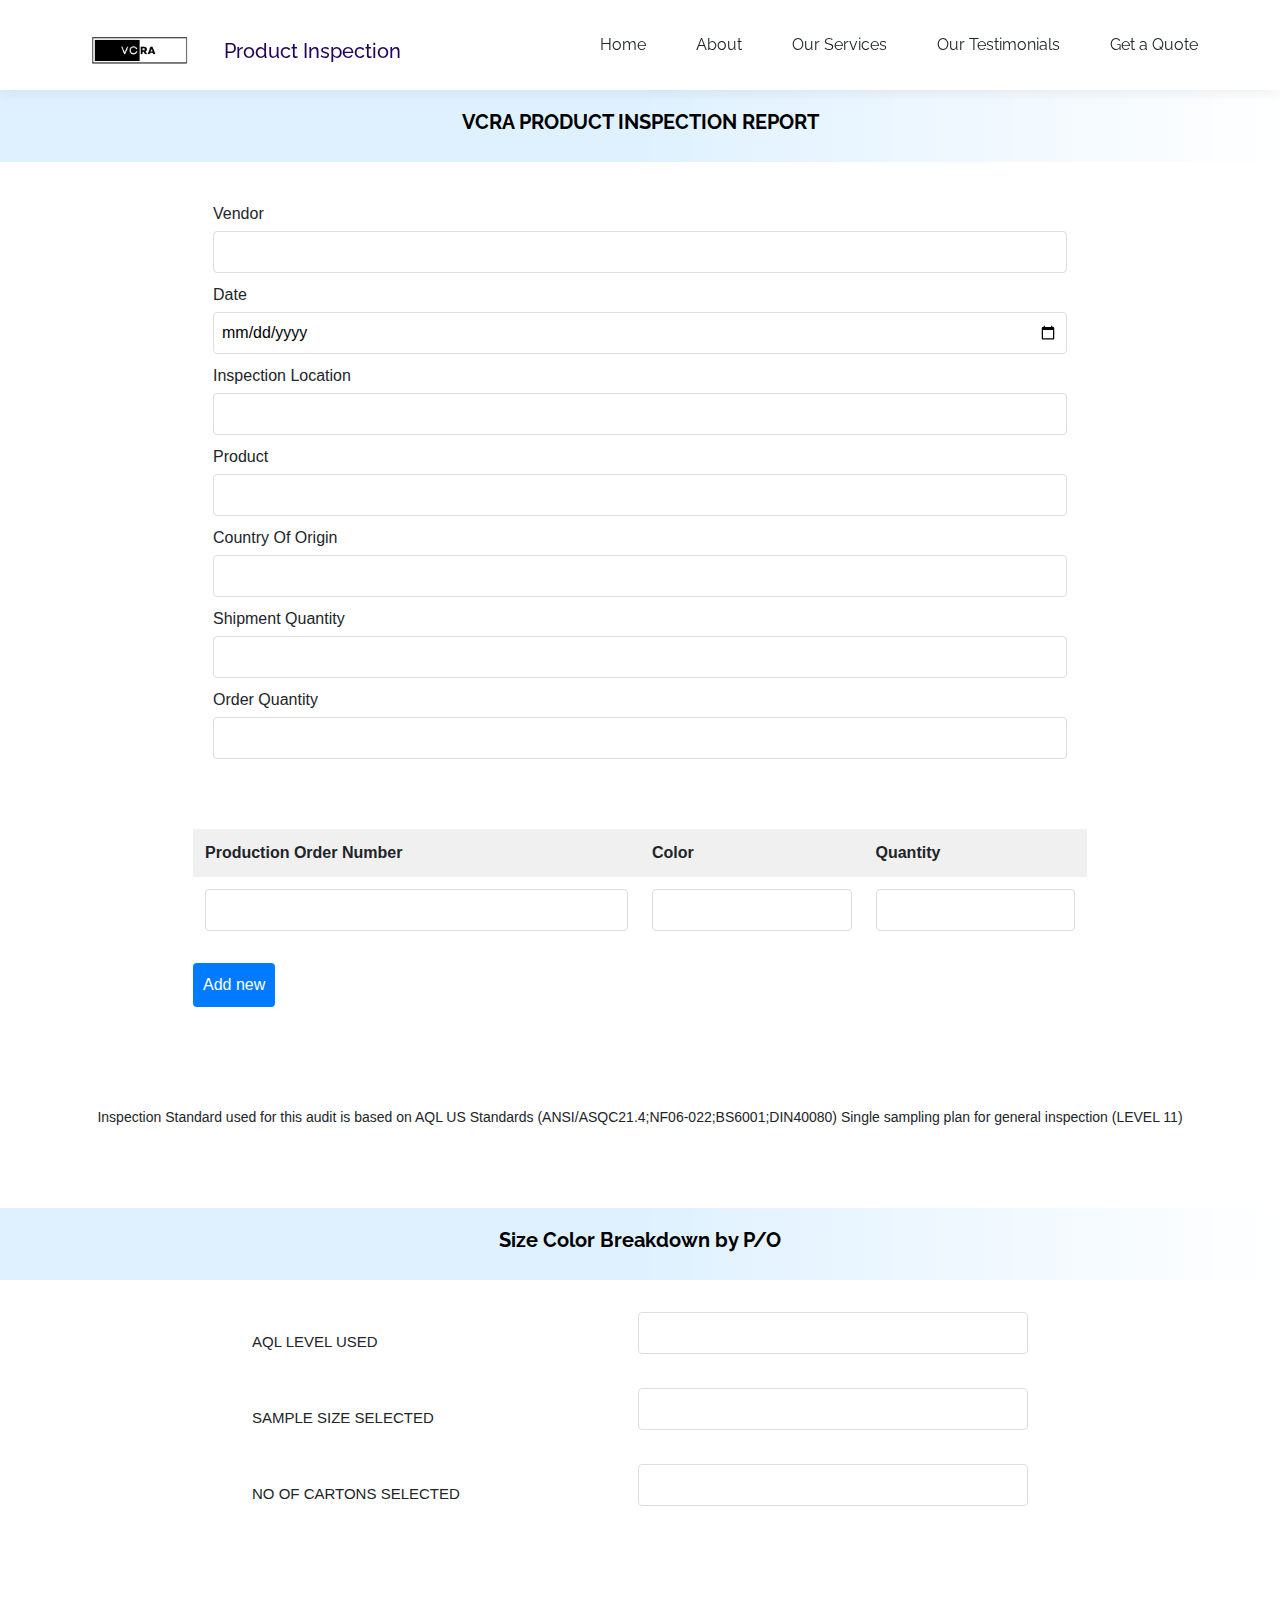
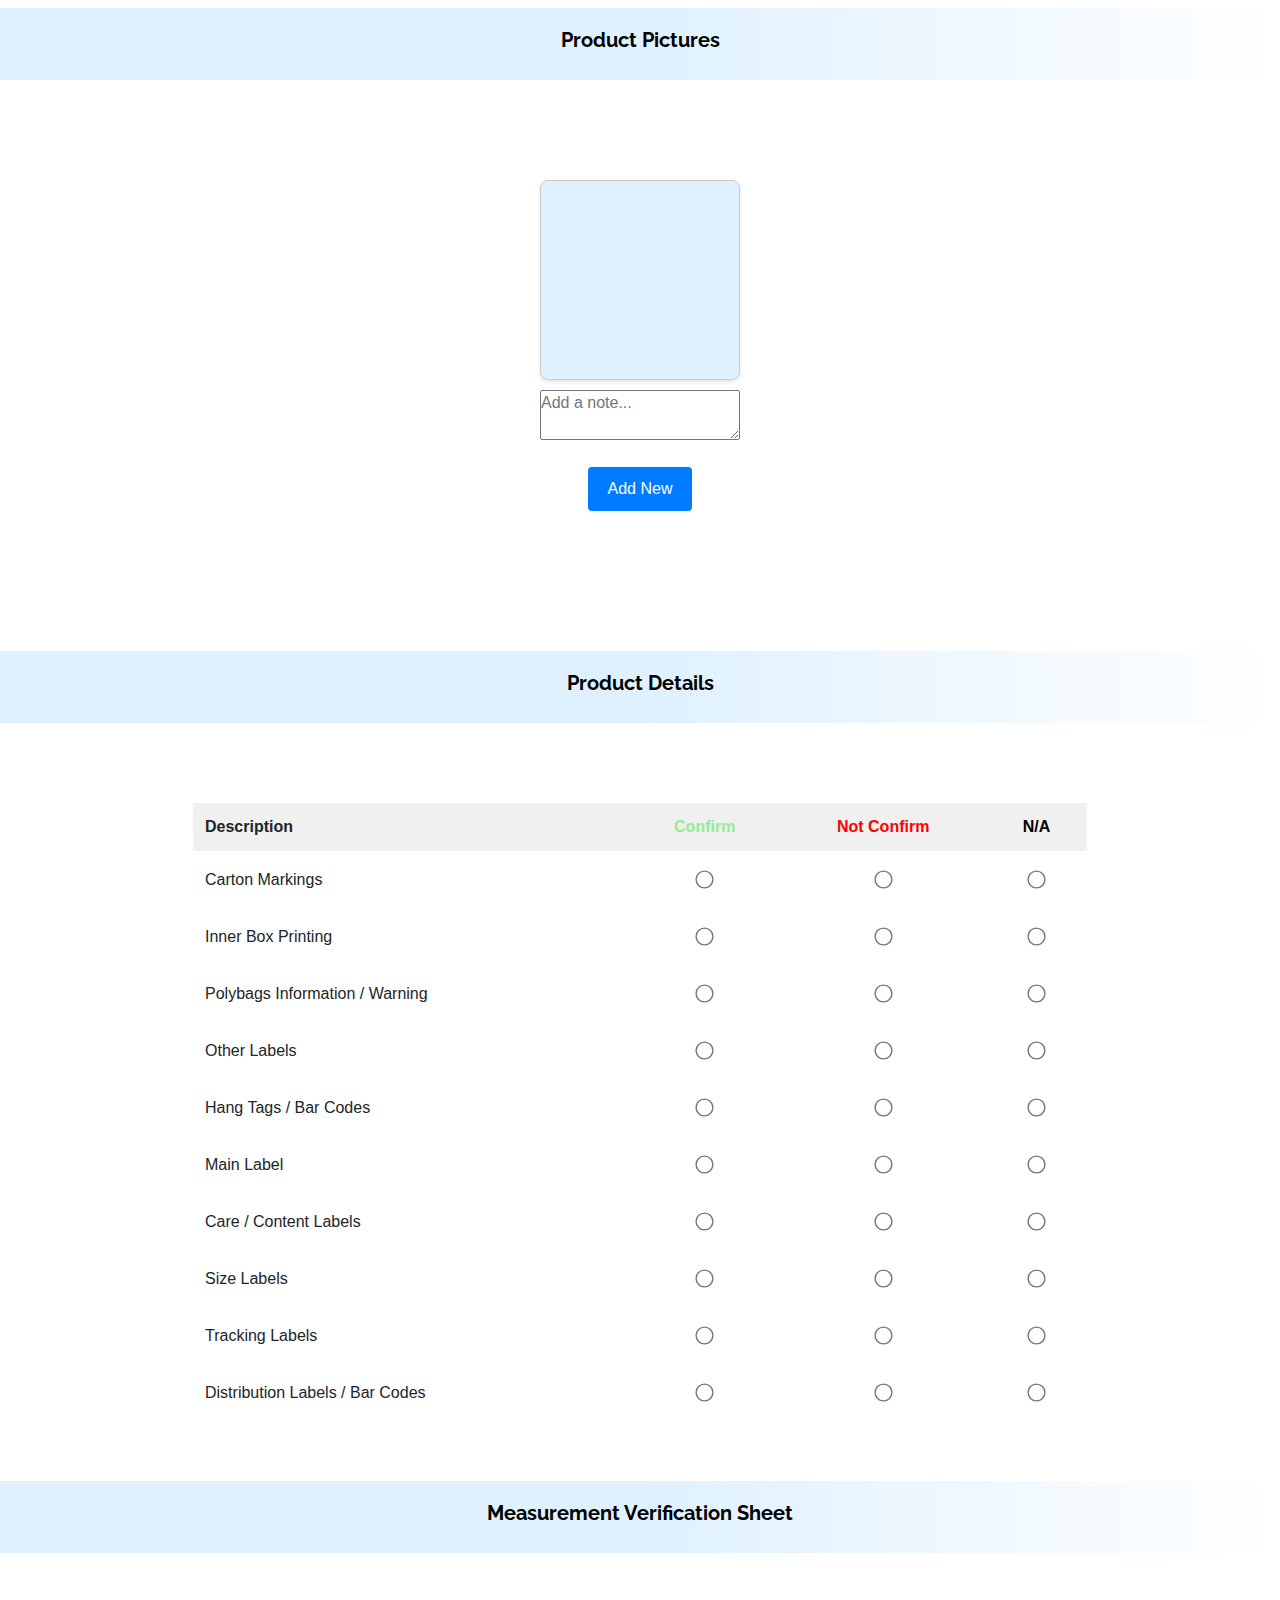
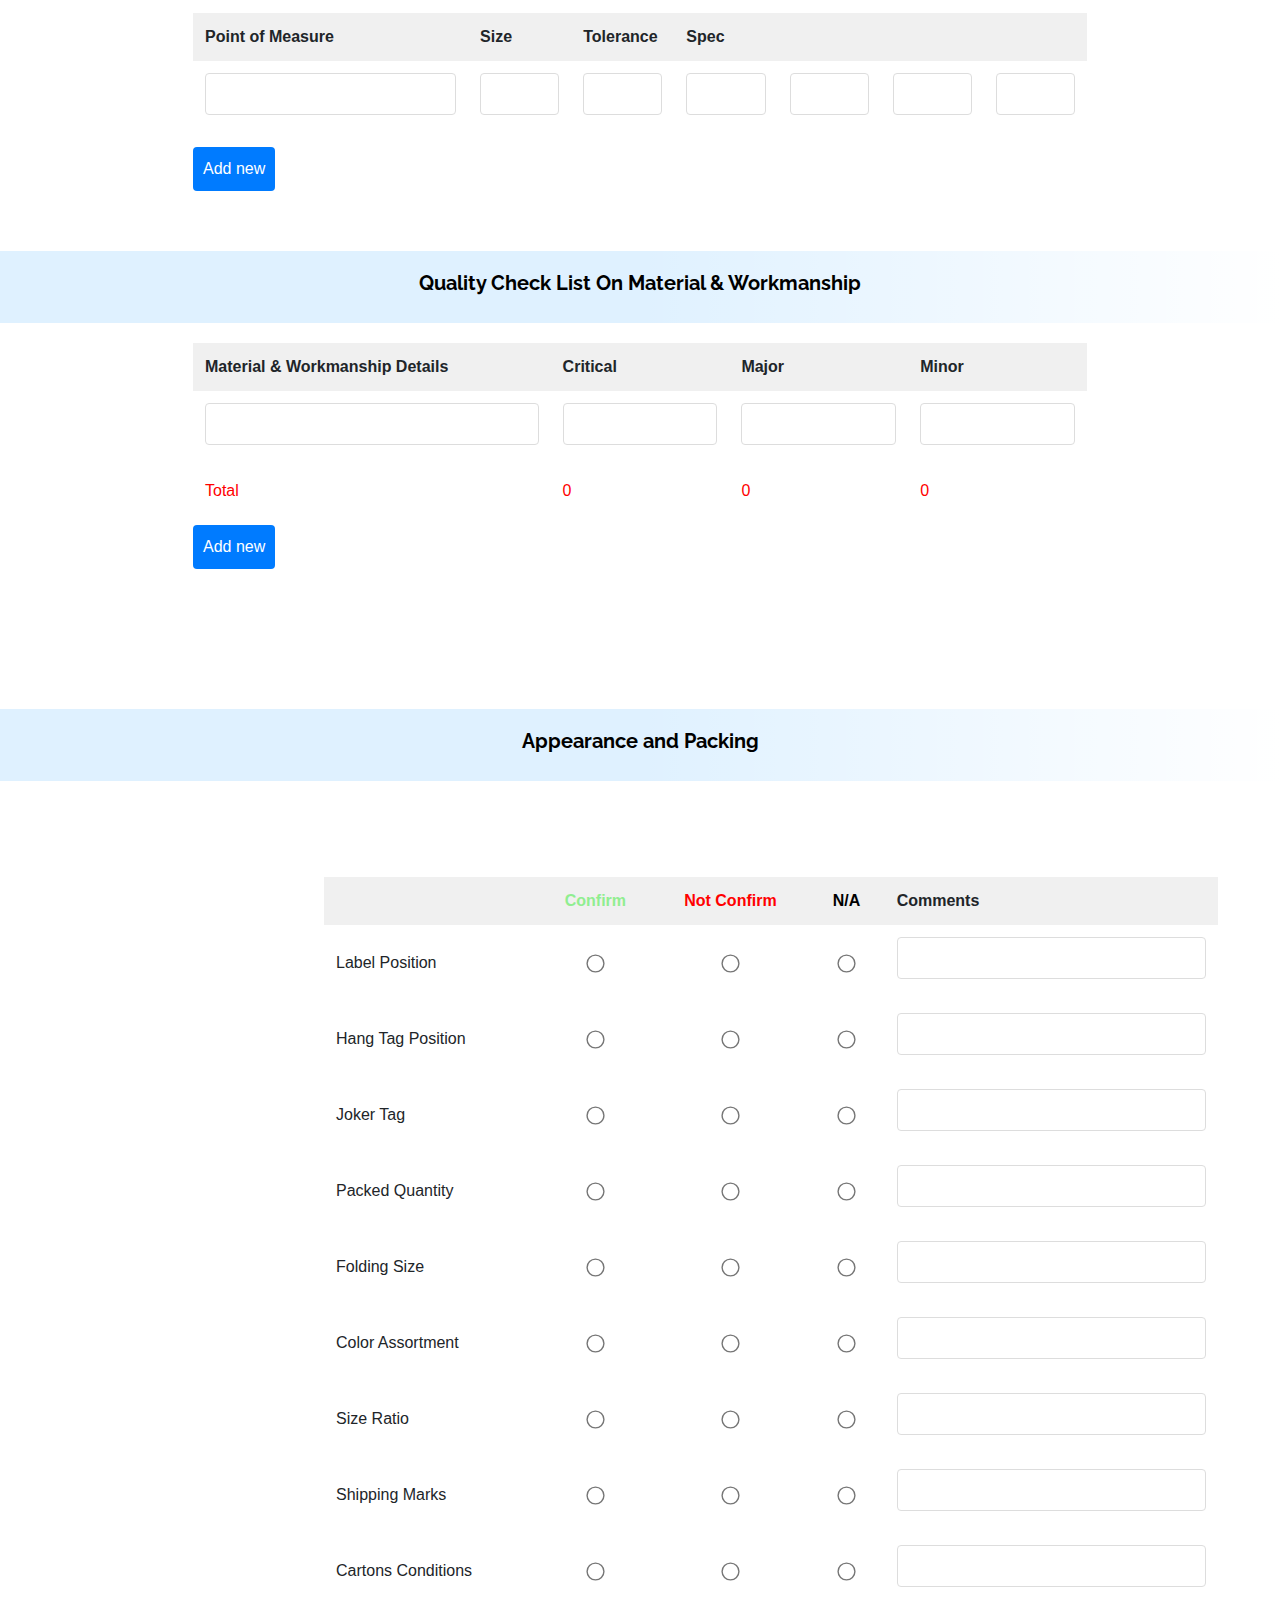
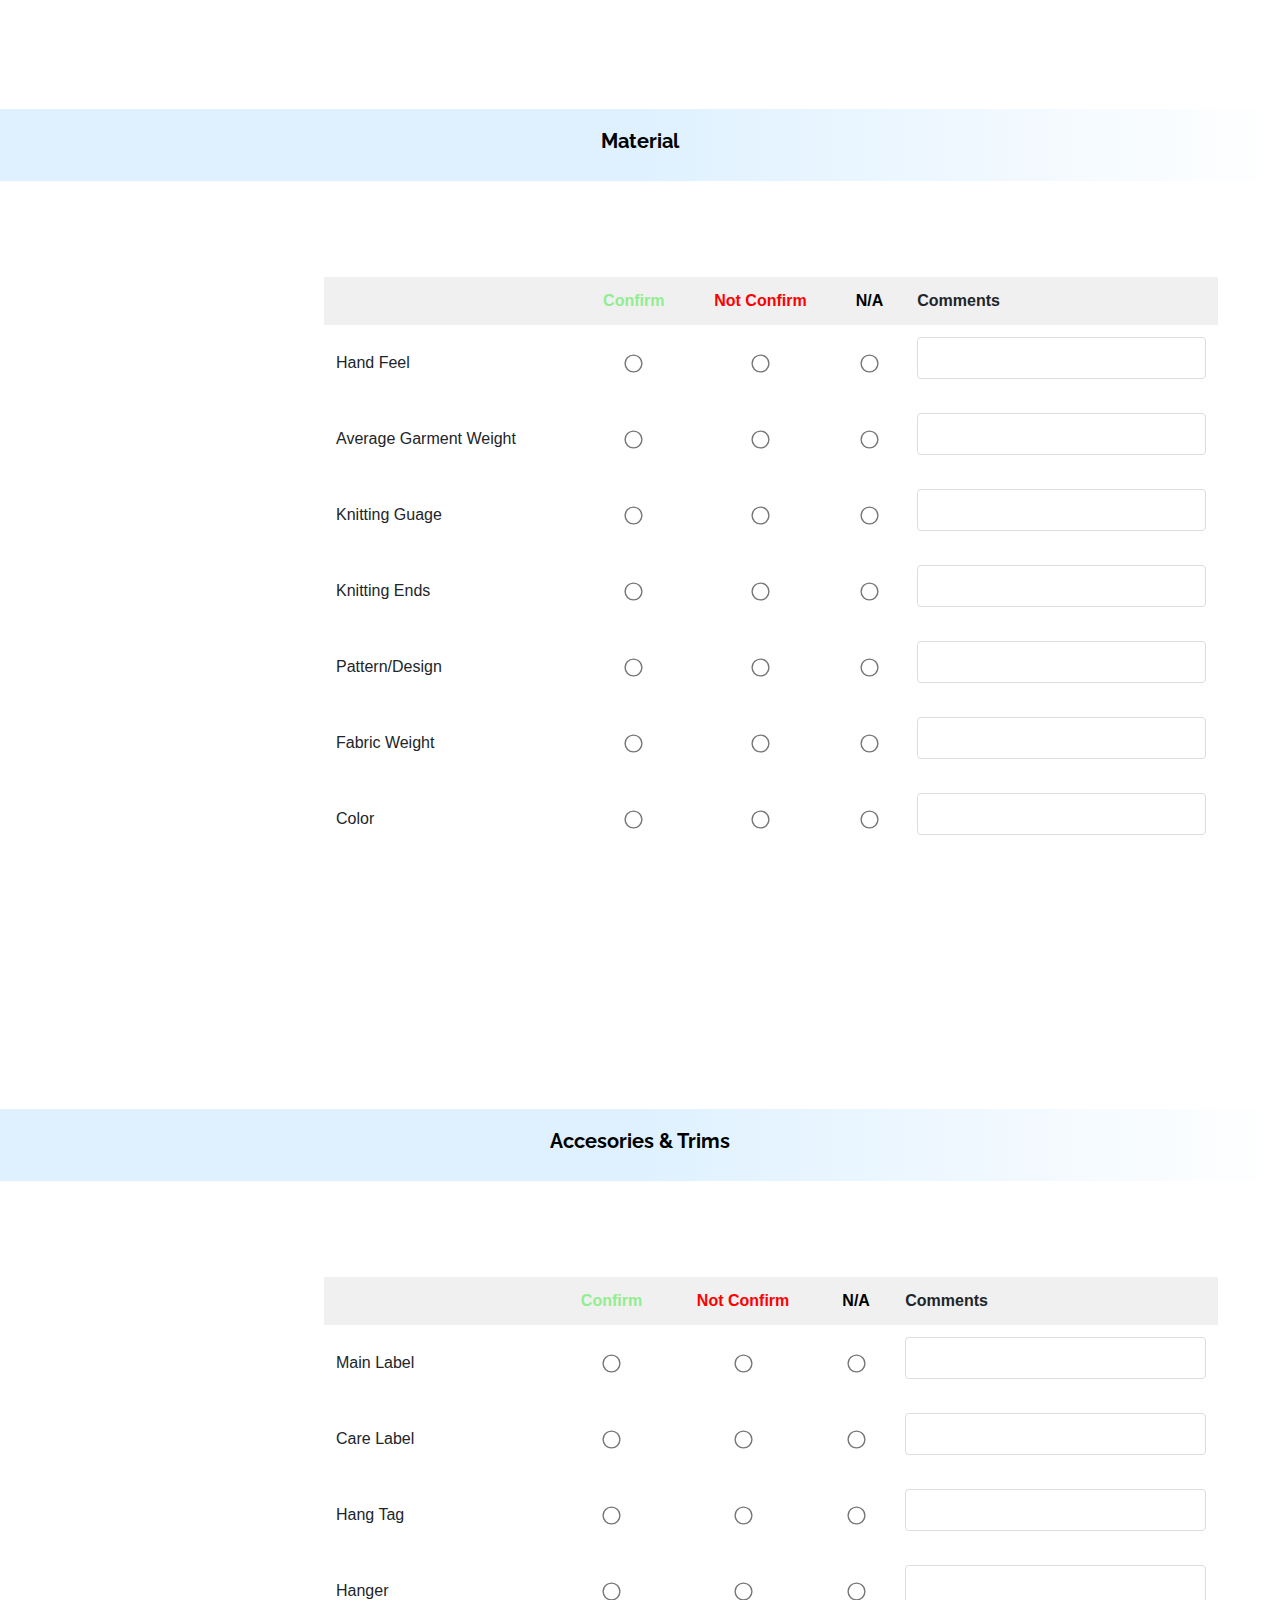
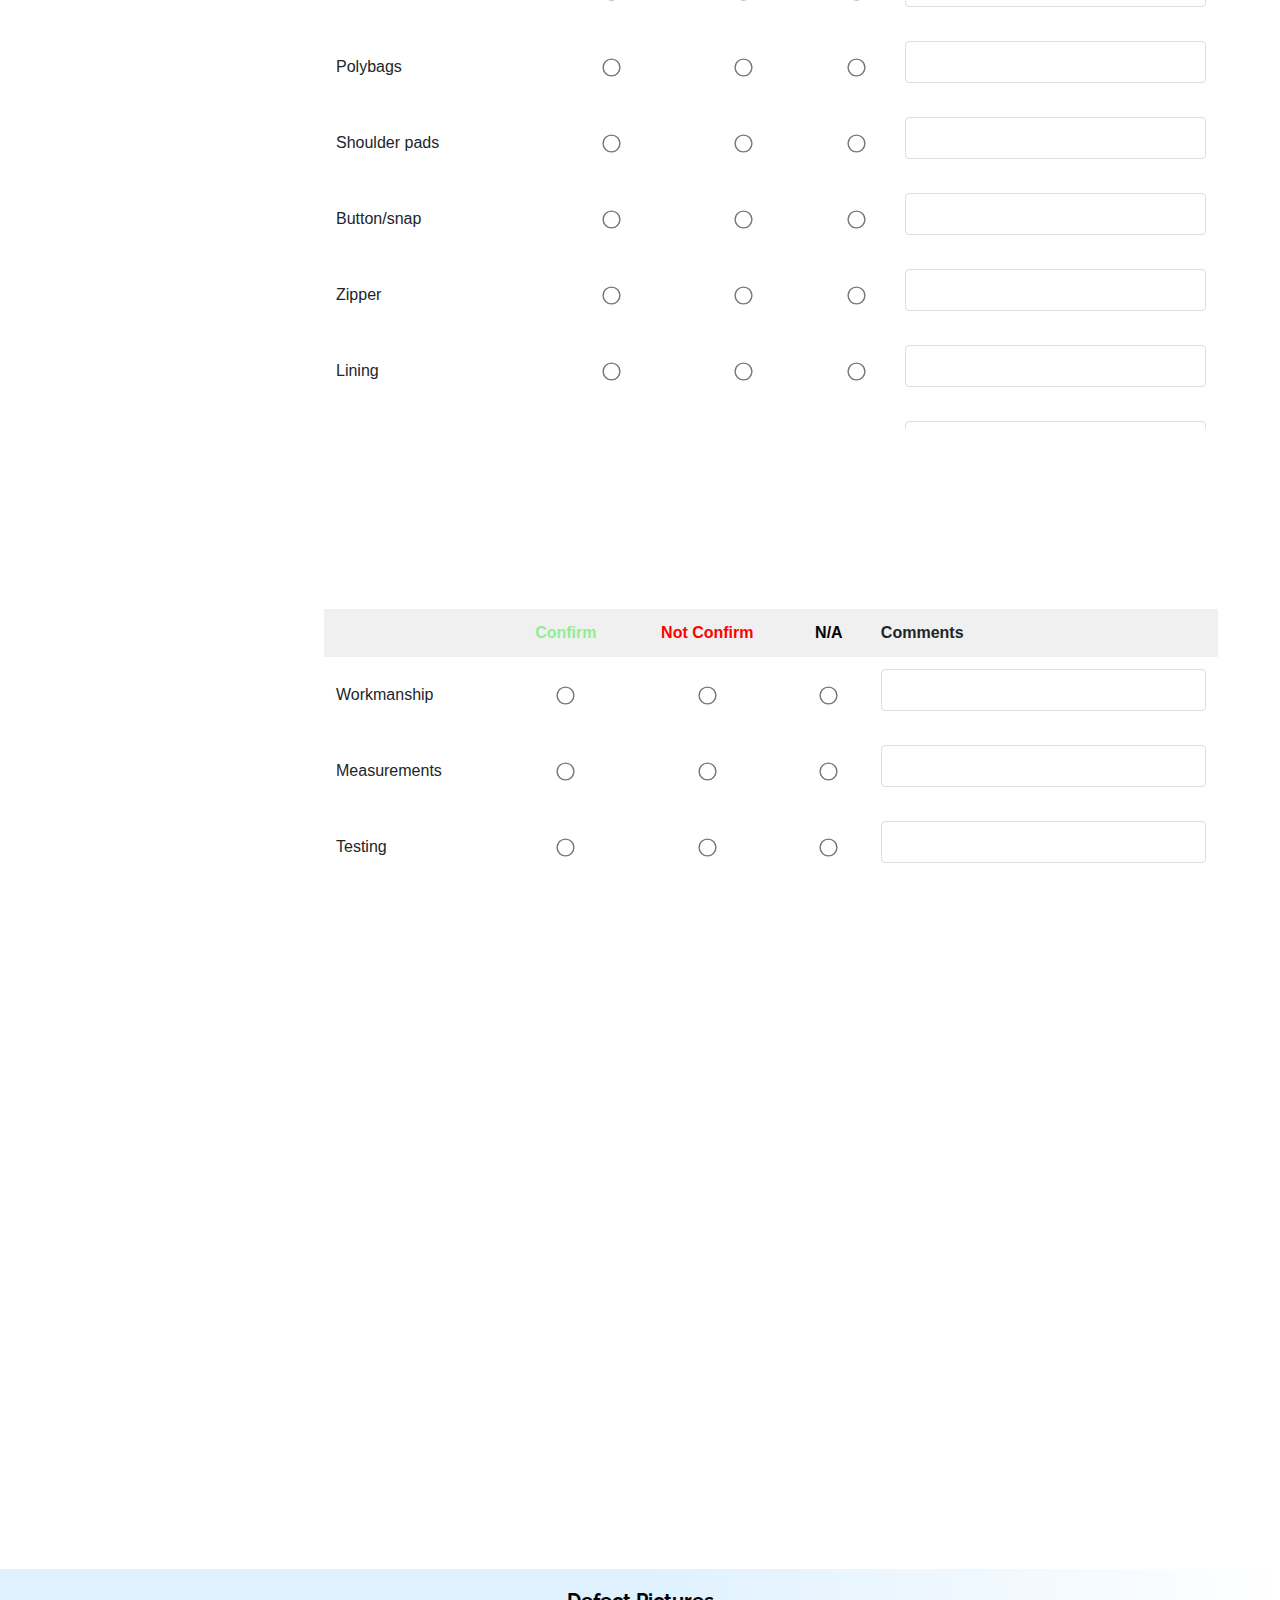
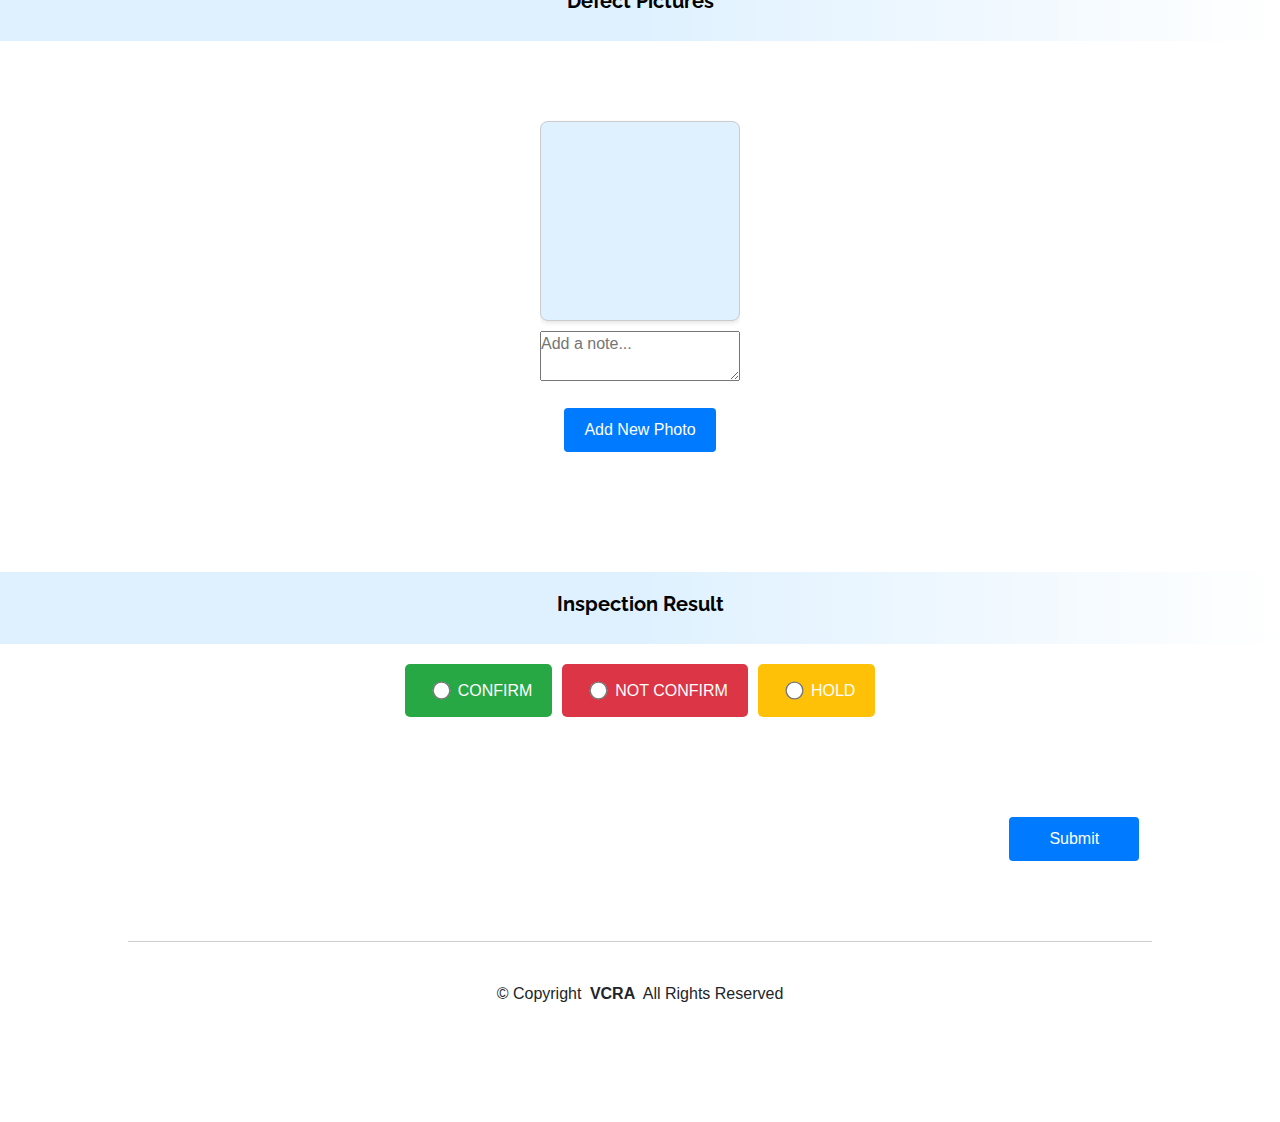
==== commit 3c075517: "commented upload button as its unusded" ====
--- a/index.html
+++ b/index.html
@@ -160,7 +160,7 @@
                 </div>
             </div>
             <button class="upload-button" onclick="addNewUpload()">Add New</button>
-            <button class="upload-button" onclick="uploadImages()">Upload Images</button>
+            <!-- <button class="upload-button" onclick="uploadImages()">Upload Images</button> -->
         </section>
     </div>
     
@@ -661,7 +661,7 @@
                     </div>
                 </div>
                 <button class="upload-button" style="margin-top: 20px;" onclick="addNewPhotoUpload()">Add New Photo</button>
-                <button class="upload-button" style="margin-top: 10px;" onclick="uploadPhotos()">Upload Photos</button>
+                <!-- <button class="upload-button" style="margin-top: 10px;" onclick="uploadPhotos()">Upload Photos</button> -->
             </section>
         </div>
     </section>
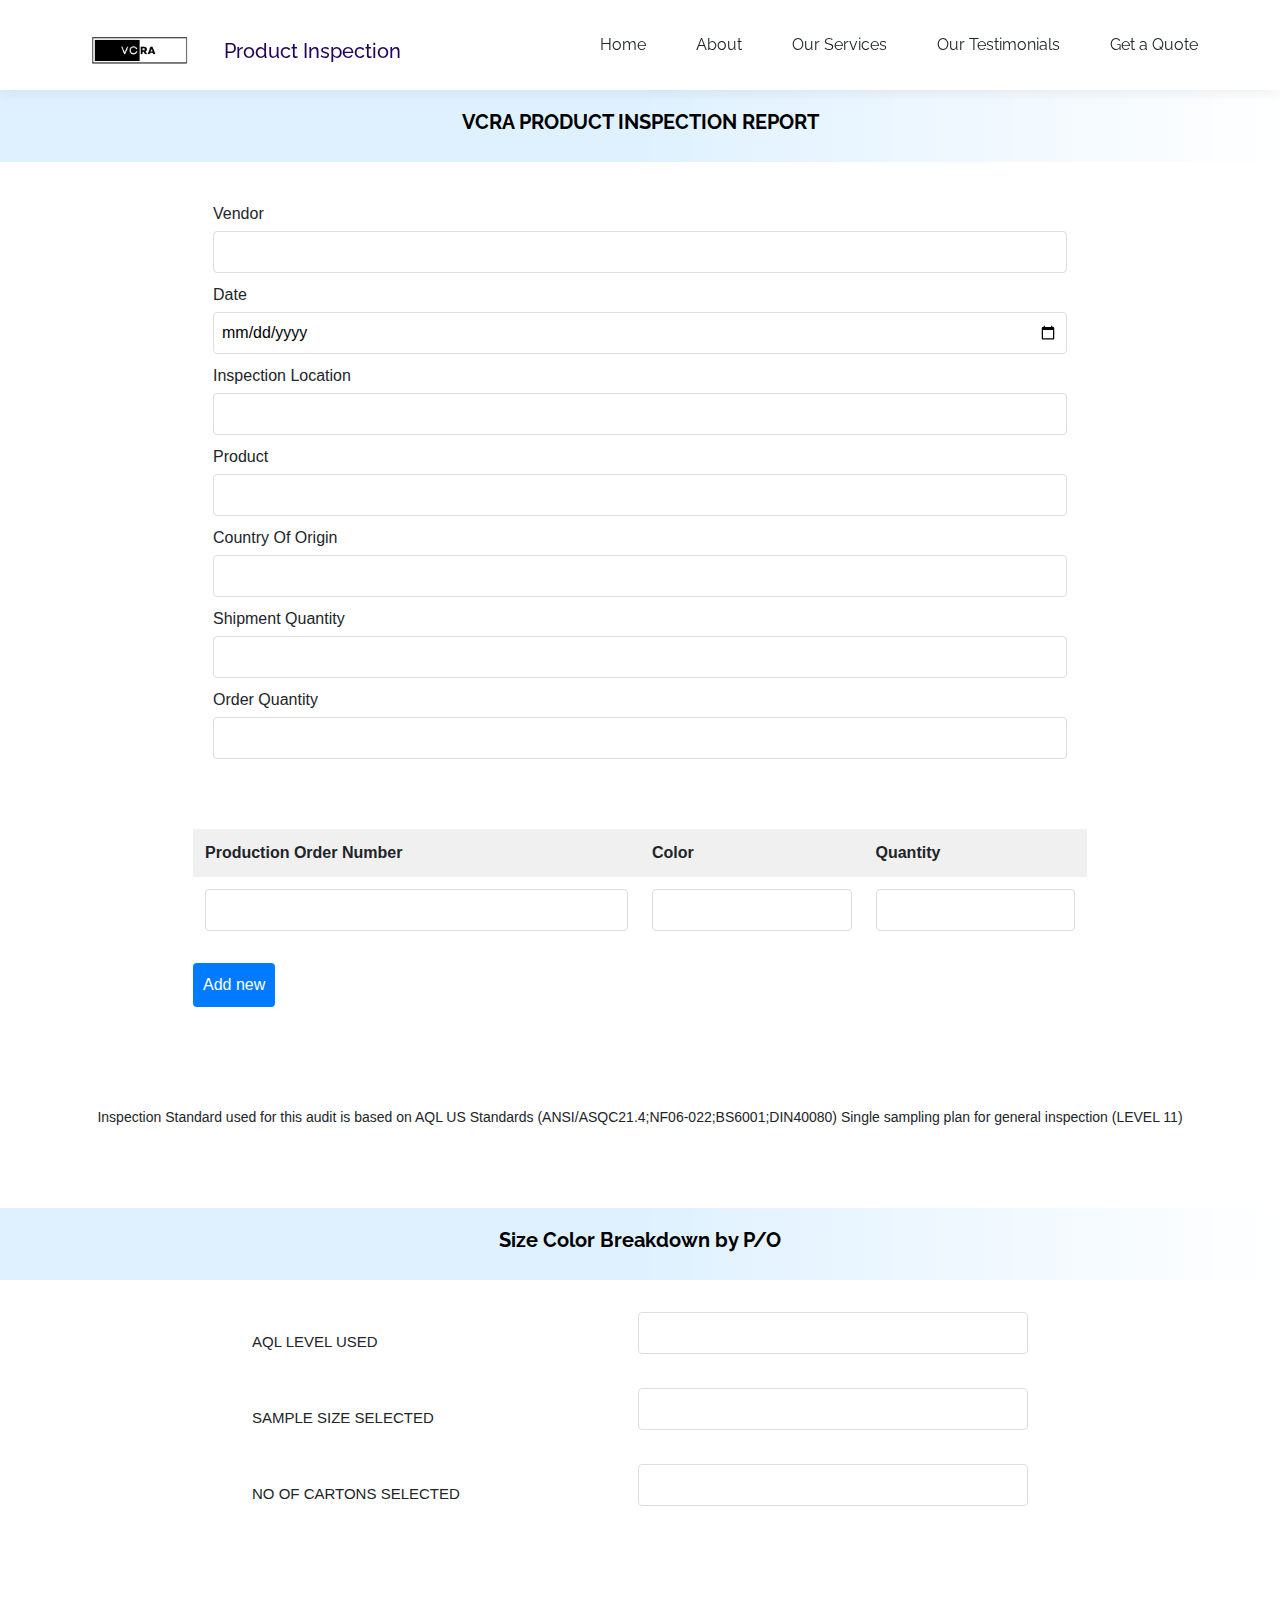
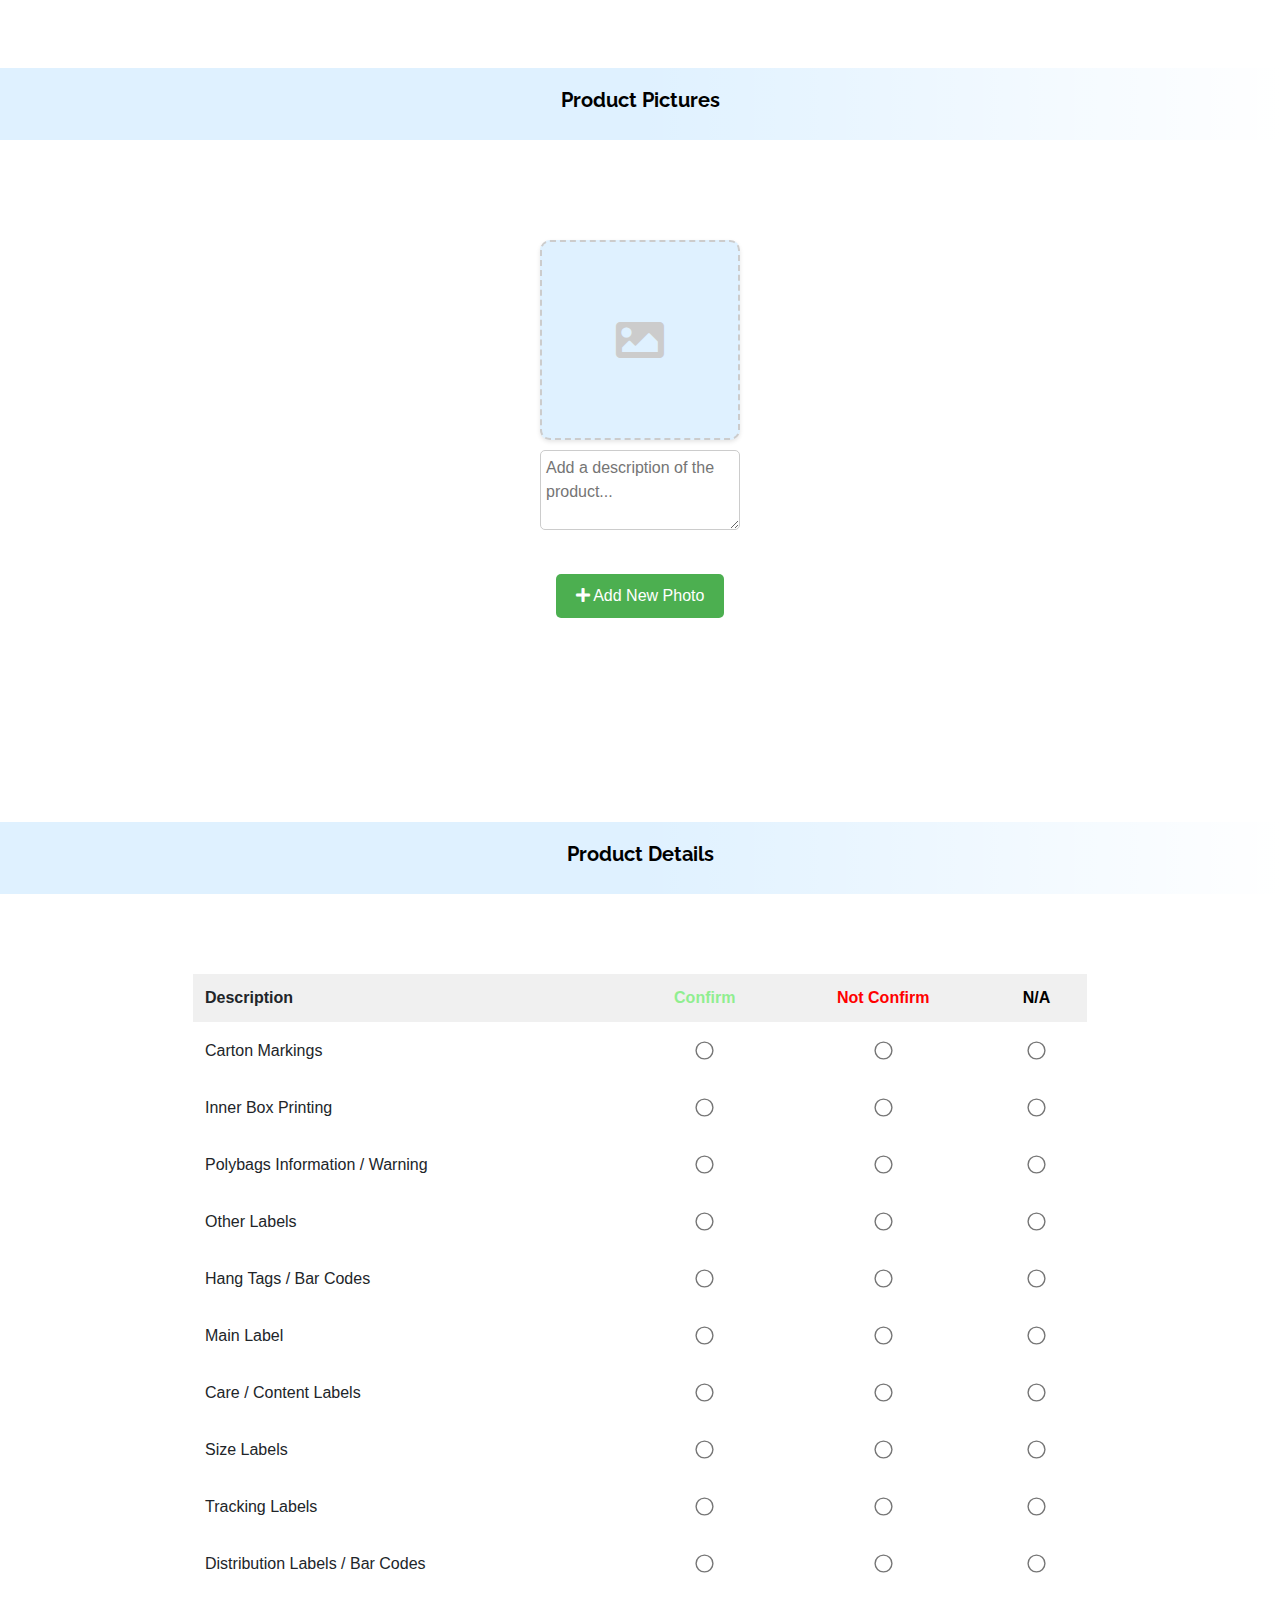
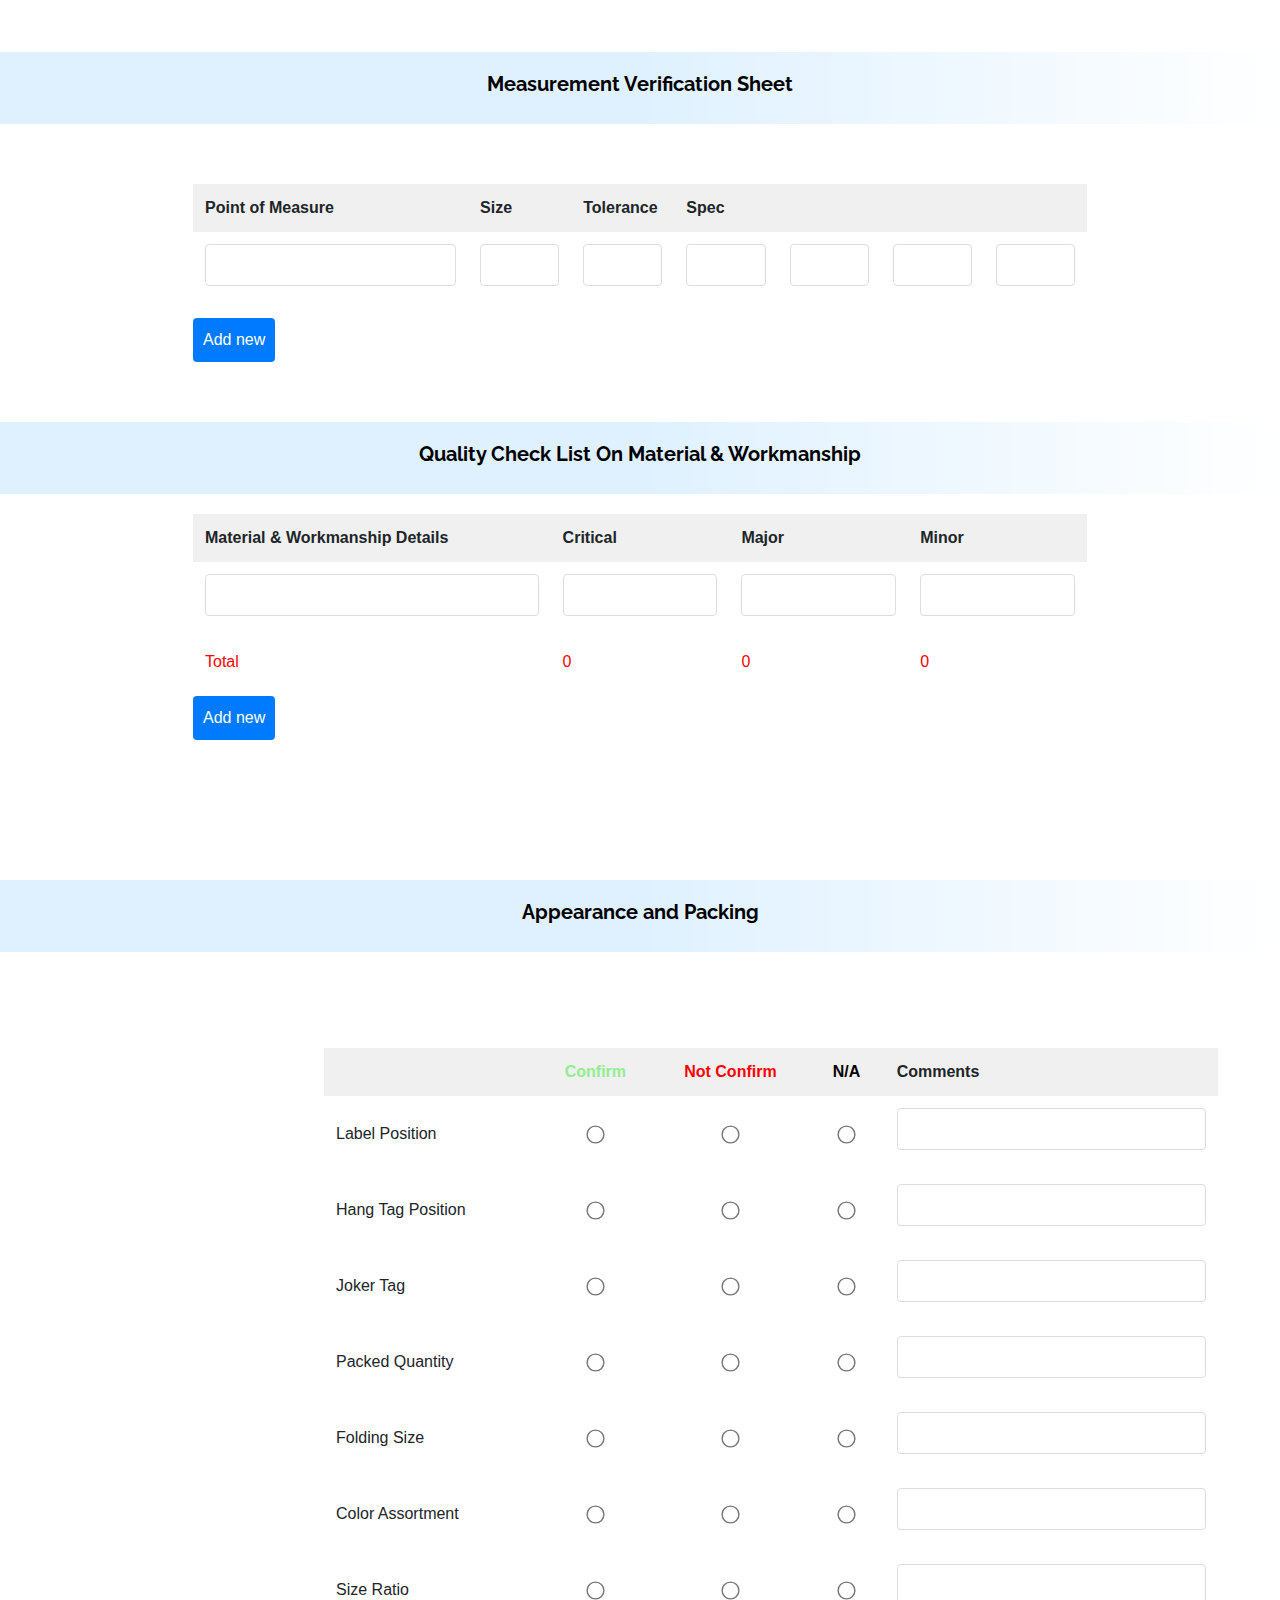
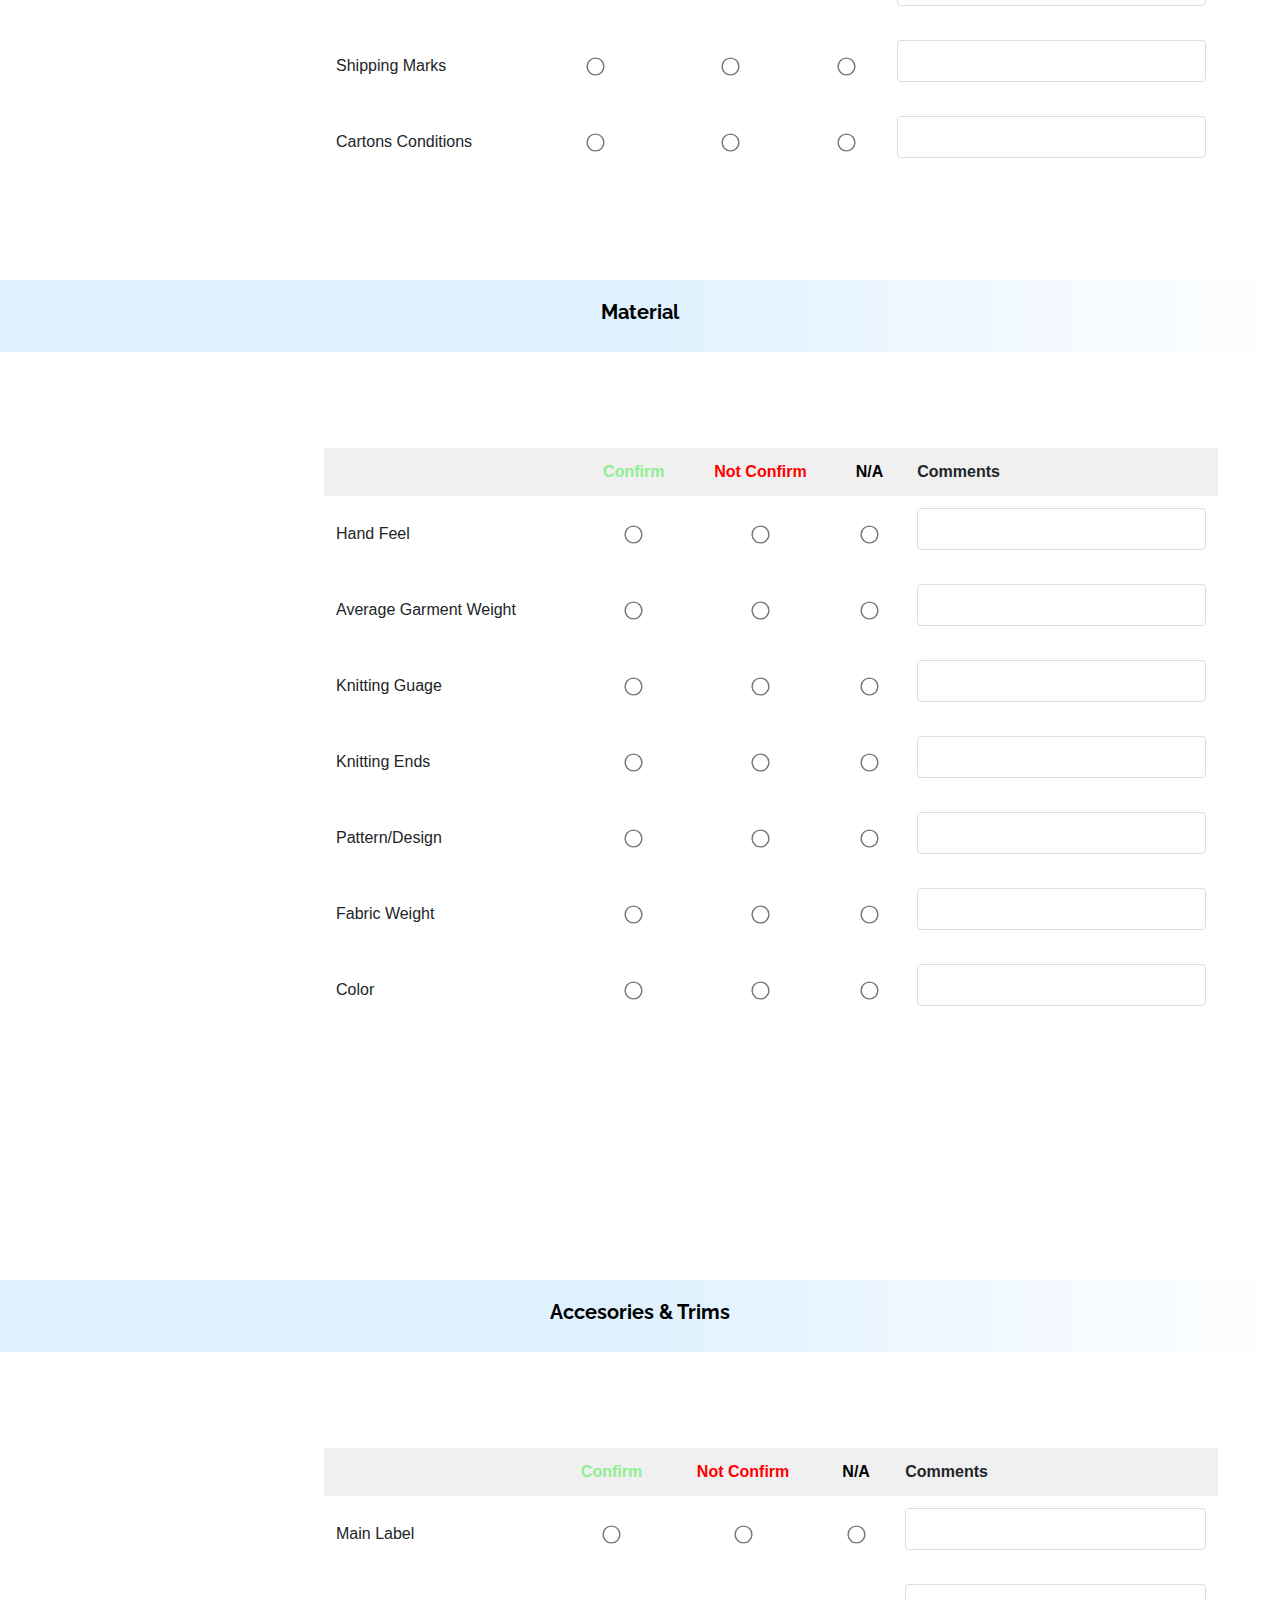
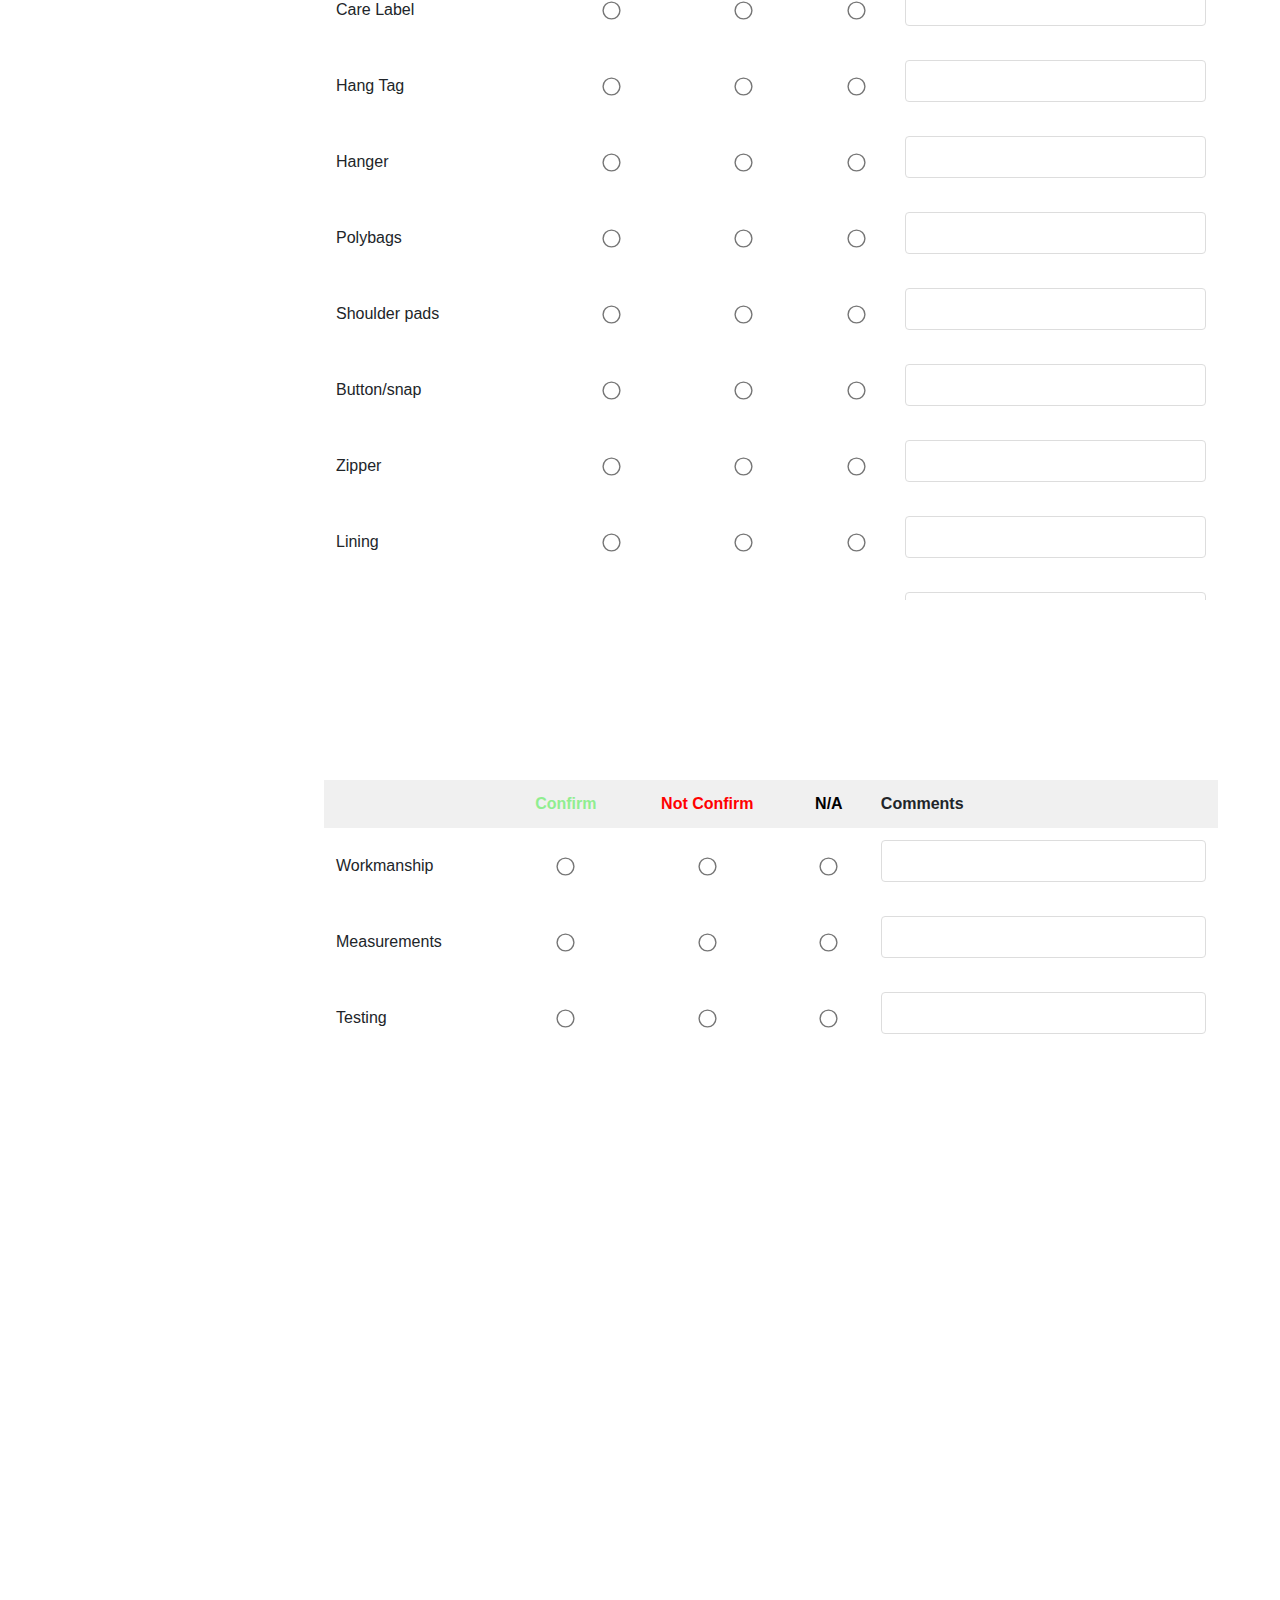
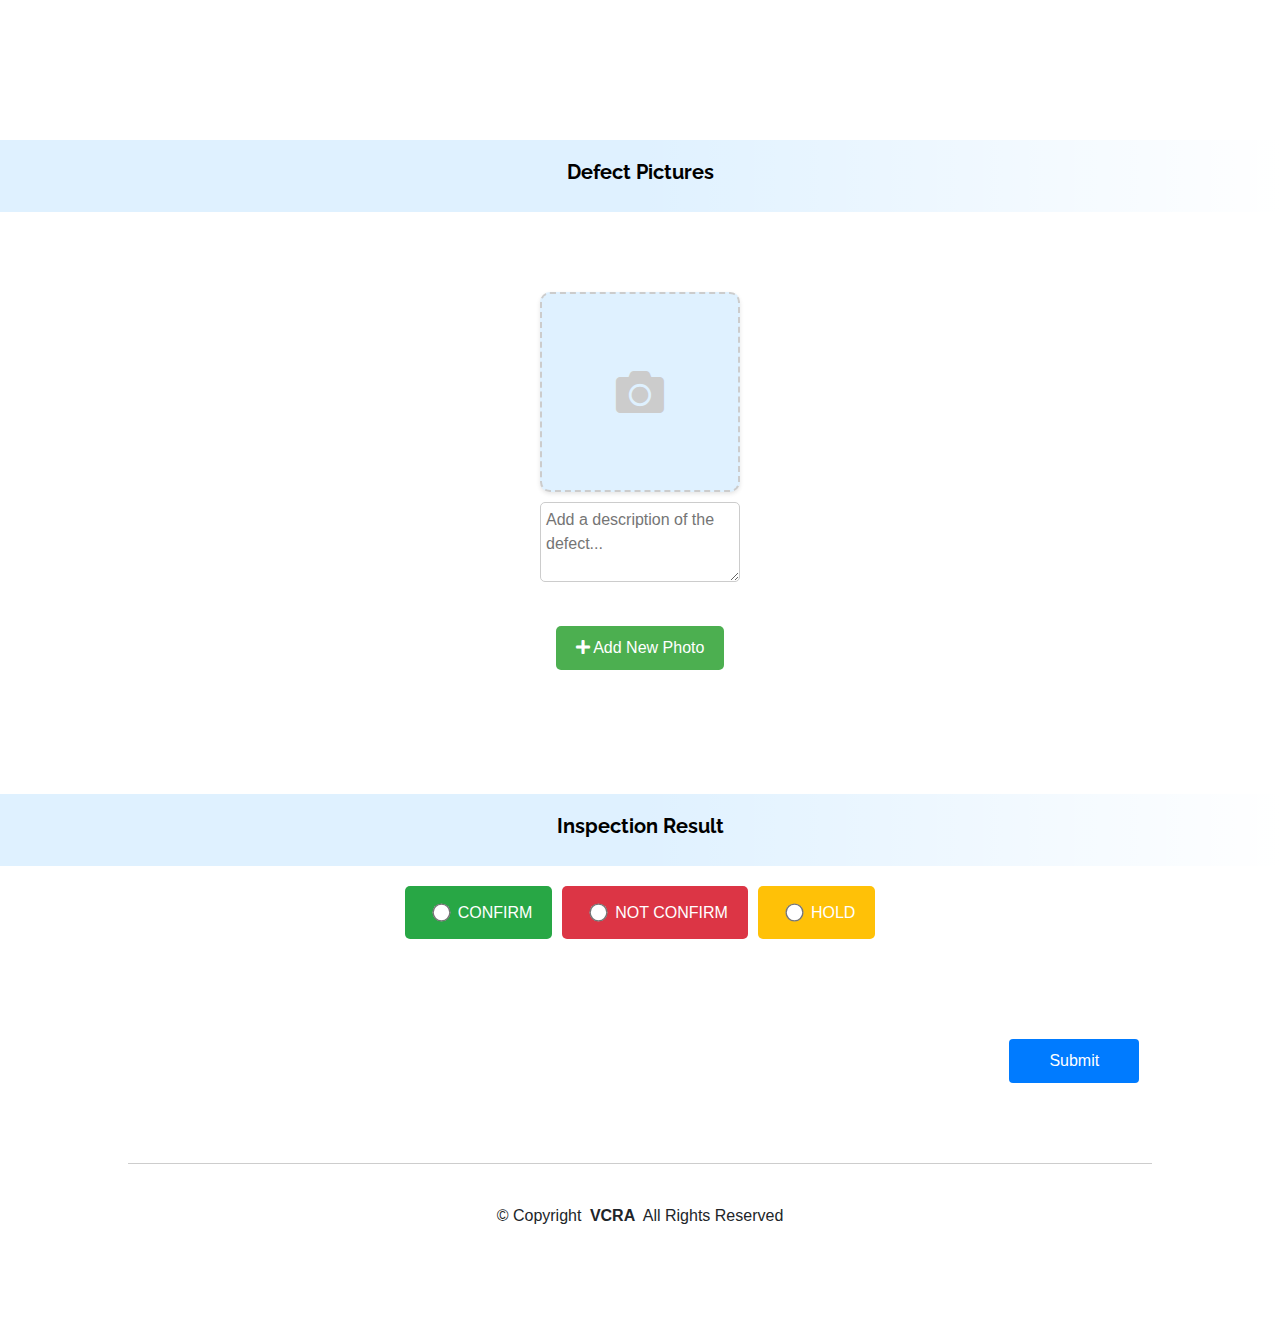
==== commit beb3d58f: "impoved upload image buttons" ====
--- a/index.html
+++ b/index.html
@@ -15,6 +15,7 @@
     <link href="assets/vendor/glightbox/css/glightbox.min.css" rel="stylesheet">
     <link href="assets/vendor/swiper/swiper-bundle.min.css" rel="stylesheet">
     <link rel="stylesheet" href="https://cdnjs.cloudflare.com/ajax/libs/font-awesome/5.15.4/css/all.min.css">
+    <link rel="stylesheet" href="https://cdnjs.cloudflare.com/ajax/libs/font-awesome/5.15.3/css/all.min.css">
     <link href="assets/css/main.css" rel="stylesheet">
     <link rel="stylesheet" href="assets/css/globals.css">
     <link rel="stylesheet" href="assets/css/style.css">
@@ -145,24 +146,31 @@
         </form>
     </div>
 
-    <div class="header-container">
-        <h2 class="header-text">Product Pictures</h2>
-    </div>
-    <div class="container-images">
-        <section class="product-pictures">
-            <div class="image-upload" id="imageUploadContainer">
-                <div class="card-container">
-                    <div class="card" onclick="document.getElementById('input-file1').click()" style="width: 200px; height: 200px; border: 1px solid #ccc;">
-                        <img src="" id="image1" alt="Preview Image" style="width: 100%; height: 100%; object-fit: cover; display: none;">
+    <section>
+        <div class="header-container" style="text-align: center; margin-bottom: 20px;">
+            <h2 class="header-text">Product Pictures</h2>
+        </div>
+        
+        <div class="container-images" style="max-width: 894px; margin: 0 auto;">
+            <section class="product-pictures">
+                <div class="image-upload" id="imageUploadContainer" style="display: flex; gap: 20px; flex-wrap: wrap; justify-content: center;">
+                    <div class="card-container" style="display: flex; flex-direction: column; align-items: center; margin-bottom: 20px;">
+                        <div class="card" onclick="document.getElementById('input-file1').click()" style="width: 200px; height: 200px; border: 2px dashed #ccc; border-radius: 10px; display: flex; justify-content: center; align-items: center; cursor: pointer; overflow: hidden;">
+                            <img src="" id="image1" alt="Preview Image" style="width: 100%; height: 100%; object-fit: cover; display: none;">
+                            <i class="fas fa-image" style="font-size: 48px; color: #ccc; display: block;"></i>
+                        </div>
+                        <input type="file" accept="image/*" id="input-file1" style="display: none;">
+                        <textarea id="comment1" placeholder="Add a description of the product..." style="width: 200px; height: 80px; margin-top: 10px; padding: 5px; border: 1px solid #ccc; border-radius: 5px; resize: vertical;"></textarea>
                     </div>
-                    <input type="file" accept="image/*" id="input-file1" style="display: none;">
-                    <textarea id="comment1" placeholder="Add a note..." style="width: 200px; height: 50px; margin-top: 10px;"></textarea>
-                </div>
-            </div>
-            <button class="upload-button" onclick="addNewUpload()">Add New</button>
-            <!-- <button class="upload-button" onclick="uploadImages()">Upload Images</button> -->
-        </section>
-    </div>
+                </div>
+                <div style="text-align: center; margin-top: 20px;">
+                    <button class="upload-button" onclick="addNewUpload()" style="background-color: #4CAF50; color: white; border: none; padding: 10px 20px; text-align: center; text-decoration: none; display: inline-block; font-size: 16px; margin: 4px 2px; cursor: pointer; border-radius: 5px;">
+                        <i class="fas fa-plus"></i> Add New Photo
+                    </button>
+                </div>
+            </section>
+        </div>
+    </section>
     
     <div class="header-container">
         <h2 class="header-text">Product Details </h2>
@@ -645,23 +653,27 @@
     </section>
 
     <section>
-        <div class="header-container" style="text-align: center;">
+        <div class="header-container" style="text-align: center; margin-bottom: 20px;">
             <h2 class="header-text">Defect Pictures</h2>
         </div>
         
-        <div class="container-images" style="display: flex; flex-direction: column; align-items: center;">
-            <section class="product-photos" style="display: flex; flex-direction: column; align-items: center;">
+        <div class="container-images" style="max-width: 894px; margin: 0 auto;">
+            <section class="product-photos">
                 <div class="photo-upload" id="photoUploadContainer" style="display: flex; gap: 20px; flex-wrap: wrap; justify-content: center;">
-                    <div class="card-container">
-                        <div class="card" onclick="document.getElementById('input-photo1').click()" style="width: 200px; height: 200px; border: 1px solid #ccc;">
+                    <div class="card-container" style="display: flex; flex-direction: column; align-items: center; margin-bottom: 20px;">
+                        <div class="card" onclick="document.getElementById('input-photo1').click()" style="width: 200px; height: 200px; border: 2px dashed #ccc; border-radius: 10px; display: flex; justify-content: center; align-items: center; cursor: pointer; overflow: hidden;">
                             <img src="" id="photo1" alt="Preview Photo" style="width: 100%; height: 100%; object-fit: cover; display: none;">
+                            <i class="fas fa-camera" style="font-size: 48px; color: #ccc; display: block;"></i>
                         </div>
                         <input type="file" accept="image/*" id="input-photo1" style="display: none;">
-                        <textarea id="photoComment1" placeholder="Add a note..." style="width: 200px; height: 50px; margin-top: 10px;"></textarea>
+                        <textarea id="photoComment1" placeholder="Add a description of the defect..." style="width: 200px; height: 80px; margin-top: 10px; padding: 5px; border: 1px solid #ccc; border-radius: 5px; resize: vertical;"></textarea>
                     </div>
                 </div>
-                <button class="upload-button" style="margin-top: 20px;" onclick="addNewPhotoUpload()">Add New Photo</button>
-                <!-- <button class="upload-button" style="margin-top: 10px;" onclick="uploadPhotos()">Upload Photos</button> -->
+                <div style="text-align: center; margin-top: 20px;">
+                    <button class="upload-button" onclick="addNewPhotoUpload()" style="background-color: #4CAF50; color: white; border: none; padding: 10px 20px; text-align: center; text-decoration: none; display: inline-block; font-size: 16px; margin: 4px 2px; cursor: pointer; border-radius: 5px;">
+                        <i class="fas fa-plus"></i> Add New Photo
+                    </button>
+                </div>
             </section>
         </div>
     </section>
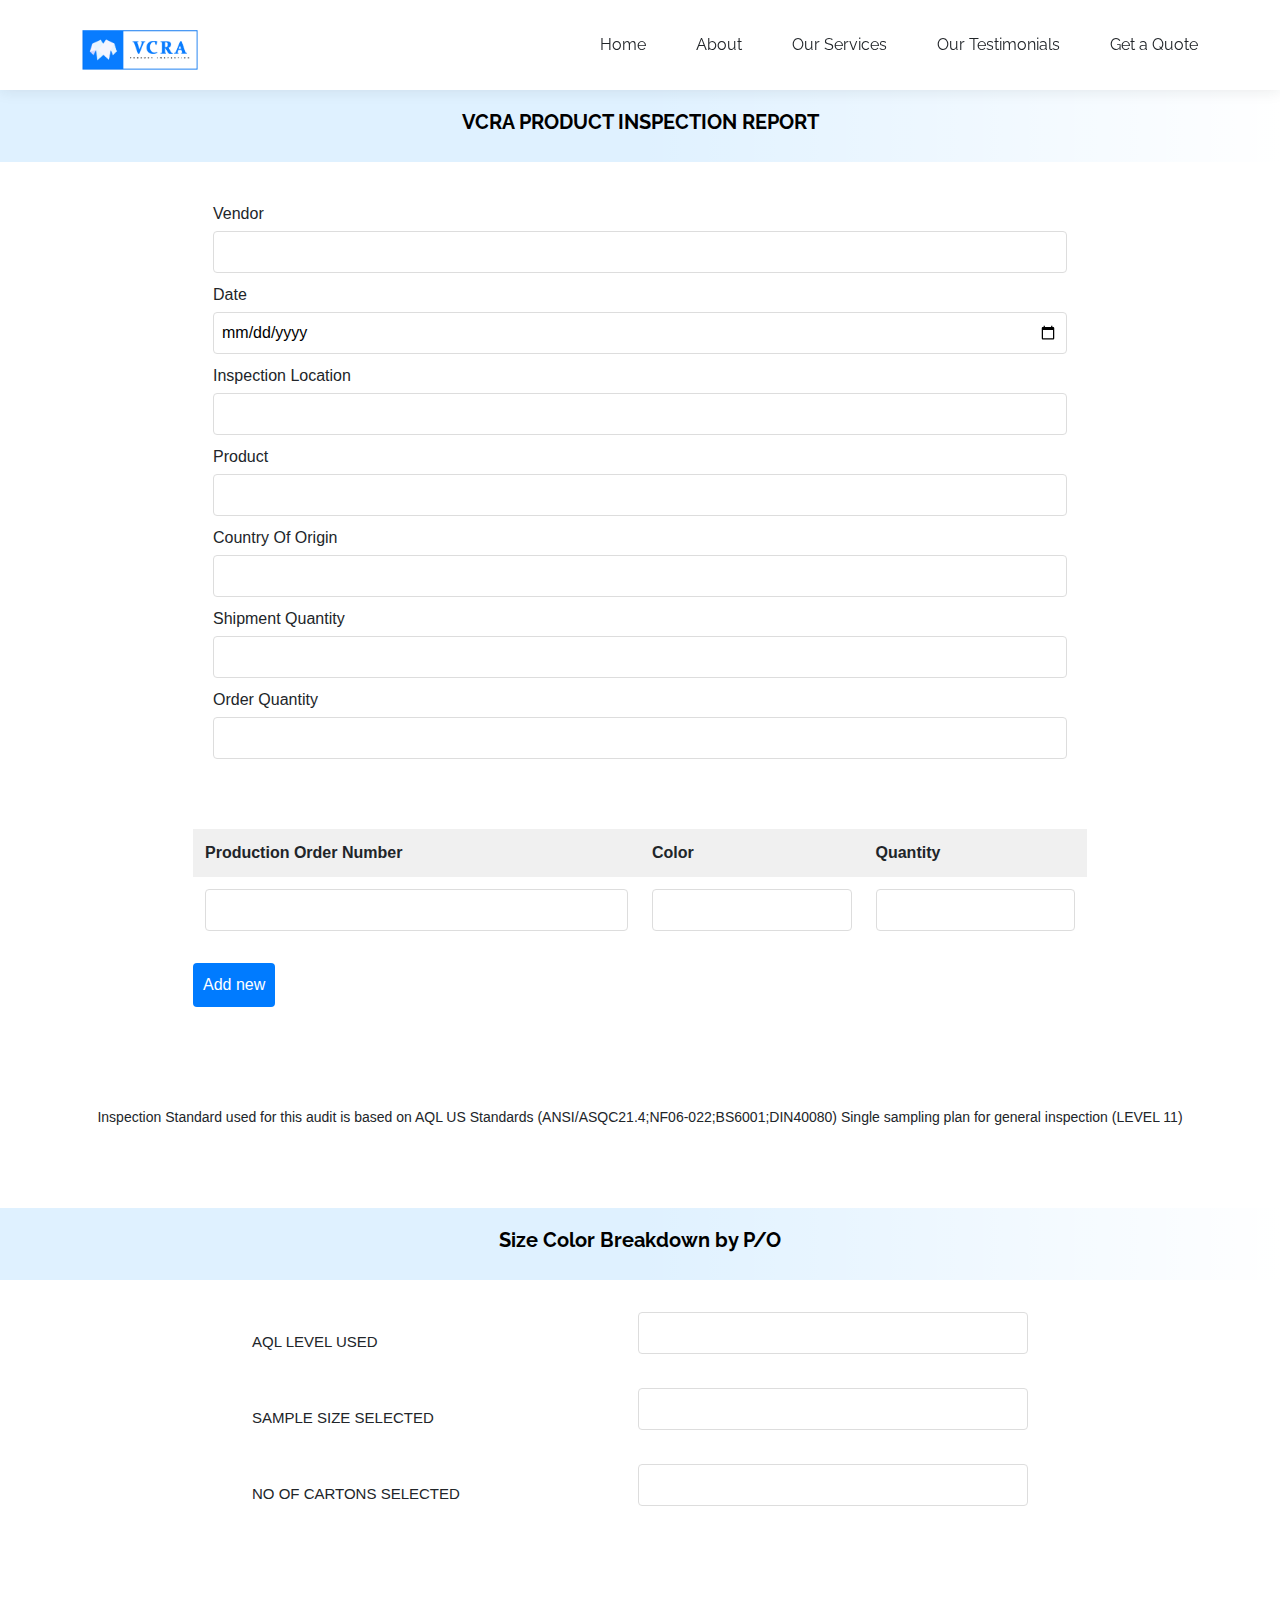
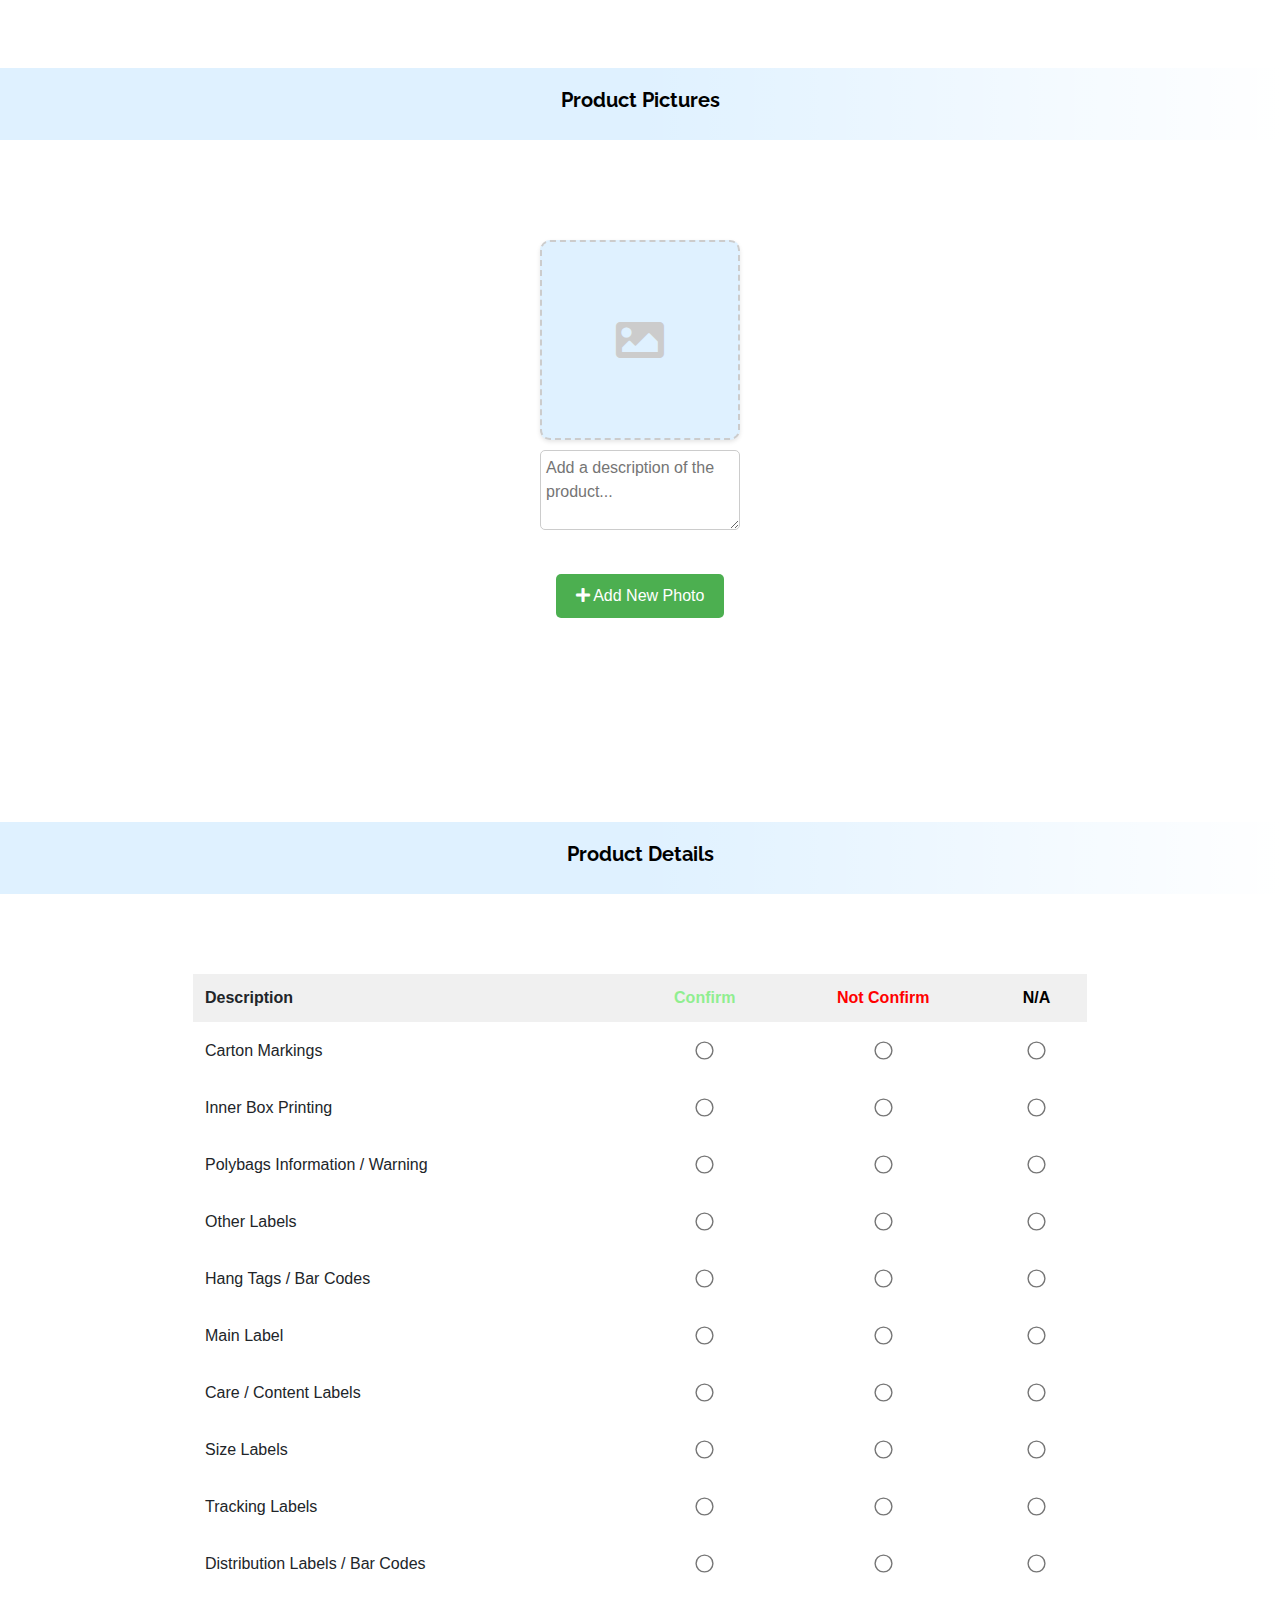
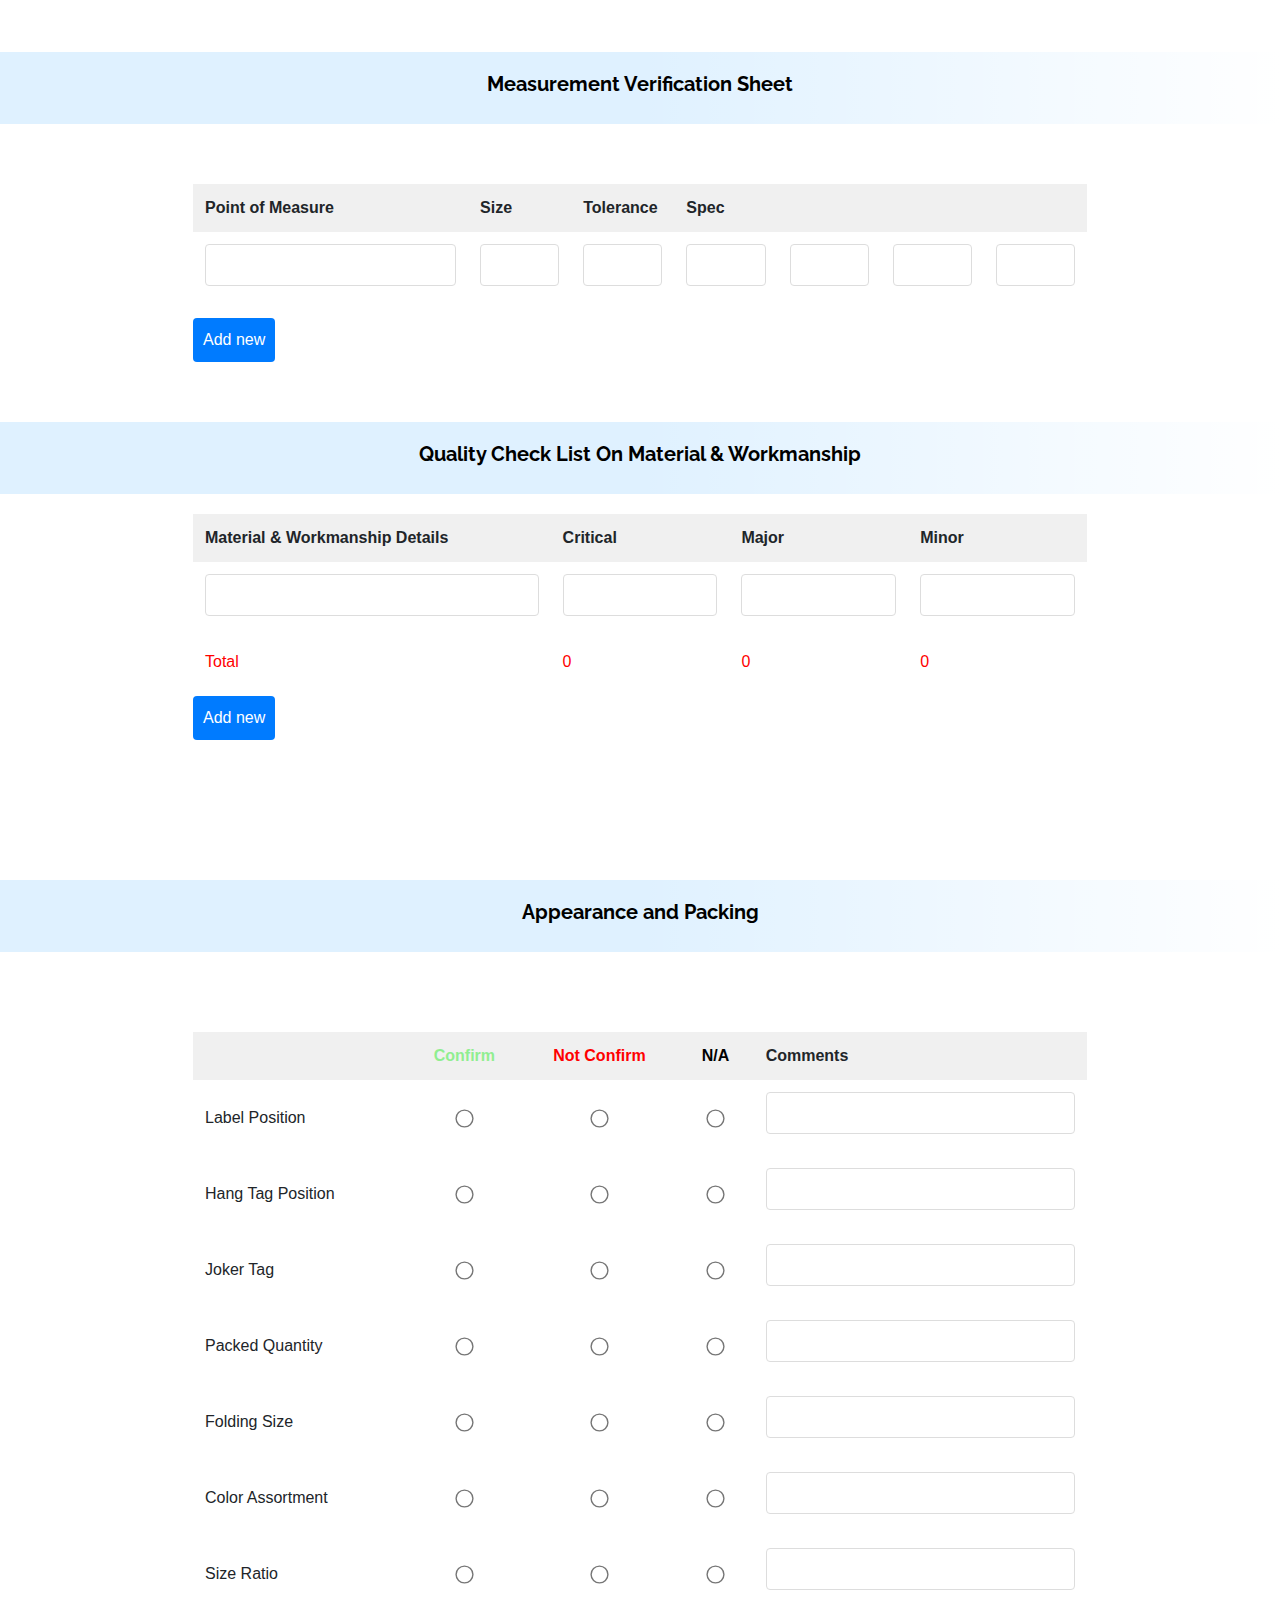
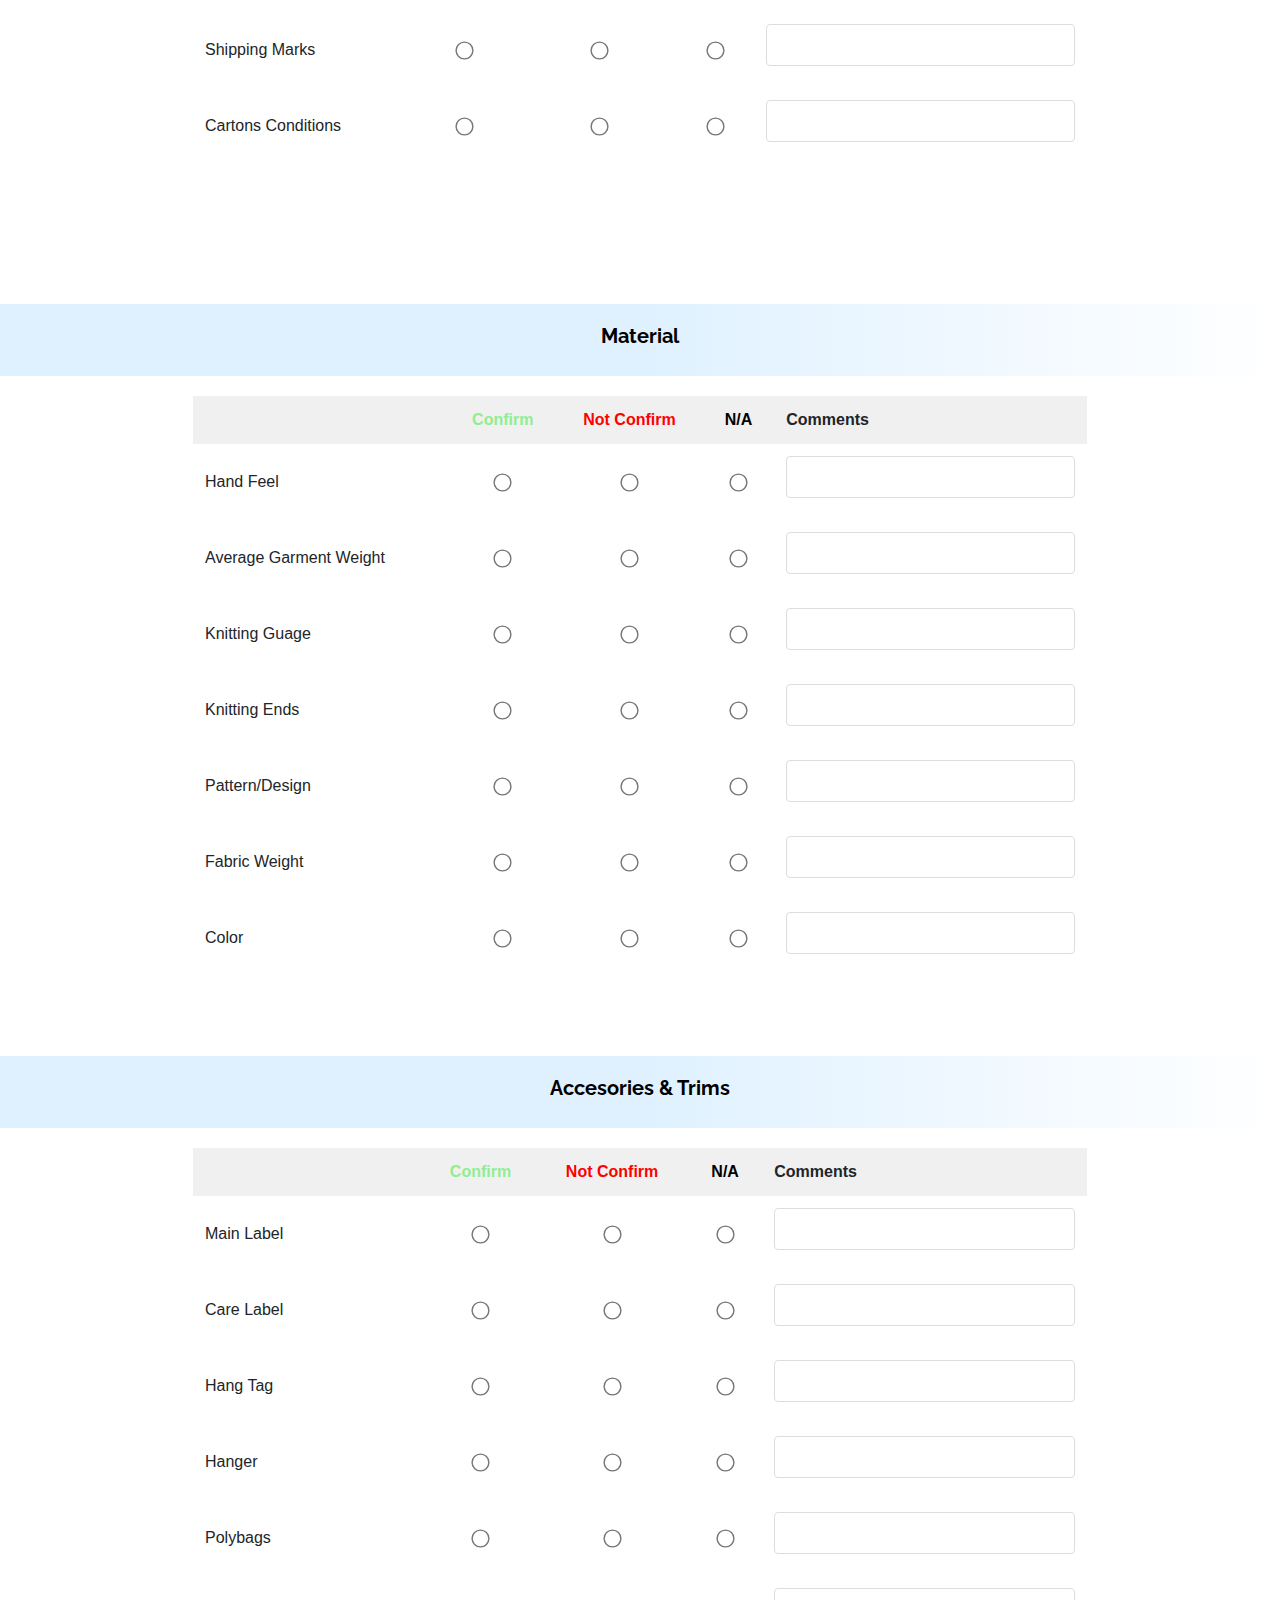
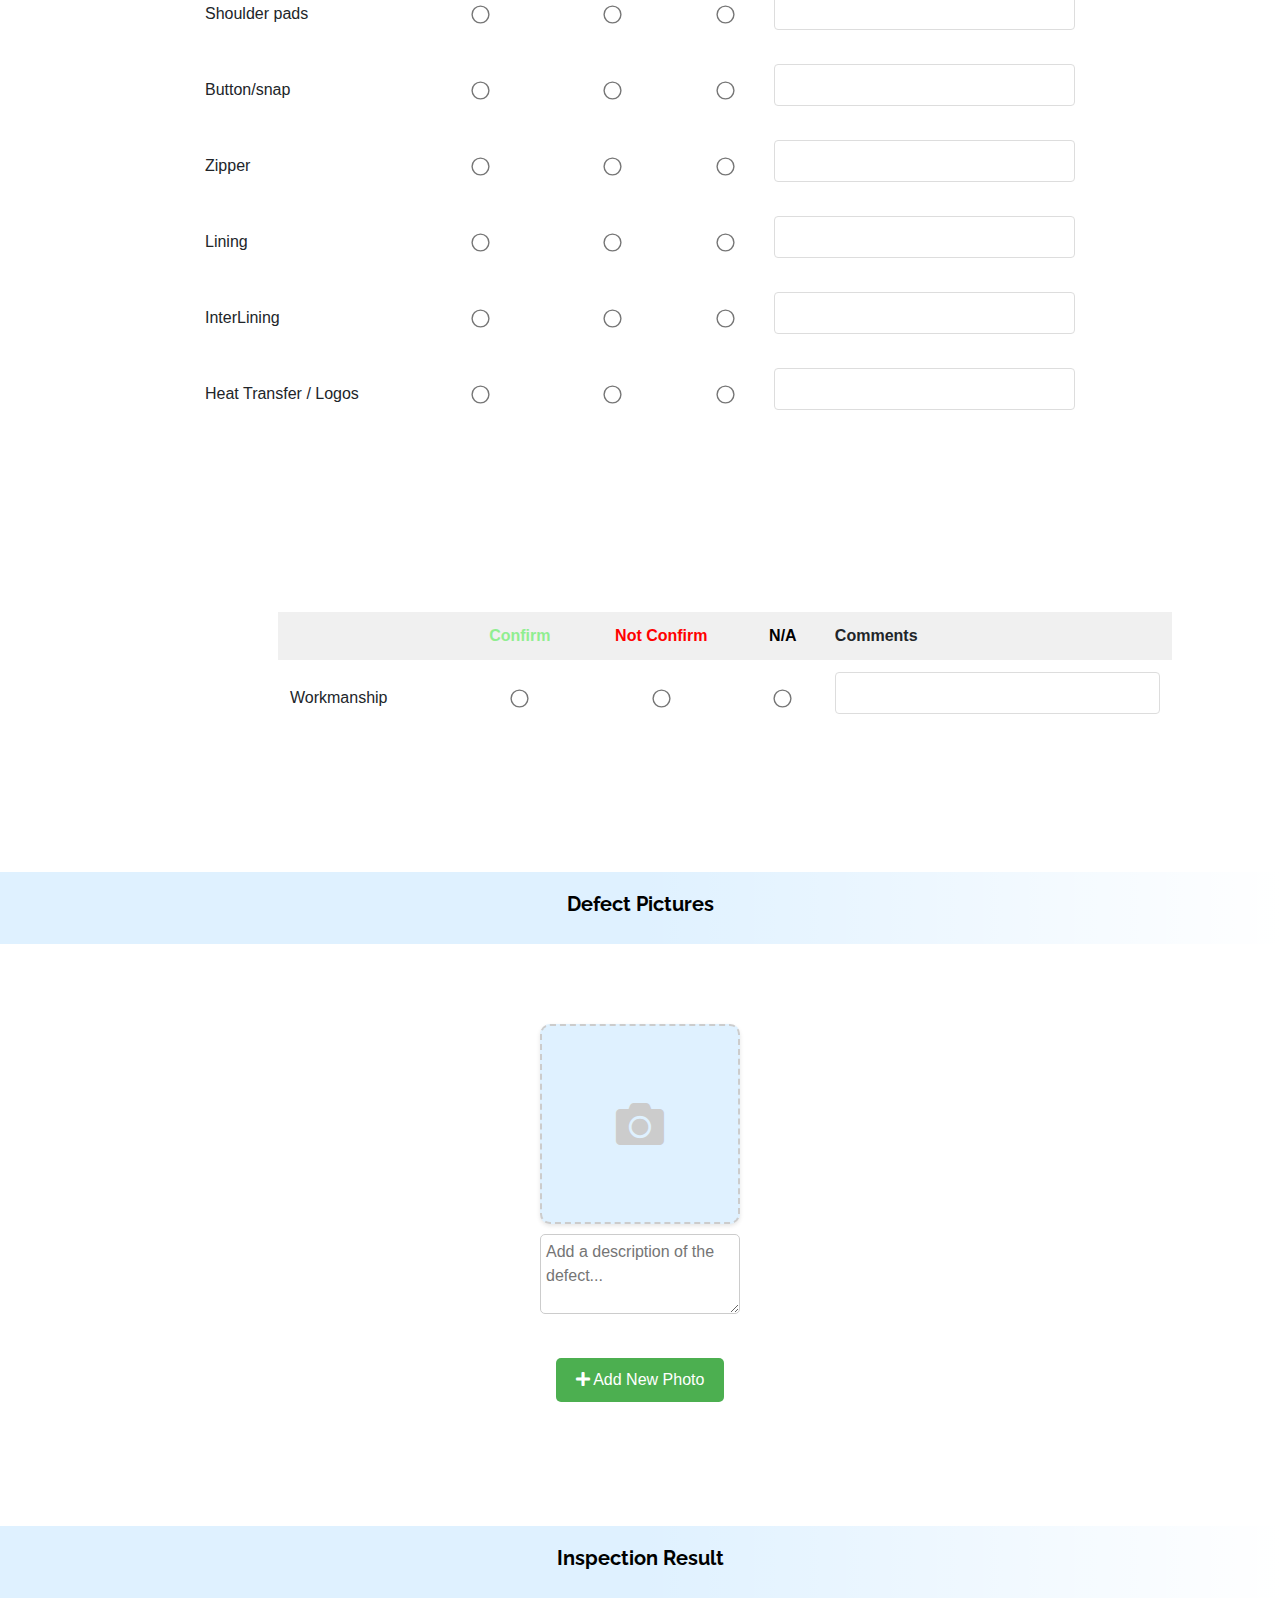
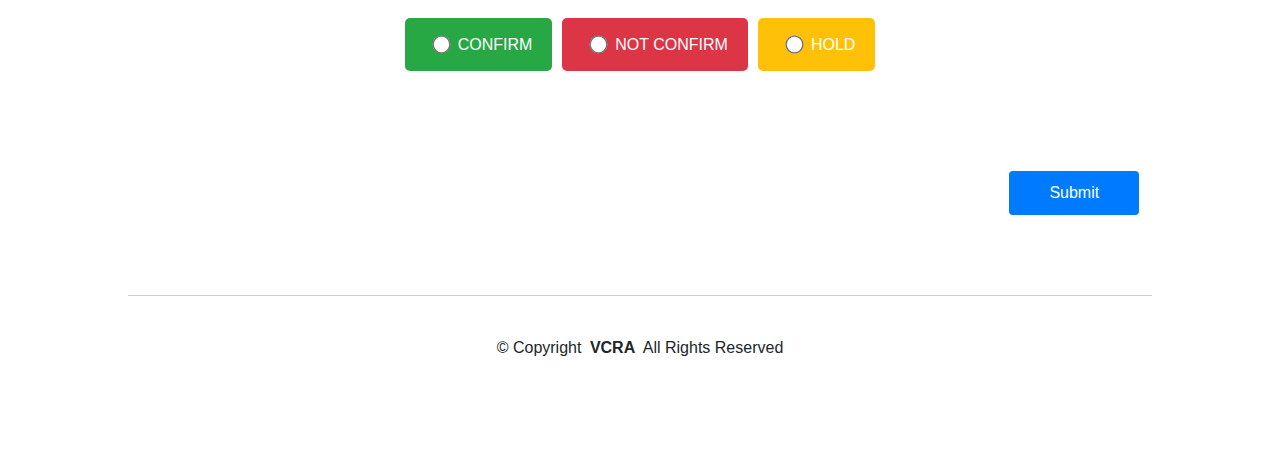
==== commit 615318e4: "updated report" ====
--- a/index.html
+++ b/index.html
@@ -30,9 +30,9 @@
     <header id="header" class="header d-flex align-items-center sticky-top">
         <div class="container-fluid container-xl position-relative d-flex align-items-center">
             <a href="index.html" class="logo d-flex align-items-center">
-                <img src="assets/img/logo.png" alt="">
+                <img src="assets/img/VCRAlog.png" alt="">
             </a>
-            <h5 class="ms-3">Product Inspection</h5>
+            <!-- <h5 class="ms-3">Product Inspection</h5> -->
             <nav id="navmenu" class="navmenu">
                 <ul>
                     <li><a href="index.html#hero" class="">Home</a></li>
@@ -109,6 +109,7 @@
         (ANSI/ASQC21.4;NF06-022;BS6001;DIN40080)
         Single sampling plan for general inspection (LEVEL 11)
     </div>
+
 
     <div class="header-container">
         <h2 class="header-text">Size Color Breakdown by P/O</h2>
@@ -342,17 +343,14 @@
     </section>
 
     <section style="padding: 0;">
-        <div class="HOME" style="">
             <div class="div">
-                <div class="rectangle"></div>
-                <div class="rectangle-2"></div>
                 <div class="header-container">
                     <h2 class="header-text">Appearance and Packing </h2>
                 </div>
                 
                 <div style="display: flex; justify-content: center;">
                     <section class="product-details-verification" style="display: grid;  margin: 0 auto;">
-                        <div class="group-3 " style="width: 894px; margin-left: 180px; ">
+                        <div class="group-3 " style="width: 894px;">
                             <form id="form1111" style="margin: 0 auto;">
                                 <table style="width: 894px; margin:0 auto; width: 100%; margin-left: 0;">
                                     <tr>
@@ -433,7 +431,6 @@
             </div>
         </div>
 
-        <div class="HOME">
             <div class="div">
                 <div class="rectangle"></div>
                 <div class="rectangle-2"></div>
@@ -442,7 +439,7 @@
                 </div>
 
                 <div style="display: flex; justify-content: center;">
-                    <div class="group-3 " style="width: 894px; margin-left: 180px; ">
+                    <div class="group-3 " style="width: 894px; ">
                         <form id="formmaterial">
                             <table style="margin:0 auto; width: 100%; margin-left: 0;border: none;">
                                 <tr>
@@ -510,16 +507,15 @@
     </section>
 
     <section style="padding: 0;">
-        <div class="HOME" >
             <div class="div">
                 <div class="rectangle"></div>
                 <div class="rectangle-2"></div>
                 <div class="header-container">
                     <h2 class="header-text">Accesories & Trims</h2>
                 </div>
-                <div class="group-3" style= "margin: 0 auto; width: 894px; margin-left: 180px; ">
+                <div class="group-3" style= "margin: 0 auto; width: 894px; ">
                     <form id="accessories-trims-form" style=" margin: 0 auto; ">
-                        <table style="margin:0 auto; width: 100%; margin-left: 0;">
+                        <table style="margin:0 auto; width: 100%;">
                             <tr>
                                 <th></th>
                                 <th style="color: lightgreen; text-align: center;">Confirm</th>
@@ -614,9 +610,9 @@
             <div class="div">
                 <div class="rectangle"></div>
                 <div class="rectangle-2"></div>
-                <div class="group-3aaa" style="width: 894px; margin-left: 180px;">
+                <div class="group-3aaa" style="width: 894px;">
                     <form>
-                        <table style="margin:0 auto; width: 100%; margin-left: 0;border-color: white;">
+                        <table style="margin:0 auto; width: 100%;border-color: white;">
                             <tr>
                                 <th></th>
                                 <th style="color: lightgreen; text-align: center;">Confirm</th>
--- a/assets/css/style.css
+++ b/assets/css/style.css
@@ -14,6 +14,7 @@
   margin: 0 auto;
   padding: 20px;
 }
+
 
 .logo {
   display: flex;
@@ -62,7 +63,7 @@
   background-color: #ffffff;
   overflow: hidden;
   width: 100%;
-  height: 1000px;
+  height: 300px;
   position: relative;
 }
 
@@ -266,7 +267,7 @@
   width: 1324px;
   height: 2399px;
   top: 180px;
-  left: 144px;
+  left: 278px ;
 }
 
 .HOME .group-4 {
--- a/assets/css/style1.css
+++ b/assets/css/style1.css
@@ -45,7 +45,6 @@
   background-color: #ffffff;
   overflow: hidden;
   width: 1462px;
-  height: 1000px;
   position: relative;
 }
 
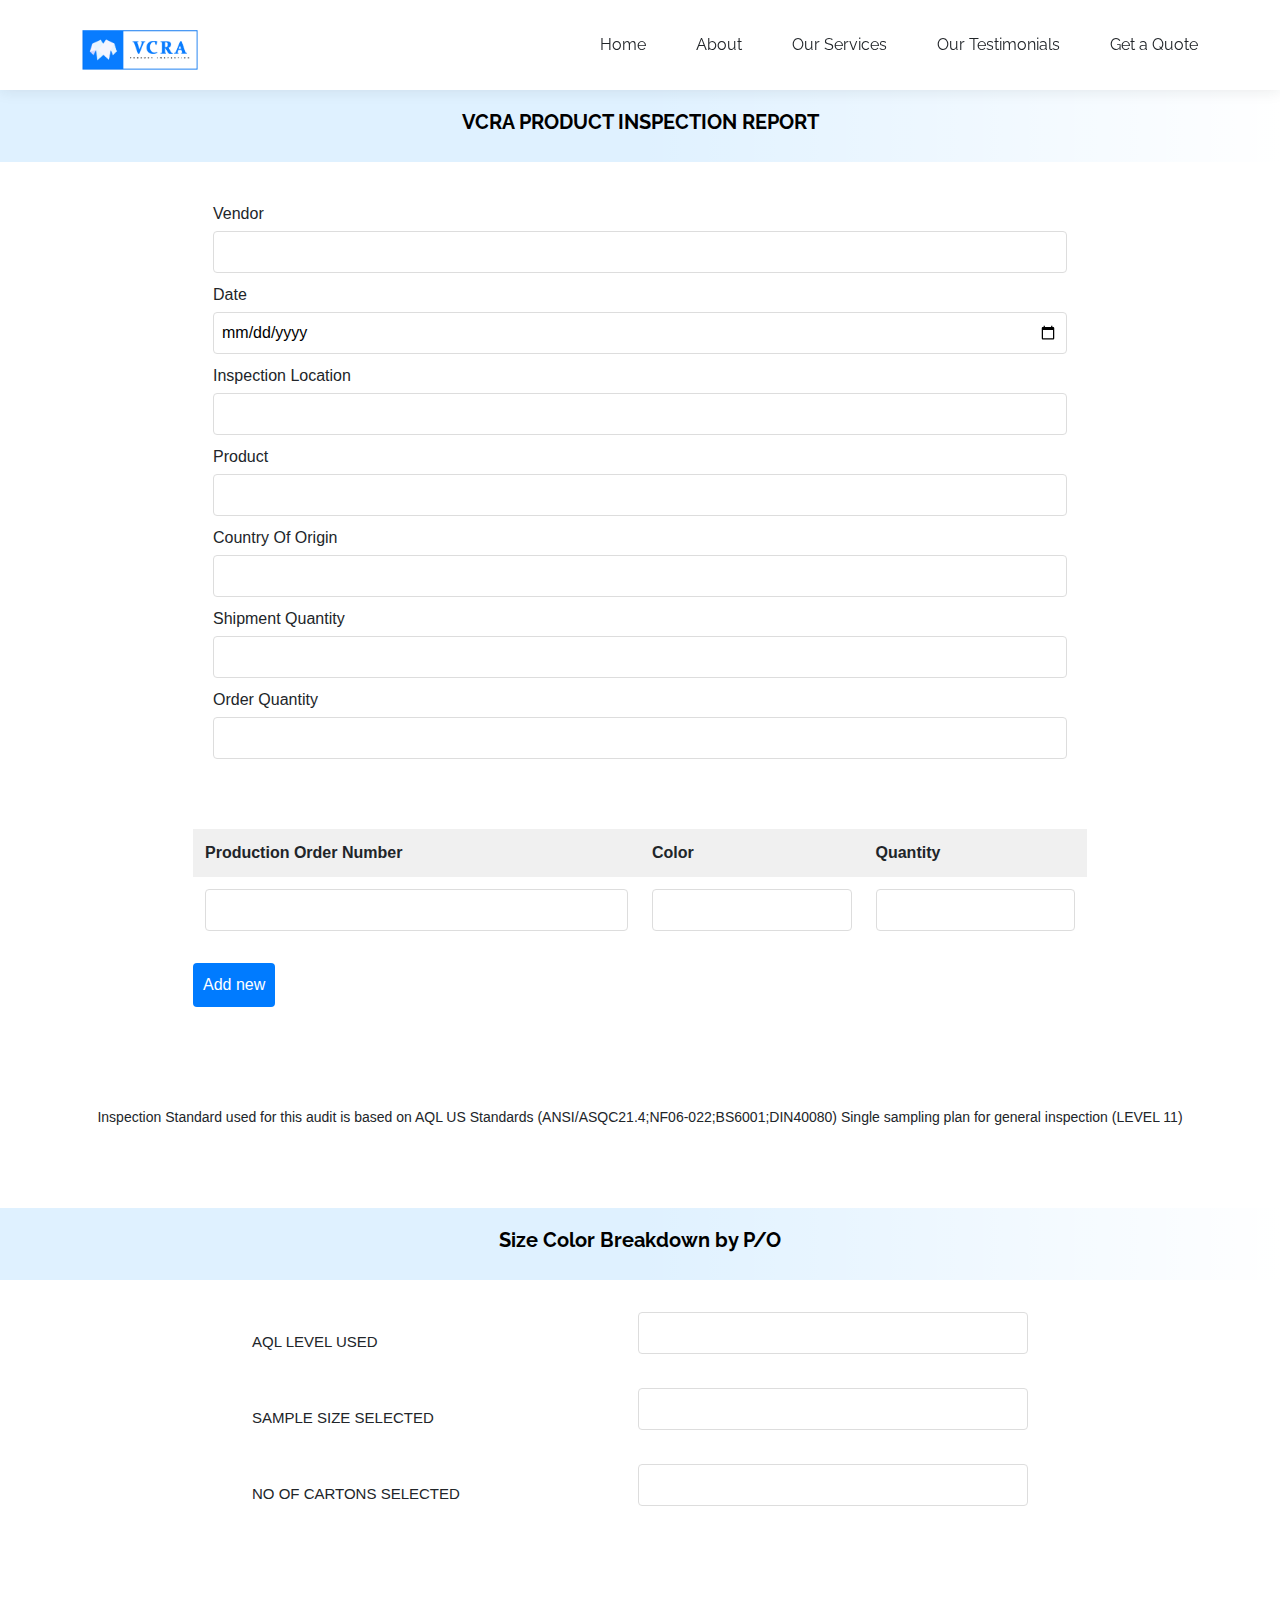
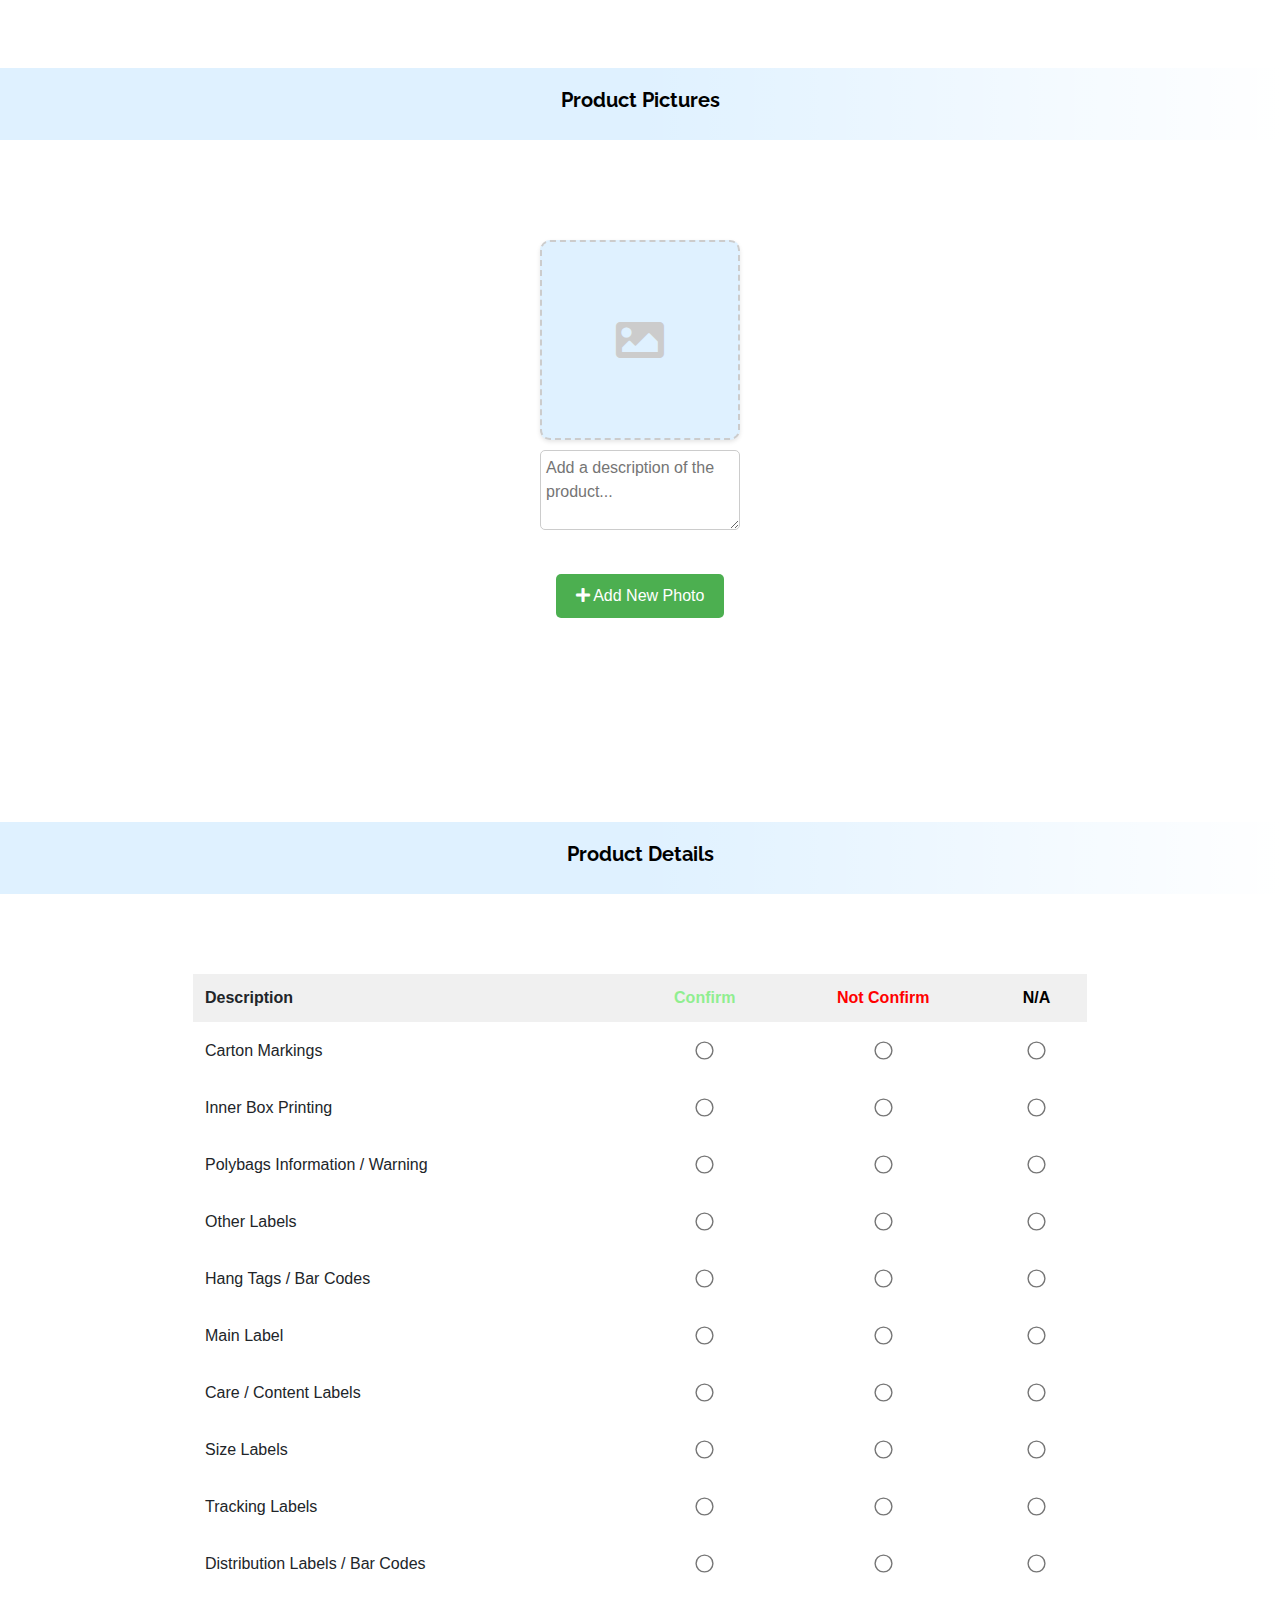
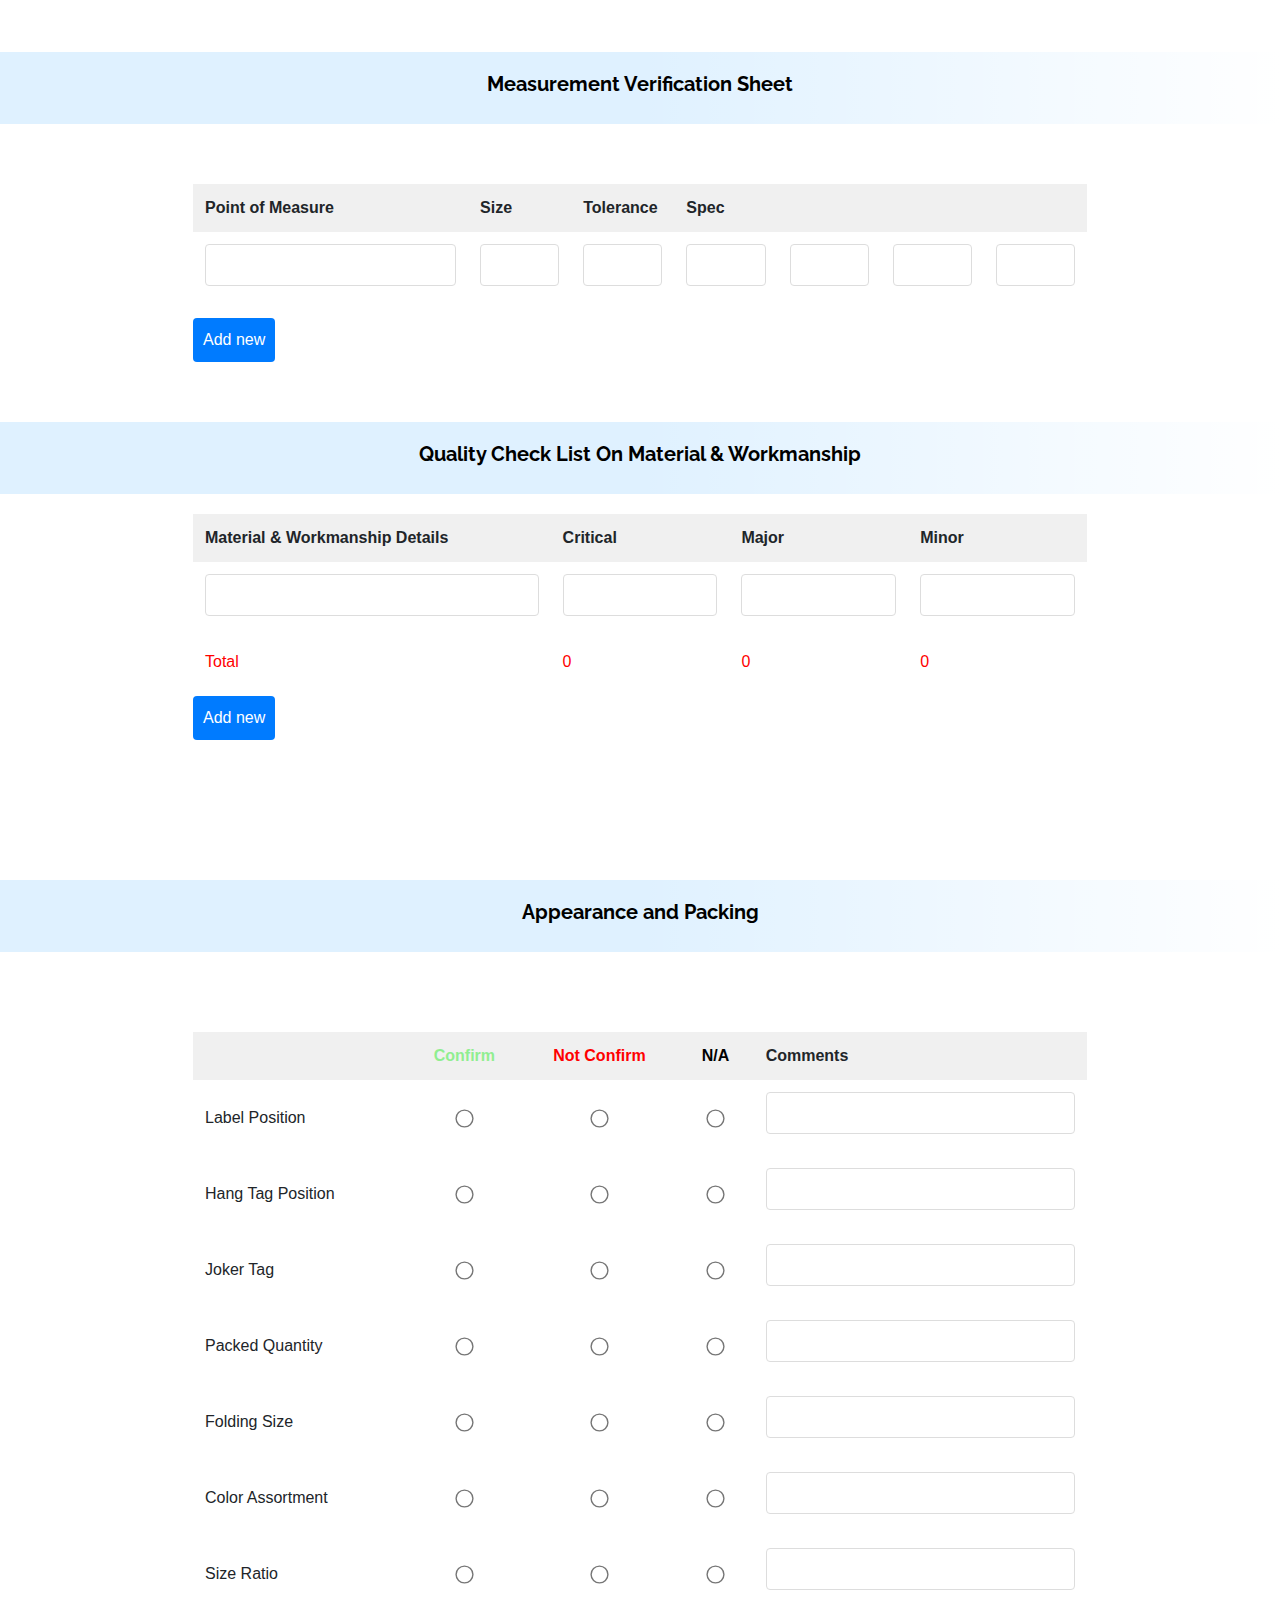
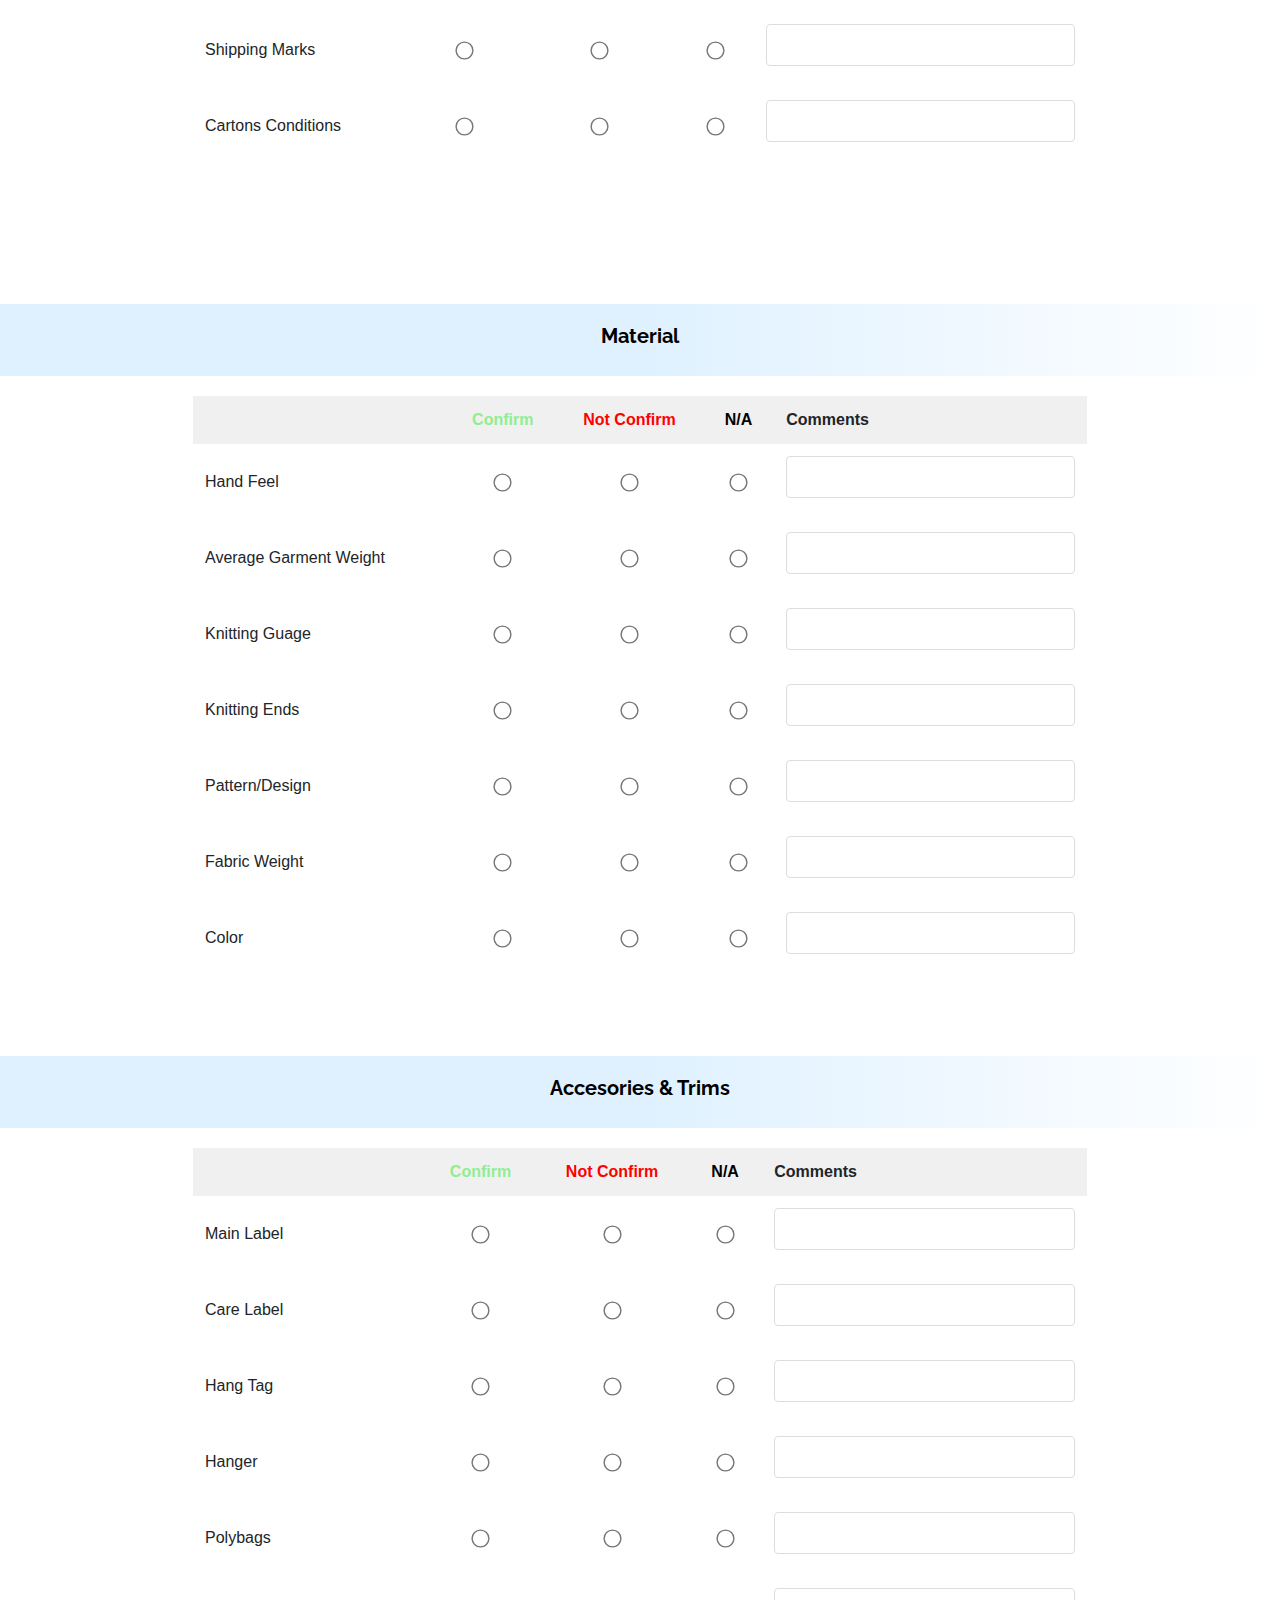
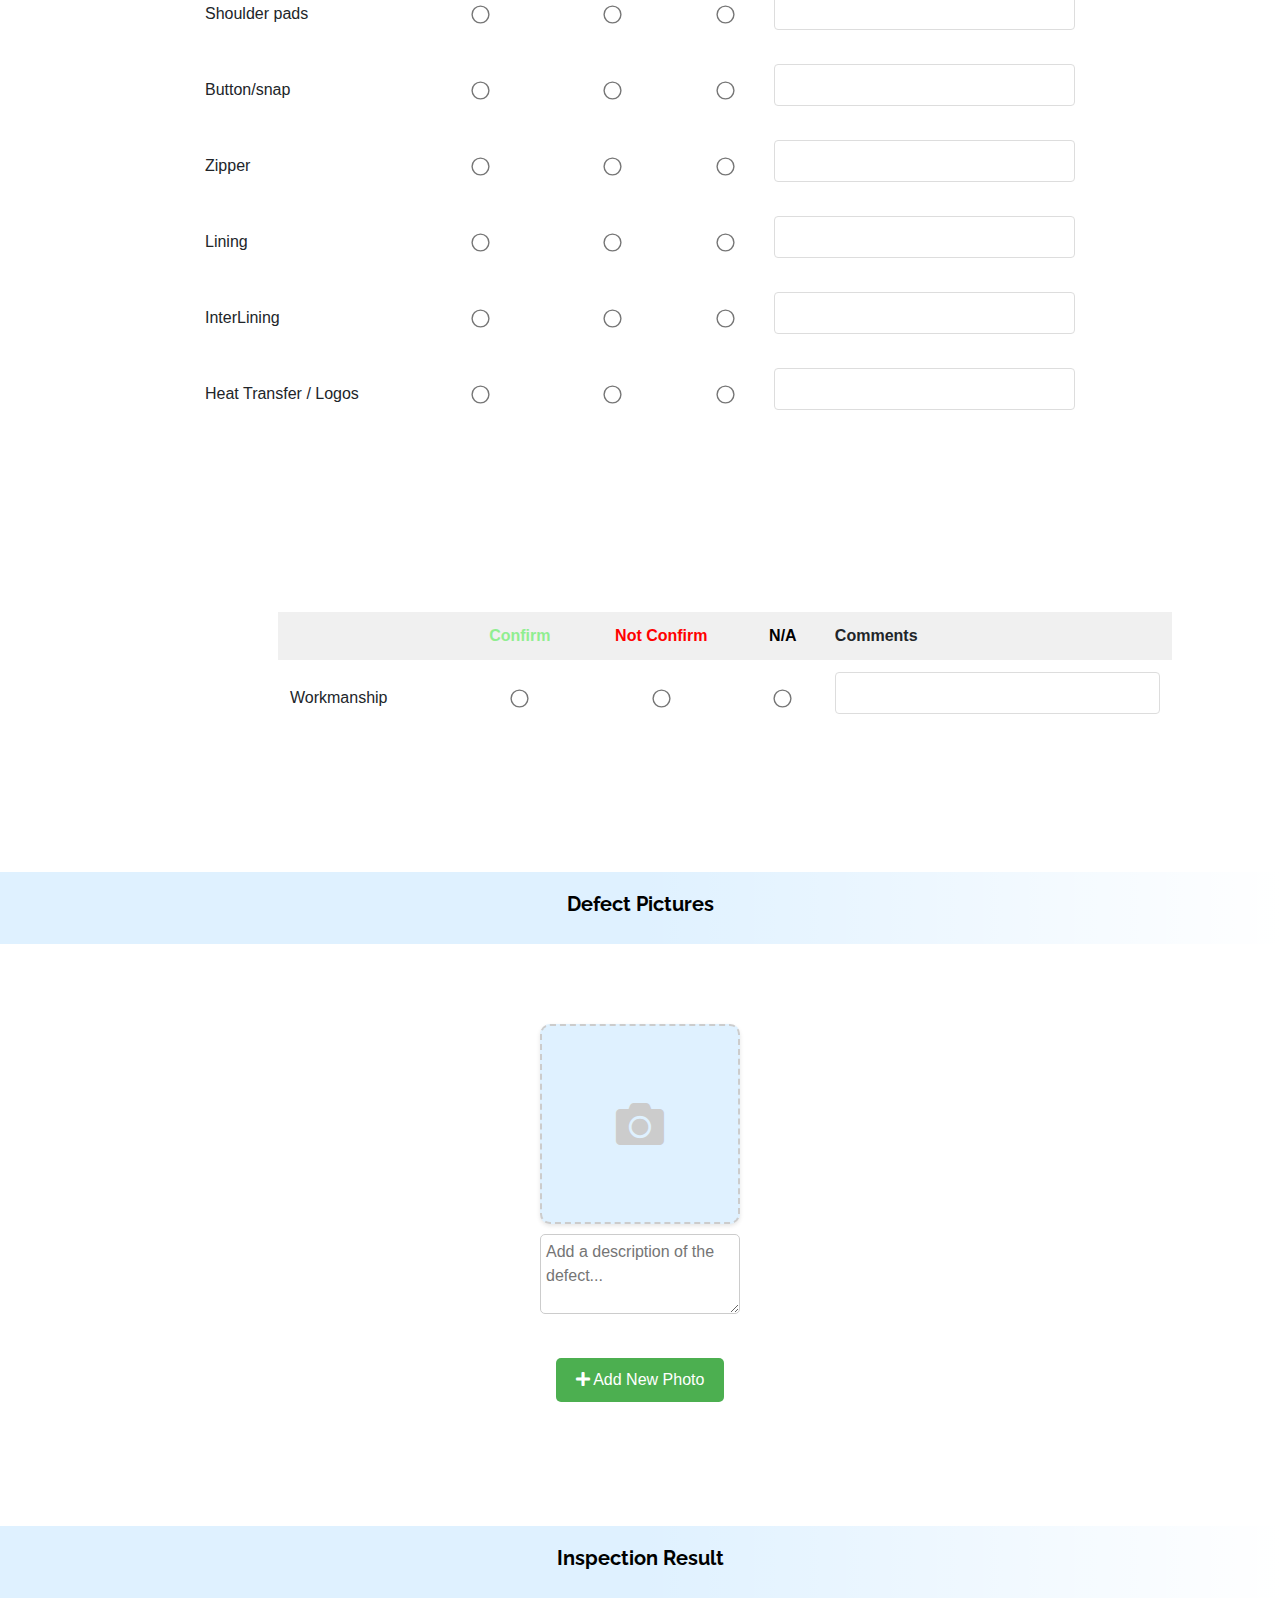
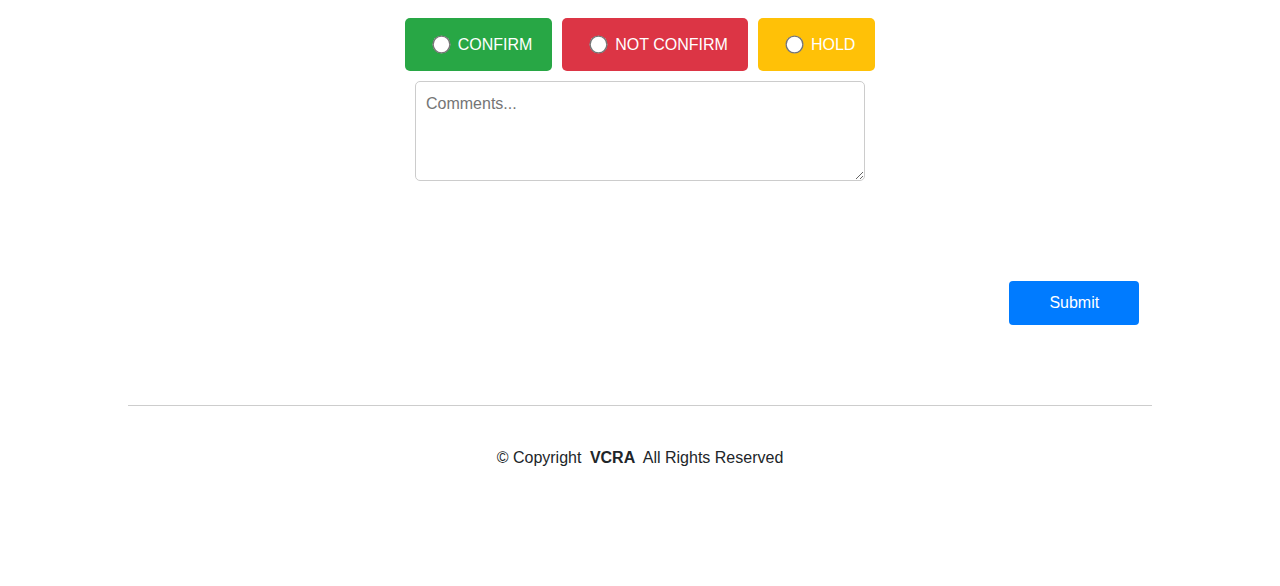
==== commit 05e11317: "Added signature and comment sections" ====
--- a/index.html
+++ b/index.html
@@ -690,6 +690,48 @@
                 <input type="radio" name="option"> HOLD
             </button>
         </div>
+
+        <div style="display: flex; justify-content: center; align-items: center;">
+            <textarea id="resultcomment1qq" placeholder="Comments..." 
+                      style="width: 450px; height: 100px; margin-top: 10px; padding: 10px; border: 1px solid #ccc; border-radius: 5px; resize: vertical;"></textarea>
+        </div>
+
+        <style>
+            body {
+                font-family: Arial, sans-serif;
+            }
+            .container {
+                display: flex;
+                justify-content: space-between;
+                align-items: center;
+                margin-top: 50px;
+                padding: 0 50px;
+            }
+            .signature-box {
+                text-align: center;
+            }
+            .signature-line {
+                border-top: 1px dotted black;
+                margin-bottom: 10px;
+                width: 300px;
+            }
+        </style>
+        <title>Signature Section</title>
+    </head>
+        <div class="container" hidden>
+            <div class="signature-box">
+                <div class="signature-line"></div>
+                <p>Name & Signature of Auditor</p>
+            </div>
+            <div class="signature-box">
+                <div class="signature-line"></div>
+                <p>Name & Signature of Vendor</p>
+            </div>
+        </div>
+    
+
+
+
         <div class="button class" style="text-align: right; width: 78%; margin: 0 auto; margin-top: 80px;">
             <button class="upload-button" style="padding-inline: 40px;" onclick="generatePDF()">Submit</button>
         </div>
